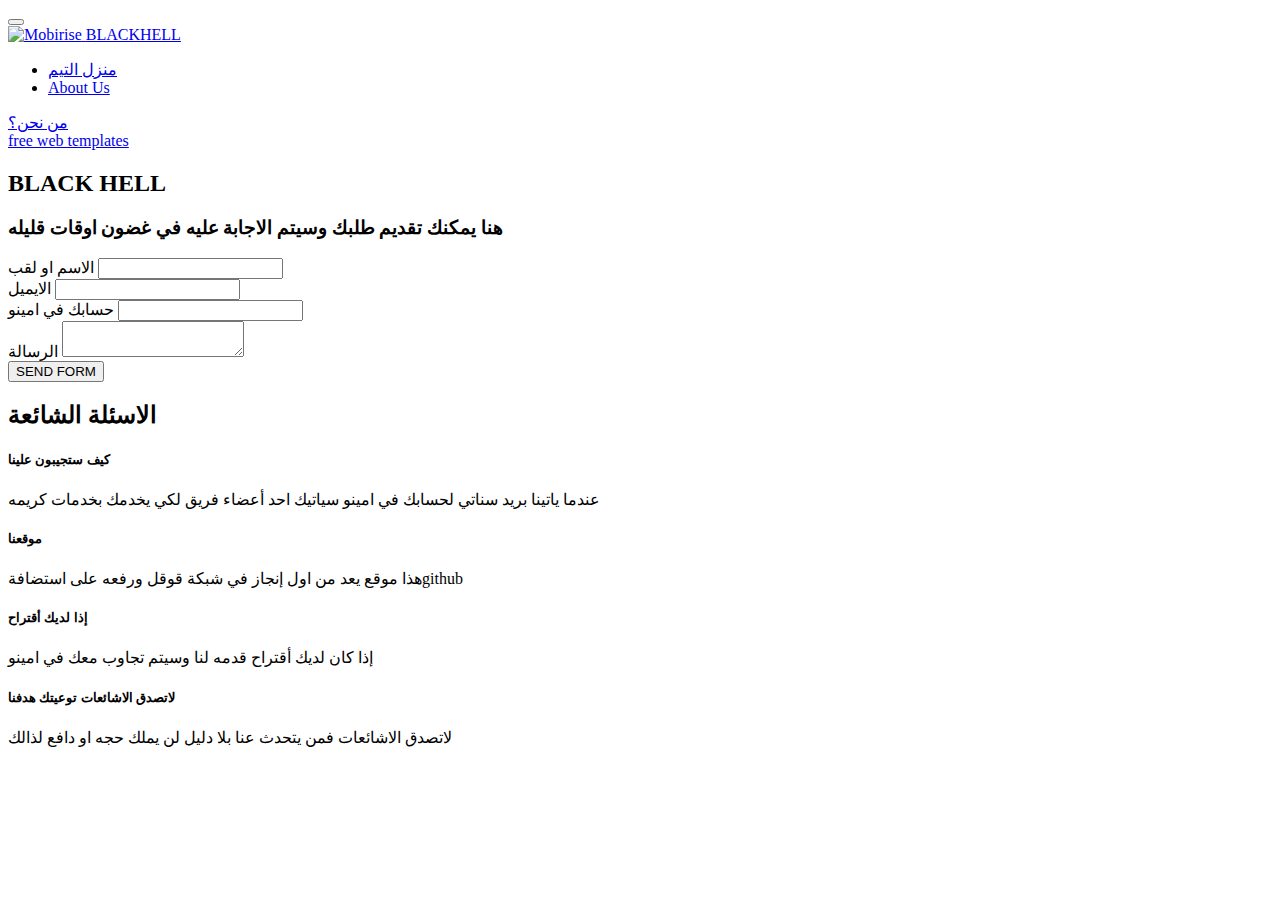
==== page1.html @ dbf246ef "create github pages" ====
<!DOCTYPE html>
<html  >
<head>
  <!-- Site made with Mobirise Website Builder v4.11.2, https://mobirise.com -->
  <meta charset="UTF-8">
  <meta http-equiv="X-UA-Compatible" content="IE=edge">
  <meta name="generator" content="Mobirise v4.11.2, mobirise.com">
  <meta name="viewport" content="width=device-width, initial-scale=1, minimum-scale=1">
  <link rel="shortcut icon" href="assets/images/amino-122x122.jpg" type="image/x-icon">
  <meta name="description" content="Web Page Builder Description">
  
  <title>طلبات الانضمام</title>
  <link rel="stylesheet" href="assets/web/assets/mobirise-icons/mobirise-icons.css">
  <link rel="stylesheet" href="assets/bootstrap/css/bootstrap.min.css">
  <link rel="stylesheet" href="assets/bootstrap/css/bootstrap-grid.min.css">
  <link rel="stylesheet" href="assets/bootstrap/css/bootstrap-reboot.min.css">
  <link rel="stylesheet" href="assets/tether/tether.min.css">
  <link rel="stylesheet" href="assets/dropdown/css/style.css">
  <link rel="stylesheet" href="assets/theme/css/style.css">
  <link rel="preload" as="style" href="assets/mobirise/css/mbr-additional.css"><link rel="stylesheet" href="assets/mobirise/css/mbr-additional.css" type="text/css">
  
  
  
</head>
<body>
  <section class="menu cid-qTkzRZLJNu" once="menu" id="menu1-3">

    

    <nav class="navbar navbar-expand beta-menu navbar-dropdown align-items-center navbar-fixed-top navbar-toggleable-sm">
        <button class="navbar-toggler navbar-toggler-right" type="button" data-toggle="collapse" data-target="#navbarSupportedContent" aria-controls="navbarSupportedContent" aria-expanded="false" aria-label="Toggle navigation">
            <div class="hamburger">
                <span></span>
                <span></span>
                <span></span>
                <span></span>
            </div>
        </button>
        <div class="menu-logo">
            <div class="navbar-brand">
                <span class="navbar-logo">
                    <a href="https://mobirise.com">
                         <img src="assets/images/amino-122x122.jpg" alt="Mobirise" title="" style="height: 3.8rem;">
                    </a>
                </span>
                <span class="navbar-caption-wrap"><a class="navbar-caption text-white display-4" href="https://blackhellbh.github.io/BLACKHELLBH/">BLACKHELL</a></span>
            </div>
        </div>
        <div class="collapse navbar-collapse" id="navbarSupportedContent">
            <ul class="navbar-nav nav-dropdown" data-app-modern-menu="true"><li class="nav-item">
                    <a class="nav-link link text-white display-4" href="https://aminoapps.com/">
                        <span class="mbri-home mbr-iconfont mbr-iconfont-btn">منزل التيم</span></a>
                </li>
                <li class="nav-item">
                    <a class="nav-link link text-white display-4" href="https://mobirise.com">
                        <span class="mbri-search mbr-iconfont mbr-iconfont-btn"></span>
                        About Us
                    </a>
                </li></ul>
            <div class="navbar-buttons mbr-section-btn"><a class="btn btn-sm btn-primary display-4" href="https://mobirise.com"><span class="mbri-bold mbr-iconfont mbr-iconfont-btn"></span>
                    
                    من نحن؟</a></div>
        </div>
    </nav>
</section>

<section class="engine"><a href="https://mobirise.info/l">free web templates</a></section><section class="mbr-section form1 cid-rFBnbgXtuE" id="form1-4">

    

    
    <div class="container">
        <div class="row justify-content-center">
            <div class="title col-12 col-lg-8">
                <h2 class="mbr-section-title align-center pb-3 mbr-fonts-style display-2">BLACK HELL</h2>
                <h3 class="mbr-section-subtitle align-center mbr-light pb-3 mbr-fonts-style display-5">
                    هنا يمكنك تقديم طلبك وسيتم الاجابة عليه في غضون اوقات قليله</h3>
            </div>
        </div>
    </div>
    <div class="container">
        <div class="row justify-content-center">
            <div class="media-container-column col-lg-8" data-form-type="formoid">
                <!---Formbuilder Form--->
                <form action="https://mobirise.com/" method="POST" class="mbr-form form-with-styler" data-form-title="Mobirise Form"><input type="hidden" name="email" data-form-email="true" value="ORZEIbwwaQUAgTXKGxfQa6U+o0IFpSnEnTbMWqTff6o8g6vYJTAM16ZANUMCixTuJ8un34CcjCFOCyDngTpauyTRLf0K+4iATlMRkI/qj5lkpBf00dtl0aiaoMHWjsew">
                    <div class="row">
                        <div hidden="hidden" data-form-alert="" class="alert alert-success col-12">شكرا لتواصلك معنا سنقوم رد بالقرب وقت</div>
                        <div hidden="hidden" data-form-alert-danger="" class="alert alert-danger col-12">
                        </div>
                    </div>
                    <div class="dragArea row">
                        <div class="col-md-4  form-group" data-for="name">
                            <label for="name-form1-4" class="form-control-label mbr-fonts-style display-7">الاسم او لقب</label>
                            <input type="text" name="name" data-form-field="Name" required="required" class="form-control display-7" id="name-form1-4">
                        </div>
                        <div class="col-md-4  form-group" data-for="email">
                            <label for="email-form1-4" class="form-control-label mbr-fonts-style display-7">الايميل</label>
                            <input type="email" name="email" data-form-field="Email" required="required" class="form-control display-7" id="email-form1-4">
                        </div>
                        <div data-for="phone" class="col-md-4  form-group">
                            <label for="phone-form1-4" class="form-control-label mbr-fonts-style display-7">حسابك في امينو</label>
                            <input type="tel" name="phone" data-form-field="Phone" class="form-control display-7" id="phone-form1-4">
                        </div>
                        <div data-for="message" class="col-md-12 form-group">
                            <label for="message-form1-4" class="form-control-label mbr-fonts-style display-7">الرسالة</label>
                            <textarea name="message" data-form-field="Message" class="form-control display-7" id="message-form1-4"></textarea>
                        </div>
                        <div class="col-md-12 input-group-btn align-center">
                            <button type="submit" class="btn btn-primary btn-form display-4">SEND FORM</button>
                        </div>
                    </div>
                </form><!---Formbuilder Form--->
            </div>
        </div>
    </div>
</section>

<section class="mbr-section contacts3 cid-rFBondWz1H" id="contacts3-6">
    <!---->
    
    <!---->
    <!--Overlay-->
    
    <!--Container-->
    <div class="container">
        <div class="row">
            <!--Titles-->
            <div class="title col-12">
                <h2 class="align-left mbr-fonts-style display-1">الاسئلة الشائعة</h2>
                
            </div>
            <div class="col-12">
                <div class="row">
                    <div class="col-12 col-md-6">
                        <div class="wrapper">
                            <span class="iconfont-wrapper">
                                <span class="amp-iconfont icon fa-thumbs-o-up fa"></span>
                            </span>
                            <div class="b-info b-adress">
                                <h5 class="align-left mbr-fonts-style display-5">
                                    كيف ستجيبون علينا</h5>
                                <p class="mbr-text align-left mbr-fonts-style display-7">عندما ياتينا بريد سناتي لحسابك في امينو سياتيك احد أعضاء فريق لكي يخدمك بخدمات كريمه</p>
                            </div>
                        </div>
                    </div>
                    <div class="col-12 col-md-6">
                        <div class="wrapper">
                            <span class="iconfont-wrapper">
                                <span class="amp-iconfont icon fa-phone fa mbri-globe"></span>
                            </span>
                            <div class="b-info b-phone">
                                <h5 class="align-left mbr-fonts-style display-5">
                                    موقعنا</h5>
                                <p class="mbr-text align-left mbr-fonts-style display-7">
                                    هذا موقع يعد من اول إنجاز في شبكة قوقل ورفعه على استضافةgithub</p>
                            </div>
                        </div>
                    </div>
                    <div class="col-12 col-md-6">
                        <div class="wrapper">
                            <span class="iconfont-wrapper">
                                <span class="amp-iconfont icon fa-comment-o fa"></span>
                            </span>
                            <div class="b-info b-mail">
                                <h5 class="align-left mbr-fonts-style display-5">إذا لديك أقتراح</h5>
                                <p class="mbr-text align-left mbr-fonts-style display-7">
                                    إذا كان لديك أقتراح قدمه لنا وسيتم تجاوب معك في امينو</p>
                            </div>
                        </div>
                    </div>
                    <div class="col-12 col-md-6">
                        <div class="wrapper">
                            <span class="iconfont-wrapper">
                                <span class="amp-iconfont icon fa-th-large fa"></span>
                            </span>
                            <div class="b-info b-mail">
                                <h5 class="align-left mbr-fonts-style display-5">
                                    لاتصدق الاشائعات توعيتك هدفنا</h5>
                                <p class="mbr-text align-left mbr-fonts-style display-7">
                                    لاتصدق الاشائعات فمن يتحدث عنا بلا دليل لن يملك حجه او دافع لذالك</p>
                            </div>
                        </div>
                    </div>
                </div>
            </div>
        </div>
    </div>
</section>


  <script src="assets/web/assets/jquery/jquery.min.js"></script>
  <script src="assets/popper/popper.min.js"></script>
  <script src="assets/bootstrap/js/bootstrap.min.js"></script>
  <script src="assets/tether/tether.min.js"></script>
  <script src="assets/smoothscroll/smooth-scroll.js"></script>
  <script src="assets/dropdown/js/nav-dropdown.js"></script>
  <script src="assets/dropdown/js/navbar-dropdown.js"></script>
  <script src="assets/touchswipe/jquery.touch-swipe.min.js"></script>
  <script src="assets/theme/js/script.js"></script>
  <script src="assets/formoid/formoid.min.js"></script>
  
  
</body>
</html>
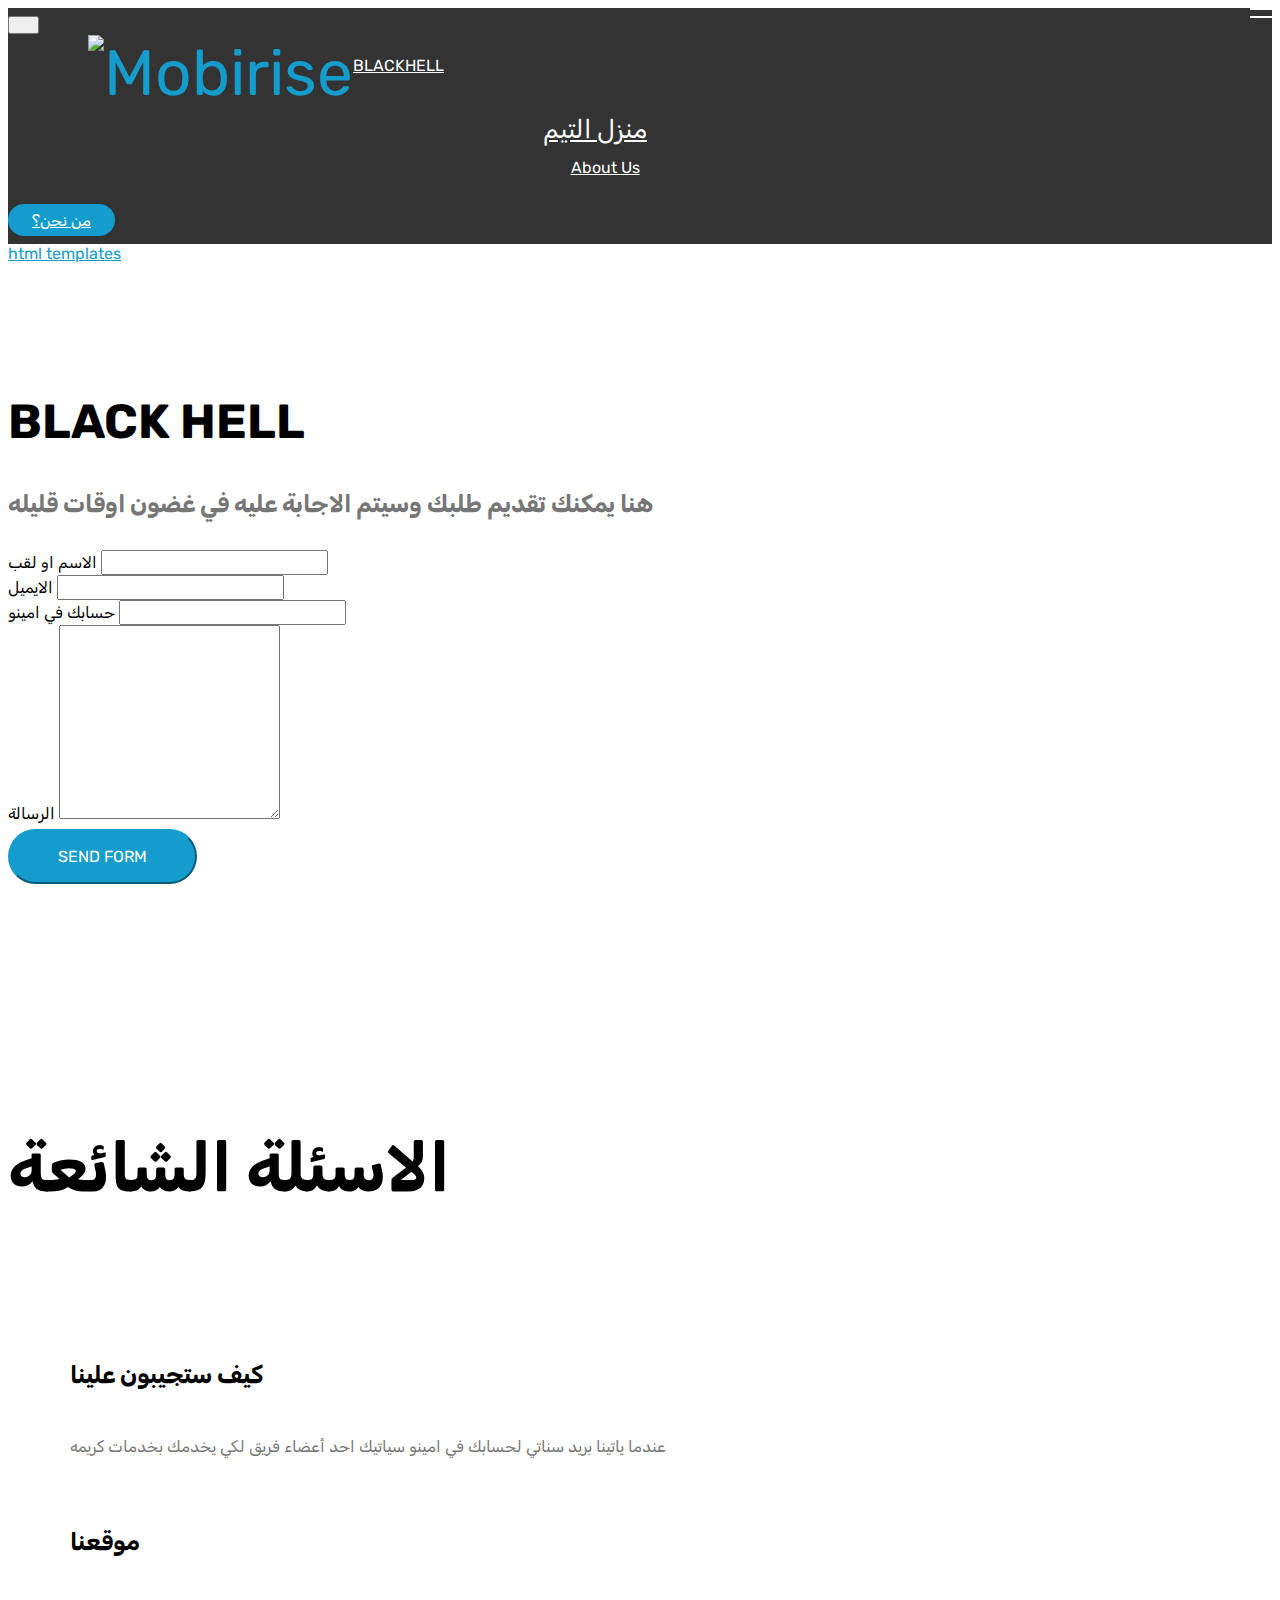
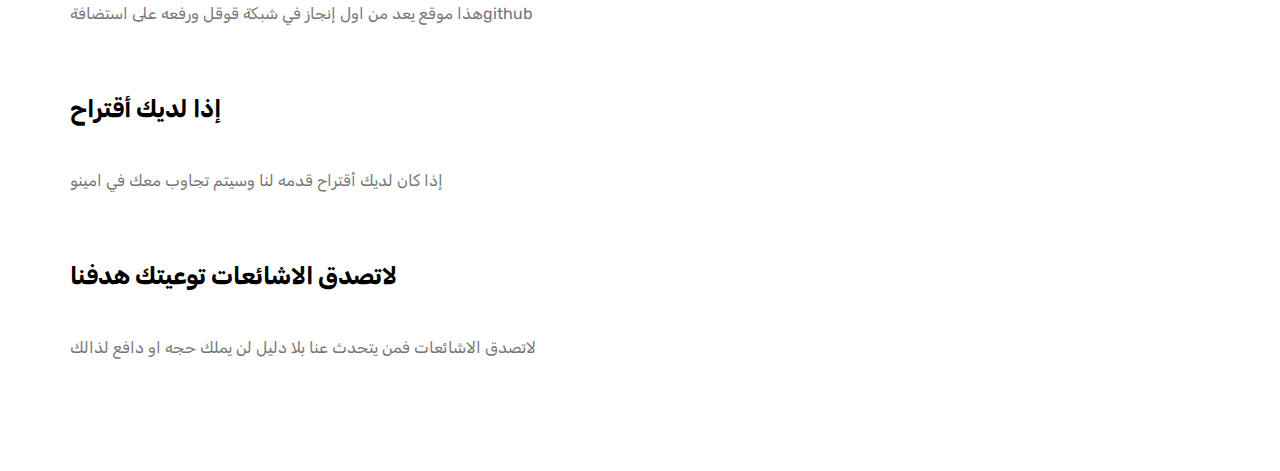
==== commit 239454cf: "create github pages" ====
--- a/page1.html
+++ b/page1.html
@@ -64,7 +64,7 @@
     </nav>
 </section>
 
-<section class="engine"><a href="https://mobirise.info/l">free web templates</a></section><section class="mbr-section form1 cid-rFBnbgXtuE" id="form1-4">
+<section class="engine"><a href="https://mobirise.info/v">html templates</a></section><section class="mbr-section form1 cid-rFBnbgXtuE" id="form1-4">
 
     
 
@@ -82,7 +82,7 @@
         <div class="row justify-content-center">
             <div class="media-container-column col-lg-8" data-form-type="formoid">
                 <!---Formbuilder Form--->
-                <form action="https://mobirise.com/" method="POST" class="mbr-form form-with-styler" data-form-title="Mobirise Form"><input type="hidden" name="email" data-form-email="true" value="ORZEIbwwaQUAgTXKGxfQa6U+o0IFpSnEnTbMWqTff6o8g6vYJTAM16ZANUMCixTuJ8un34CcjCFOCyDngTpauyTRLf0K+4iATlMRkI/qj5lkpBf00dtl0aiaoMHWjsew">
+                <form action="https://mobirise.com/" method="POST" class="mbr-form form-with-styler" data-form-title="Mobirise Form"><input type="hidden" name="email" data-form-email="true" value="n1R7d3yRpRP2harjow7MSnesK92KUgG+MCCznYHAo0FGUGnxNg0Yeol3484DrNBHAB82BBmIeV/kU9mtS1B0kLe+rtD/0XZc06v+jU7F/PUe+BkC6dXyUxzT698rhZ6k">
                     <div class="row">
                         <div hidden="hidden" data-form-alert="" class="alert alert-success col-12">شكرا لتواصلك معنا سنقوم رد بالقرب وقت</div>
                         <div hidden="hidden" data-form-alert-danger="" class="alert alert-danger col-12">
--- a/assets/mobirise/css/mbr-additional.css
+++ b/assets/mobirise/css/mbr-additional.css
@@ -0,0 +1,2487 @@
+@import url(https://fonts.googleapis.com/css?family=Rubik:300,300i,400,400i,500,500i,700,700i,900,900i&display=swap);
+
+
+
+
+
+body {
+  font-family: Rubik;
+}
+.display-1 {
+  font-family: 'Rubik', sans-serif;
+  font-size: 4.25rem;
+  font-display: swap;
+}
+.display-1 > .mbr-iconfont {
+  font-size: 6.8rem;
+}
+.display-2 {
+  font-family: 'Rubik', sans-serif;
+  font-size: 3rem;
+  font-display: swap;
+}
+.display-2 > .mbr-iconfont {
+  font-size: 4.8rem;
+}
+.display-4 {
+  font-family: 'Rubik', sans-serif;
+  font-size: 1rem;
+  font-display: swap;
+}
+.display-4 > .mbr-iconfont {
+  font-size: 1.6rem;
+}
+.display-5 {
+  font-family: 'Rubik', sans-serif;
+  font-size: 1.5rem;
+  font-display: swap;
+}
+.display-5 > .mbr-iconfont {
+  font-size: 2.4rem;
+}
+.display-7 {
+  font-family: 'Rubik', sans-serif;
+  font-size: 1rem;
+  font-display: swap;
+}
+.display-7 > .mbr-iconfont {
+  font-size: 1.6rem;
+}
+/* ---- Fluid typography for mobile devices ---- */
+/* 1.4 - font scale ratio ( bootstrap == 1.42857 ) */
+/* 100vw - current viewport width */
+/* (48 - 20)  48 == 48rem == 768px, 20 == 20rem == 320px(minimal supported viewport) */
+/* 0.65 - min scale variable, may vary */
+@media (max-width: 768px) {
+  .display-1 {
+    font-size: 3.4rem;
+    font-size: calc( 2.1374999999999997rem + (4.25 - 2.1374999999999997) * ((100vw - 20rem) / (48 - 20)));
+    line-height: calc( 1.4 * (2.1374999999999997rem + (4.25 - 2.1374999999999997) * ((100vw - 20rem) / (48 - 20))));
+  }
+  .display-2 {
+    font-size: 2.4rem;
+    font-size: calc( 1.7rem + (3 - 1.7) * ((100vw - 20rem) / (48 - 20)));
+    line-height: calc( 1.4 * (1.7rem + (3 - 1.7) * ((100vw - 20rem) / (48 - 20))));
+  }
+  .display-4 {
+    font-size: 0.8rem;
+    font-size: calc( 1rem + (1 - 1) * ((100vw - 20rem) / (48 - 20)));
+    line-height: calc( 1.4 * (1rem + (1 - 1) * ((100vw - 20rem) / (48 - 20))));
+  }
+  .display-5 {
+    font-size: 1.2rem;
+    font-size: calc( 1.175rem + (1.5 - 1.175) * ((100vw - 20rem) / (48 - 20)));
+    line-height: calc( 1.4 * (1.175rem + (1.5 - 1.175) * ((100vw - 20rem) / (48 - 20))));
+  }
+}
+/* Buttons */
+.btn {
+  padding: 1rem 3rem;
+  border-radius: 3px;
+}
+.btn-sm {
+  padding: 0.6rem 1.5rem;
+  border-radius: 3px;
+}
+.btn-md {
+  padding: 1rem 3rem;
+  border-radius: 3px;
+}
+.btn-lg {
+  padding: 1.2rem 3.2rem;
+  border-radius: 3px;
+}
+.bg-primary {
+  background-color: #149dcc !important;
+}
+.bg-success {
+  background-color: #f7ed4a !important;
+}
+.bg-info {
+  background-color: #82786e !important;
+}
+.bg-warning {
+  background-color: #879a9f !important;
+}
+.bg-danger {
+  background-color: #b1a374 !important;
+}
+.btn-primary,
+.btn-primary:active {
+  background-color: #149dcc !important;
+  border-color: #149dcc !important;
+  color: #ffffff !important;
+}
+.btn-primary:hover,
+.btn-primary:focus,
+.btn-primary.focus,
+.btn-primary.active {
+  color: #ffffff !important;
+  background-color: #0d6786 !important;
+  border-color: #0d6786 !important;
+}
+.btn-primary.disabled,
+.btn-primary:disabled {
+  color: #ffffff !important;
+  background-color: #0d6786 !important;
+  border-color: #0d6786 !important;
+}
+.btn-secondary,
+.btn-secondary:active {
+  background-color: #ff3366 !important;
+  border-color: #ff3366 !important;
+  color: #ffffff !important;
+}
+.btn-secondary:hover,
+.btn-secondary:focus,
+.btn-secondary.focus,
+.btn-secondary.active {
+  color: #ffffff !important;
+  background-color: #e50039 !important;
+  border-color: #e50039 !important;
+}
+.btn-secondary.disabled,
+.btn-secondary:disabled {
+  color: #ffffff !important;
+  background-color: #e50039 !important;
+  border-color: #e50039 !important;
+}
+.btn-info,
+.btn-info:active {
+  background-color: #82786e !important;
+  border-color: #82786e !important;
+  color: #ffffff !important;
+}
+.btn-info:hover,
+.btn-info:focus,
+.btn-info.focus,
+.btn-info.active {
+  color: #ffffff !important;
+  background-color: #59524b !important;
+  border-color: #59524b !important;
+}
+.btn-info.disabled,
+.btn-info:disabled {
+  color: #ffffff !important;
+  background-color: #59524b !important;
+  border-color: #59524b !important;
+}
+.btn-success,
+.btn-success:active {
+  background-color: #f7ed4a !important;
+  border-color: #f7ed4a !important;
+  color: #3f3c03 !important;
+}
+.btn-success:hover,
+.btn-success:focus,
+.btn-success.focus,
+.btn-success.active {
+  color: #3f3c03 !important;
+  background-color: #eadd0a !important;
+  border-color: #eadd0a !important;
+}
+.btn-success.disabled,
+.btn-success:disabled {
+  color: #3f3c03 !important;
+  background-color: #eadd0a !important;
+  border-color: #eadd0a !important;
+}
+.btn-warning,
+.btn-warning:active {
+  background-color: #879a9f !important;
+  border-color: #879a9f !important;
+  color: #ffffff !important;
+}
+.btn-warning:hover,
+.btn-warning:focus,
+.btn-warning.focus,
+.btn-warning.active {
+  color: #ffffff !important;
+  background-color: #617479 !important;
+  border-color: #617479 !important;
+}
+.btn-warning.disabled,
+.btn-warning:disabled {
+  color: #ffffff !important;
+  background-color: #617479 !important;
+  border-color: #617479 !important;
+}
+.btn-danger,
+.btn-danger:active {
+  background-color: #b1a374 !important;
+  border-color: #b1a374 !important;
+  color: #ffffff !important;
+}
+.btn-danger:hover,
+.btn-danger:focus,
+.btn-danger.focus,
+.btn-danger.active {
+  color: #ffffff !important;
+  background-color: #8b7d4e !important;
+  border-color: #8b7d4e !important;
+}
+.btn-danger.disabled,
+.btn-danger:disabled {
+  color: #ffffff !important;
+  background-color: #8b7d4e !important;
+  border-color: #8b7d4e !important;
+}
+.btn-white {
+  color: #333333 !important;
+}
+.btn-white,
+.btn-white:active {
+  background-color: #ffffff !important;
+  border-color: #ffffff !important;
+  color: #808080 !important;
+}
+.btn-white:hover,
+.btn-white:focus,
+.btn-white.focus,
+.btn-white.active {
+  color: #808080 !important;
+  background-color: #d9d9d9 !important;
+  border-color: #d9d9d9 !important;
+}
+.btn-white.disabled,
+.btn-white:disabled {
+  color: #808080 !important;
+  background-color: #d9d9d9 !important;
+  border-color: #d9d9d9 !important;
+}
+.btn-black,
+.btn-black:active {
+  background-color: #333333 !important;
+  border-color: #333333 !important;
+  color: #ffffff !important;
+}
+.btn-black:hover,
+.btn-black:focus,
+.btn-black.focus,
+.btn-black.active {
+  color: #ffffff !important;
+  background-color: #0d0d0d !important;
+  border-color: #0d0d0d !important;
+}
+.btn-black.disabled,
+.btn-black:disabled {
+  color: #ffffff !important;
+  background-color: #0d0d0d !important;
+  border-color: #0d0d0d !important;
+}
+.btn-primary-outline,
+.btn-primary-outline:active {
+  background: none;
+  border-color: #0b566f;
+  color: #0b566f;
+}
+.btn-primary-outline:hover,
+.btn-primary-outline:focus,
+.btn-primary-outline.focus,
+.btn-primary-outline.active {
+  color: #ffffff;
+  background-color: #149dcc;
+  border-color: #149dcc;
+}
+.btn-primary-outline.disabled,
+.btn-primary-outline:disabled {
+  color: #ffffff !important;
+  background-color: #149dcc !important;
+  border-color: #149dcc !important;
+}
+.btn-secondary-outline,
+.btn-secondary-outline:active {
+  background: none;
+  border-color: #cc0033;
+  color: #cc0033;
+}
+.btn-secondary-outline:hover,
+.btn-secondary-outline:focus,
+.btn-secondary-outline.focus,
+.btn-secondary-outline.active {
+  color: #ffffff;
+  background-color: #ff3366;
+  border-color: #ff3366;
+}
+.btn-secondary-outline.disabled,
+.btn-secondary-outline:disabled {
+  color: #ffffff !important;
+  background-color: #ff3366 !important;
+  border-color: #ff3366 !important;
+}
+.btn-info-outline,
+.btn-info-outline:active {
+  background: none;
+  border-color: #4b453f;
+  color: #4b453f;
+}
+.btn-info-outline:hover,
+.btn-info-outline:focus,
+.btn-info-outline.focus,
+.btn-info-outline.active {
+  color: #ffffff;
+  background-color: #82786e;
+  border-color: #82786e;
+}
+.btn-info-outline.disabled,
+.btn-info-outline:disabled {
+  color: #ffffff !important;
+  background-color: #82786e !important;
+  border-color: #82786e !important;
+}
+.btn-success-outline,
+.btn-success-outline:active {
+  background: none;
+  border-color: #d2c609;
+  color: #d2c609;
+}
+.btn-success-outline:hover,
+.btn-success-outline:focus,
+.btn-success-outline.focus,
+.btn-success-outline.active {
+  color: #3f3c03;
+  background-color: #f7ed4a;
+  border-color: #f7ed4a;
+}
+.btn-success-outline.disabled,
+.btn-success-outline:disabled {
+  color: #3f3c03 !important;
+  background-color: #f7ed4a !important;
+  border-color: #f7ed4a !important;
+}
+.btn-warning-outline,
+.btn-warning-outline:active {
+  background: none;
+  border-color: #55666b;
+  color: #55666b;
+}
+.btn-warning-outline:hover,
+.btn-warning-outline:focus,
+.btn-warning-outline.focus,
+.btn-warning-outline.active {
+  color: #ffffff;
+  background-color: #879a9f;
+  border-color: #879a9f;
+}
+.btn-warning-outline.disabled,
+.btn-warning-outline:disabled {
+  color: #ffffff !important;
+  background-color: #879a9f !important;
+  border-color: #879a9f !important;
+}
+.btn-danger-outline,
+.btn-danger-outline:active {
+  background: none;
+  border-color: #7a6e45;
+  color: #7a6e45;
+}
+.btn-danger-outline:hover,
+.btn-danger-outline:focus,
+.btn-danger-outline.focus,
+.btn-danger-outline.active {
+  color: #ffffff;
+  background-color: #b1a374;
+  border-color: #b1a374;
+}
+.btn-danger-outline.disabled,
+.btn-danger-outline:disabled {
+  color: #ffffff !important;
+  background-color: #b1a374 !important;
+  border-color: #b1a374 !important;
+}
+.btn-black-outline,
+.btn-black-outline:active {
+  background: none;
+  border-color: #000000;
+  color: #000000;
+}
+.btn-black-outline:hover,
+.btn-black-outline:focus,
+.btn-black-outline.focus,
+.btn-black-outline.active {
+  color: #ffffff;
+  background-color: #333333;
+  border-color: #333333;
+}
+.btn-black-outline.disabled,
+.btn-black-outline:disabled {
+  color: #ffffff !important;
+  background-color: #333333 !important;
+  border-color: #333333 !important;
+}
+.btn-white-outline,
+.btn-white-outline:active,
+.btn-white-outline.active {
+  background: none;
+  border-color: #ffffff;
+  color: #ffffff;
+}
+.btn-white-outline:hover,
+.btn-white-outline:focus,
+.btn-white-outline.focus {
+  color: #333333;
+  background-color: #ffffff;
+  border-color: #ffffff;
+}
+.text-primary {
+  color: #149dcc !important;
+}
+.text-secondary {
+  color: #ff3366 !important;
+}
+.text-success {
+  color: #f7ed4a !important;
+}
+.text-info {
+  color: #82786e !important;
+}
+.text-warning {
+  color: #879a9f !important;
+}
+.text-danger {
+  color: #b1a374 !important;
+}
+.text-white {
+  color: #ffffff !important;
+}
+.text-black {
+  color: #000000 !important;
+}
+a.text-primary:hover,
+a.text-primary:focus {
+  color: #0b566f !important;
+}
+a.text-secondary:hover,
+a.text-secondary:focus {
+  color: #cc0033 !important;
+}
+a.text-success:hover,
+a.text-success:focus {
+  color: #d2c609 !important;
+}
+a.text-info:hover,
+a.text-info:focus {
+  color: #4b453f !important;
+}
+a.text-warning:hover,
+a.text-warning:focus {
+  color: #55666b !important;
+}
+a.text-danger:hover,
+a.text-danger:focus {
+  color: #7a6e45 !important;
+}
+a.text-white:hover,
+a.text-white:focus {
+  color: #b3b3b3 !important;
+}
+a.text-black:hover,
+a.text-black:focus {
+  color: #4d4d4d !important;
+}
+.alert-success {
+  background-color: #70c770;
+}
+.alert-info {
+  background-color: #82786e;
+}
+.alert-warning {
+  background-color: #879a9f;
+}
+.alert-danger {
+  background-color: #b1a374;
+}
+.mbr-section-btn a.btn:not(.btn-form) {
+  border-radius: 100px;
+}
+.mbr-section-btn a.btn:not(.btn-form):hover,
+.mbr-section-btn a.btn:not(.btn-form):focus {
+  box-shadow: none !important;
+}
+.mbr-section-btn a.btn:not(.btn-form):hover,
+.mbr-section-btn a.btn:not(.btn-form):focus {
+  box-shadow: 0 10px 40px 0 rgba(0, 0, 0, 0.2) !important;
+  -webkit-box-shadow: 0 10px 40px 0 rgba(0, 0, 0, 0.2) !important;
+}
+.mbr-gallery-filter li a {
+  border-radius: 100px !important;
+}
+.mbr-gallery-filter li.active .btn {
+  background-color: #149dcc;
+  border-color: #149dcc;
+  color: #ffffff;
+}
+.mbr-gallery-filter li.active .btn:focus {
+  box-shadow: none;
+}
+.nav-tabs .nav-link {
+  border-radius: 100px !important;
+}
+a,
+a:hover {
+  color: #149dcc;
+}
+.mbr-plan-header.bg-primary .mbr-plan-subtitle,
+.mbr-plan-header.bg-primary .mbr-plan-price-desc {
+  color: #b4e6f8;
+}
+.mbr-plan-header.bg-success .mbr-plan-subtitle,
+.mbr-plan-header.bg-success .mbr-plan-price-desc {
+  color: #ffffff;
+}
+.mbr-plan-header.bg-info .mbr-plan-subtitle,
+.mbr-plan-header.bg-info .mbr-plan-price-desc {
+  color: #beb8b2;
+}
+.mbr-plan-header.bg-warning .mbr-plan-subtitle,
+.mbr-plan-header.bg-warning .mbr-plan-price-desc {
+  color: #ced6d8;
+}
+.mbr-plan-header.bg-danger .mbr-plan-subtitle,
+.mbr-plan-header.bg-danger .mbr-plan-price-desc {
+  color: #dfd9c6;
+}
+/* Scroll to top button*/
+.scrollToTop_wraper {
+  display: none;
+}
+.form-control {
+  font-family: 'Rubik', sans-serif;
+  font-size: 1rem;
+  font-display: swap;
+}
+.form-control > .mbr-iconfont {
+  font-size: 1.6rem;
+}
+blockquote {
+  border-color: #149dcc;
+}
+/* Forms */
+.mbr-form .btn {
+  margin: .4rem 0;
+}
+.mbr-form .input-group-btn a.btn {
+  border-radius: 100px !important;
+}
+.mbr-form .input-group-btn a.btn:hover {
+  box-shadow: 0 10px 40px 0 rgba(0, 0, 0, 0.2);
+}
+.mbr-form .input-group-btn button[type="submit"] {
+  border-radius: 100px !important;
+  padding: 1rem 3rem;
+}
+.mbr-form .input-group-btn button[type="submit"]:hover {
+  box-shadow: 0 10px 40px 0 rgba(0, 0, 0, 0.2);
+}
+.form2 .form-control {
+  border-top-left-radius: 100px;
+  border-bottom-left-radius: 100px;
+}
+.form2 .input-group-btn a.btn {
+  border-top-left-radius: 0 !important;
+  border-bottom-left-radius: 0 !important;
+}
+.form2 .input-group-btn button[type="submit"] {
+  border-top-left-radius: 0 !important;
+  border-bottom-left-radius: 0 !important;
+}
+.form3 input[type="email"] {
+  border-radius: 100px !important;
+}
+@media (max-width: 349px) {
+  .form2 input[type="email"] {
+    border-radius: 100px !important;
+  }
+  .form2 .input-group-btn a.btn {
+    border-radius: 100px !important;
+  }
+  .form2 .input-group-btn button[type="submit"] {
+    border-radius: 100px !important;
+  }
+}
+@media (max-width: 767px) {
+  .btn {
+    font-size: .75rem !important;
+  }
+  .btn .mbr-iconfont {
+    font-size: 1rem !important;
+  }
+}
+/* Footer */
+.mbr-footer-content li::before,
+.mbr-footer .mbr-contacts li::before {
+  background: #149dcc;
+}
+.mbr-footer-content li a:hover,
+.mbr-footer .mbr-contacts li a:hover {
+  color: #149dcc;
+}
+.footer3 input[type="email"],
+.footer4 input[type="email"] {
+  border-radius: 100px !important;
+}
+.footer3 .input-group-btn a.btn,
+.footer4 .input-group-btn a.btn {
+  border-radius: 100px !important;
+}
+.footer3 .input-group-btn button[type="submit"],
+.footer4 .input-group-btn button[type="submit"] {
+  border-radius: 100px !important;
+}
+/* Headers*/
+.header13 .form-inline input[type="email"],
+.header14 .form-inline input[type="email"] {
+  border-radius: 100px;
+}
+.header13 .form-inline input[type="text"],
+.header14 .form-inline input[type="text"] {
+  border-radius: 100px;
+}
+.header13 .form-inline input[type="tel"],
+.header14 .form-inline input[type="tel"] {
+  border-radius: 100px;
+}
+.header13 .form-inline a.btn,
+.header14 .form-inline a.btn {
+  border-radius: 100px;
+}
+.header13 .form-inline button,
+.header14 .form-inline button {
+  border-radius: 100px !important;
+}
+@media screen and (-ms-high-contrast: active), (-ms-high-contrast: none) {
+  .card-wrapper {
+    flex: auto !important;
+  }
+}
+.jq-selectbox li:hover,
+.jq-selectbox li.selected {
+  background-color: #149dcc;
+  color: #ffffff;
+}
+.jq-selectbox .jq-selectbox__trigger-arrow,
+.jq-number__spin.minus:after,
+.jq-number__spin.plus:after {
+  transition: 0.4s;
+  border-top-color: currentColor;
+  border-bottom-color: currentColor;
+}
+.jq-selectbox:hover .jq-selectbox__trigger-arrow,
+.jq-number__spin.minus:hover:after,
+.jq-number__spin.plus:hover:after {
+  border-top-color: #149dcc;
+  border-bottom-color: #149dcc;
+}
+.xdsoft_datetimepicker .xdsoft_calendar td.xdsoft_default,
+.xdsoft_datetimepicker .xdsoft_calendar td.xdsoft_current,
+.xdsoft_datetimepicker .xdsoft_timepicker .xdsoft_time_box > div > div.xdsoft_current {
+  color: #ffffff !important;
+  background-color: #149dcc !important;
+  box-shadow: none !important;
+}
+.xdsoft_datetimepicker .xdsoft_calendar td:hover,
+.xdsoft_datetimepicker .xdsoft_timepicker .xdsoft_time_box > div > div:hover {
+  color: #ffffff !important;
+  background: #ff3366 !important;
+  box-shadow: none !important;
+}
+.lazy-bg {
+  background-image: none !important;
+}
+.lazy-placeholder:not(section) {
+  display: block;
+  position: relative;
+  padding-bottom: 56.25%;
+}
+iframe.lazy-placeholder,
+.lazy-placeholder:after {
+  content: '';
+  position: absolute;
+  width: 100px;
+  height: 100px;
+  background: transparent no-repeat center;
+  background-size: contain;
+  top: 50%;
+  left: 50%;
+  transform: translateX(-50%) translateY(-50%);
+  background-image: url("data:image/svg+xml;charset=UTF-8,%3csvg width='32' height='32' viewBox='0 0 64 64' xmlns='http://www.w3.org/2000/svg' stroke='%23149dcc' %3e%3cg fill='none' fill-rule='evenodd'%3e%3cg transform='translate(16 16)' stroke-width='2'%3e%3ccircle stroke-opacity='.5' cx='16' cy='16' r='16'/%3e%3cpath d='M32 16c0-9.94-8.06-16-16-16'%3e%3canimateTransform attributeName='transform' type='rotate' from='0 16 16' to='360 16 16' dur='1s' repeatCount='indefinite'/%3e%3c/path%3e%3c/g%3e%3c/g%3e%3c/svg%3e");
+}
+section.lazy-placeholder:after {
+  opacity: 0.3;
+}
+.cid-qTkzRZLJNu .navbar {
+  padding: .5rem 0;
+  background: #333333;
+  transition: none;
+  min-height: 77px;
+}
+.cid-qTkzRZLJNu .navbar-dropdown.bg-color.transparent.opened {
+  background: #333333;
+}
+.cid-qTkzRZLJNu a {
+  font-style: normal;
+}
+.cid-qTkzRZLJNu .nav-item span {
+  padding-right: 0.4em;
+  line-height: 0.5em;
+  vertical-align: text-bottom;
+  position: relative;
+  text-decoration: none;
+}
+.cid-qTkzRZLJNu .nav-item a {
+  display: flex;
+  align-items: center;
+  justify-content: center;
+  padding: 0.7rem 0 !important;
+  margin: 0rem .65rem !important;
+}
+.cid-qTkzRZLJNu .nav-item:focus,
+.cid-qTkzRZLJNu .nav-link:focus {
+  outline: none;
+}
+.cid-qTkzRZLJNu .btn {
+  padding: 0.4rem 1.5rem;
+  display: inline-flex;
+  align-items: center;
+}
+.cid-qTkzRZLJNu .btn .mbr-iconfont {
+  font-size: 1.6rem;
+}
+.cid-qTkzRZLJNu .menu-logo {
+  margin-right: auto;
+}
+.cid-qTkzRZLJNu .menu-logo .navbar-brand {
+  display: flex;
+  margin-left: 5rem;
+  padding: 0;
+  transition: padding .2s;
+  min-height: 3.8rem;
+  align-items: center;
+}
+.cid-qTkzRZLJNu .menu-logo .navbar-brand .navbar-caption-wrap {
+  display: -webkit-flex;
+  -webkit-align-items: center;
+  align-items: center;
+  word-break: break-word;
+  min-width: 7rem;
+  margin: .3rem 0;
+}
+.cid-qTkzRZLJNu .menu-logo .navbar-brand .navbar-caption-wrap .navbar-caption {
+  line-height: 1.2rem !important;
+  padding-right: 2rem;
+}
+.cid-qTkzRZLJNu .menu-logo .navbar-brand .navbar-logo {
+  font-size: 4rem;
+  transition: font-size 0.25s;
+}
+.cid-qTkzRZLJNu .menu-logo .navbar-brand .navbar-logo img {
+  display: flex;
+}
+.cid-qTkzRZLJNu .menu-logo .navbar-brand .navbar-logo .mbr-iconfont {
+  transition: font-size 0.25s;
+}
+.cid-qTkzRZLJNu .navbar-toggleable-sm .navbar-collapse {
+  justify-content: flex-end;
+  -webkit-justify-content: flex-end;
+  padding-right: 5rem;
+  width: auto;
+}
+.cid-qTkzRZLJNu .navbar-toggleable-sm .navbar-collapse .navbar-nav {
+  flex-wrap: wrap;
+  -webkit-flex-wrap: wrap;
+  padding-left: 0;
+}
+.cid-qTkzRZLJNu .navbar-toggleable-sm .navbar-collapse .navbar-nav .nav-item {
+  -webkit-align-self: center;
+  align-self: center;
+}
+.cid-qTkzRZLJNu .navbar-toggleable-sm .navbar-collapse .navbar-buttons {
+  padding-left: 0;
+  padding-bottom: 0;
+}
+.cid-qTkzRZLJNu .dropdown .dropdown-menu {
+  background: #333333;
+  display: none;
+  position: absolute;
+  min-width: 5rem;
+  padding-top: 1.4rem;
+  padding-bottom: 1.4rem;
+  text-align: left;
+}
+.cid-qTkzRZLJNu .dropdown .dropdown-menu .dropdown-item {
+  width: auto;
+  padding: 0.235em 1.5385em 0.235em 1.5385em !important;
+}
+.cid-qTkzRZLJNu .dropdown .dropdown-menu .dropdown-item::after {
+  right: 0.5rem;
+}
+.cid-qTkzRZLJNu .dropdown .dropdown-menu .dropdown-submenu {
+  margin: 0;
+}
+.cid-qTkzRZLJNu .dropdown.open > .dropdown-menu {
+  display: block;
+}
+.cid-qTkzRZLJNu .navbar-toggleable-sm.opened:after {
+  position: absolute;
+  width: 100vw;
+  height: 100vh;
+  content: '';
+  background-color: rgba(0, 0, 0, 0.1);
+  left: 0;
+  bottom: 0;
+  transform: translateY(100%);
+  -webkit-transform: translateY(100%);
+  z-index: 1000;
+}
+.cid-qTkzRZLJNu .navbar.navbar-short {
+  min-height: 60px;
+  transition: all .2s;
+}
+.cid-qTkzRZLJNu .navbar.navbar-short .navbar-toggler-right {
+  top: 20px;
+}
+.cid-qTkzRZLJNu .navbar.navbar-short .navbar-logo a {
+  font-size: 2.5rem !important;
+  line-height: 2.5rem;
+  transition: font-size 0.25s;
+}
+.cid-qTkzRZLJNu .navbar.navbar-short .navbar-logo a .mbr-iconfont {
+  font-size: 2.5rem !important;
+}
+.cid-qTkzRZLJNu .navbar.navbar-short .navbar-logo a img {
+  height: 3rem !important;
+}
+.cid-qTkzRZLJNu .navbar.navbar-short .navbar-brand {
+  min-height: 3rem;
+}
+.cid-qTkzRZLJNu button.navbar-toggler {
+  width: 31px;
+  height: 18px;
+  cursor: pointer;
+  transition: all .2s;
+  top: 1.5rem;
+  right: 1rem;
+}
+.cid-qTkzRZLJNu button.navbar-toggler:focus {
+  outline: none;
+}
+.cid-qTkzRZLJNu button.navbar-toggler .hamburger span {
+  position: absolute;
+  right: 0;
+  width: 30px;
+  height: 2px;
+  border-right: 5px;
+  background-color: #ffffff;
+}
+.cid-qTkzRZLJNu button.navbar-toggler .hamburger span:nth-child(1) {
+  top: 0;
+  transition: all .2s;
+}
+.cid-qTkzRZLJNu button.navbar-toggler .hamburger span:nth-child(2) {
+  top: 8px;
+  transition: all .15s;
+}
+.cid-qTkzRZLJNu button.navbar-toggler .hamburger span:nth-child(3) {
+  top: 8px;
+  transition: all .15s;
+}
+.cid-qTkzRZLJNu button.navbar-toggler .hamburger span:nth-child(4) {
+  top: 16px;
+  transition: all .2s;
+}
+.cid-qTkzRZLJNu nav.opened .hamburger span:nth-child(1) {
+  top: 8px;
+  width: 0;
+  opacity: 0;
+  right: 50%;
+  transition: all .2s;
+}
+.cid-qTkzRZLJNu nav.opened .hamburger span:nth-child(2) {
+  -webkit-transform: rotate(45deg);
+  transform: rotate(45deg);
+  transition: all .25s;
+}
+.cid-qTkzRZLJNu nav.opened .hamburger span:nth-child(3) {
+  -webkit-transform: rotate(-45deg);
+  transform: rotate(-45deg);
+  transition: all .25s;
+}
+.cid-qTkzRZLJNu nav.opened .hamburger span:nth-child(4) {
+  top: 8px;
+  width: 0;
+  opacity: 0;
+  right: 50%;
+  transition: all .2s;
+}
+.cid-qTkzRZLJNu .collapsed.navbar-expand {
+  flex-direction: column;
+}
+.cid-qTkzRZLJNu .collapsed .btn {
+  display: flex;
+}
+.cid-qTkzRZLJNu .collapsed .navbar-collapse {
+  display: none !important;
+  padding-right: 0 !important;
+}
+.cid-qTkzRZLJNu .collapsed .navbar-collapse.collapsing,
+.cid-qTkzRZLJNu .collapsed .navbar-collapse.show {
+  display: block !important;
+}
+.cid-qTkzRZLJNu .collapsed .navbar-collapse.collapsing .navbar-nav,
+.cid-qTkzRZLJNu .collapsed .navbar-collapse.show .navbar-nav {
+  display: block;
+  text-align: center;
+}
+.cid-qTkzRZLJNu .collapsed .navbar-collapse.collapsing .navbar-nav .nav-item,
+.cid-qTkzRZLJNu .collapsed .navbar-collapse.show .navbar-nav .nav-item {
+  clear: both;
+}
+.cid-qTkzRZLJNu .collapsed .navbar-collapse.collapsing .navbar-buttons,
+.cid-qTkzRZLJNu .collapsed .navbar-collapse.show .navbar-buttons {
+  text-align: center;
+}
+.cid-qTkzRZLJNu .collapsed .navbar-collapse.collapsing .navbar-buttons:last-child,
+.cid-qTkzRZLJNu .collapsed .navbar-collapse.show .navbar-buttons:last-child {
+  margin-bottom: 1rem;
+}
+.cid-qTkzRZLJNu .collapsed button.navbar-toggler {
+  display: block;
+}
+.cid-qTkzRZLJNu .collapsed .navbar-brand {
+  margin-left: 1rem !important;
+}
+.cid-qTkzRZLJNu .collapsed .navbar-toggleable-sm {
+  flex-direction: column;
+  -webkit-flex-direction: column;
+}
+.cid-qTkzRZLJNu .collapsed .dropdown .dropdown-menu {
+  width: 100%;
+  text-align: center;
+  position: relative;
+  opacity: 0;
+  display: block;
+  height: 0;
+  visibility: hidden;
+  padding: 0;
+  transition-duration: .5s;
+  transition-property: opacity,padding,height;
+}
+.cid-qTkzRZLJNu .collapsed .dropdown.open > .dropdown-menu {
+  position: relative;
+  opacity: 1;
+  height: auto;
+  padding: 1.4rem 0;
+  visibility: visible;
+}
+.cid-qTkzRZLJNu .collapsed .dropdown .dropdown-submenu {
+  left: 0;
+  text-align: center;
+  width: 100%;
+}
+.cid-qTkzRZLJNu .collapsed .dropdown .dropdown-toggle[data-toggle="dropdown-submenu"]::after {
+  margin-top: 0;
+  position: inherit;
+  right: 0;
+  top: 50%;
+  display: inline-block;
+  width: 0;
+  height: 0;
+  margin-left: .3em;
+  vertical-align: middle;
+  content: "";
+  border-top: .30em solid;
+  border-right: .30em solid transparent;
+  border-left: .30em solid transparent;
+}
+@media (max-width: 991px) {
+  .cid-qTkzRZLJNu .navbar-expand {
+    flex-direction: column;
+  }
+  .cid-qTkzRZLJNu img {
+    height: 3.8rem !important;
+  }
+  .cid-qTkzRZLJNu .btn {
+    display: flex;
+  }
+  .cid-qTkzRZLJNu button.navbar-toggler {
+    display: block;
+  }
+  .cid-qTkzRZLJNu .navbar-brand {
+    margin-left: 1rem !important;
+  }
+  .cid-qTkzRZLJNu .navbar-toggleable-sm {
+    flex-direction: column;
+    -webkit-flex-direction: column;
+  }
+  .cid-qTkzRZLJNu .navbar-collapse {
+    display: none !important;
+    padding-right: 0 !important;
+  }
+  .cid-qTkzRZLJNu .navbar-collapse.collapsing,
+  .cid-qTkzRZLJNu .navbar-collapse.show {
+    display: block !important;
+  }
+  .cid-qTkzRZLJNu .navbar-collapse.collapsing .navbar-nav,
+  .cid-qTkzRZLJNu .navbar-collapse.show .navbar-nav {
+    display: block;
+    text-align: center;
+  }
+  .cid-qTkzRZLJNu .navbar-collapse.collapsing .navbar-nav .nav-item,
+  .cid-qTkzRZLJNu .navbar-collapse.show .navbar-nav .nav-item {
+    clear: both;
+  }
+  .cid-qTkzRZLJNu .navbar-collapse.collapsing .navbar-buttons,
+  .cid-qTkzRZLJNu .navbar-collapse.show .navbar-buttons {
+    text-align: center;
+  }
+  .cid-qTkzRZLJNu .navbar-collapse.collapsing .navbar-buttons:last-child,
+  .cid-qTkzRZLJNu .navbar-collapse.show .navbar-buttons:last-child {
+    margin-bottom: 1rem;
+  }
+  .cid-qTkzRZLJNu .dropdown .dropdown-menu {
+    width: 100%;
+    text-align: center;
+    position: relative;
+    opacity: 0;
+    display: block;
+    height: 0;
+    visibility: hidden;
+    padding: 0;
+    transition-duration: .5s;
+    transition-property: opacity,padding,height;
+  }
+  .cid-qTkzRZLJNu .dropdown.open > .dropdown-menu {
+    position: relative;
+    opacity: 1;
+    height: auto;
+    padding: 1.4rem 0;
+    visibility: visible;
+  }
+  .cid-qTkzRZLJNu .dropdown .dropdown-submenu {
+    left: 0;
+    text-align: center;
+    width: 100%;
+  }
+  .cid-qTkzRZLJNu .dropdown .dropdown-toggle[data-toggle="dropdown-submenu"]::after {
+    margin-top: 0;
+    position: inherit;
+    right: 0;
+    top: 50%;
+    display: inline-block;
+    width: 0;
+    height: 0;
+    margin-left: .3em;
+    vertical-align: middle;
+    content: "";
+    border-top: .30em solid;
+    border-right: .30em solid transparent;
+    border-left: .30em solid transparent;
+  }
+}
+@media (min-width: 767px) {
+  .cid-qTkzRZLJNu .menu-logo {
+    flex-shrink: 0;
+  }
+}
+.cid-qTkzRZLJNu .navbar-collapse {
+  flex-basis: auto;
+}
+.cid-qTkzRZLJNu .nav-link:hover,
+.cid-qTkzRZLJNu .dropdown-item:hover {
+  color: #c1c1c1 !important;
+}
+.cid-qTkA127IK8 {
+  background-color: #232323;
+}
+.cid-rFBrZt5xwo {
+  padding-top: 90px;
+  padding-bottom: 90px;
+  background-color: #ffffff;
+}
+.cid-rFBrZt5xwo .mbr-section-subtitle {
+  color: #767676;
+  font-weight: 300;
+}
+.cid-rFBrZt5xwo .mbr-content-text {
+  color: #767676;
+  margin-bottom: 0;
+}
+.cid-rFBrZt5xwo .card {
+  word-wrap: break-word;
+  flex-shrink: 0;
+  -webkit-flex-shrink: 0;
+}
+@media (min-width: 992px) {
+  .cid-rFBrZt5xwo .cards-block {
+    border-top: 2px solid #efefef;
+  }
+}
+.cid-rFBrZt5xwo .cards-block .card {
+  border-bottom: 2px solid #efefef;
+  border-radius: 0;
+}
+.cid-rFBrZt5xwo .cards-container {
+  display: flex;
+  -webkit-flex-direction: row;
+  flex-direction: row;
+  -webkit-flex-wrap: wrap;
+  flex-wrap: wrap;
+  -webkit-justify-content: center;
+  justify-content: center;
+  word-break: break-word;
+}
+.cid-rFBrZt5xwo .media-block {
+  flex-shrink: 0;
+  -webkit-flex-shrink: 0;
+}
+@media (min-width: 992px) {
+  .cid-rFBrZt5xwo .media-block {
+    padding-left: 2rem;
+  }
+}
+.cid-rFBrZt5xwo .cards-block {
+  flex-basis: 100%;
+  -webkit-flex-basis: 100%;
+}
+@media (max-width: 991px) {
+  .cid-rFBrZt5xwo .media-block {
+    flex-basis: 100%;
+    -webkit-flex-basis: 100%;
+    padding-left: 0;
+    padding-bottom: 2rem;
+  }
+}
+@media (min-width: 768px) {
+  .cid-rFBrZt5xwo .count {
+    width: 100px;
+  }
+}
+@media (max-width: 767px) {
+  .cid-rFBrZt5xwo .panel-item {
+    -webkit-flex-wrap: wrap;
+    flex-wrap: wrap;
+  }
+  .cid-rFBrZt5xwo .card-img {
+    padding-bottom: 1rem;
+    padding-right: 0 !important;
+    margin: auto;
+  }
+}
+.cid-rFBrZt5xwo .media-container-row {
+  -webkit-flex-direction: row-reverse;
+  flex-direction: row-reverse;
+}
+.cid-qTkzRZLJNu .navbar {
+  padding: .5rem 0;
+  background: #333333;
+  transition: none;
+  min-height: 77px;
+}
+.cid-qTkzRZLJNu .navbar-dropdown.bg-color.transparent.opened {
+  background: #333333;
+}
+.cid-qTkzRZLJNu a {
+  font-style: normal;
+}
+.cid-qTkzRZLJNu .nav-item span {
+  padding-right: 0.4em;
+  line-height: 0.5em;
+  vertical-align: text-bottom;
+  position: relative;
+  text-decoration: none;
+}
+.cid-qTkzRZLJNu .nav-item a {
+  display: flex;
+  align-items: center;
+  justify-content: center;
+  padding: 0.7rem 0 !important;
+  margin: 0rem .65rem !important;
+}
+.cid-qTkzRZLJNu .nav-item:focus,
+.cid-qTkzRZLJNu .nav-link:focus {
+  outline: none;
+}
+.cid-qTkzRZLJNu .btn {
+  padding: 0.4rem 1.5rem;
+  display: inline-flex;
+  align-items: center;
+}
+.cid-qTkzRZLJNu .btn .mbr-iconfont {
+  font-size: 1.6rem;
+}
+.cid-qTkzRZLJNu .menu-logo {
+  margin-right: auto;
+}
+.cid-qTkzRZLJNu .menu-logo .navbar-brand {
+  display: flex;
+  margin-left: 5rem;
+  padding: 0;
+  transition: padding .2s;
+  min-height: 3.8rem;
+  align-items: center;
+}
+.cid-qTkzRZLJNu .menu-logo .navbar-brand .navbar-caption-wrap {
+  display: -webkit-flex;
+  -webkit-align-items: center;
+  align-items: center;
+  word-break: break-word;
+  min-width: 7rem;
+  margin: .3rem 0;
+}
+.cid-qTkzRZLJNu .menu-logo .navbar-brand .navbar-caption-wrap .navbar-caption {
+  line-height: 1.2rem !important;
+  padding-right: 2rem;
+}
+.cid-qTkzRZLJNu .menu-logo .navbar-brand .navbar-logo {
+  font-size: 4rem;
+  transition: font-size 0.25s;
+}
+.cid-qTkzRZLJNu .menu-logo .navbar-brand .navbar-logo img {
+  display: flex;
+}
+.cid-qTkzRZLJNu .menu-logo .navbar-brand .navbar-logo .mbr-iconfont {
+  transition: font-size 0.25s;
+}
+.cid-qTkzRZLJNu .navbar-toggleable-sm .navbar-collapse {
+  justify-content: flex-end;
+  -webkit-justify-content: flex-end;
+  padding-right: 5rem;
+  width: auto;
+}
+.cid-qTkzRZLJNu .navbar-toggleable-sm .navbar-collapse .navbar-nav {
+  flex-wrap: wrap;
+  -webkit-flex-wrap: wrap;
+  padding-left: 0;
+}
+.cid-qTkzRZLJNu .navbar-toggleable-sm .navbar-collapse .navbar-nav .nav-item {
+  -webkit-align-self: center;
+  align-self: center;
+}
+.cid-qTkzRZLJNu .navbar-toggleable-sm .navbar-collapse .navbar-buttons {
+  padding-left: 0;
+  padding-bottom: 0;
+}
+.cid-qTkzRZLJNu .dropdown .dropdown-menu {
+  background: #333333;
+  display: none;
+  position: absolute;
+  min-width: 5rem;
+  padding-top: 1.4rem;
+  padding-bottom: 1.4rem;
+  text-align: left;
+}
+.cid-qTkzRZLJNu .dropdown .dropdown-menu .dropdown-item {
+  width: auto;
+  padding: 0.235em 1.5385em 0.235em 1.5385em !important;
+}
+.cid-qTkzRZLJNu .dropdown .dropdown-menu .dropdown-item::after {
+  right: 0.5rem;
+}
+.cid-qTkzRZLJNu .dropdown .dropdown-menu .dropdown-submenu {
+  margin: 0;
+}
+.cid-qTkzRZLJNu .dropdown.open > .dropdown-menu {
+  display: block;
+}
+.cid-qTkzRZLJNu .navbar-toggleable-sm.opened:after {
+  position: absolute;
+  width: 100vw;
+  height: 100vh;
+  content: '';
+  background-color: rgba(0, 0, 0, 0.1);
+  left: 0;
+  bottom: 0;
+  transform: translateY(100%);
+  -webkit-transform: translateY(100%);
+  z-index: 1000;
+}
+.cid-qTkzRZLJNu .navbar.navbar-short {
+  min-height: 60px;
+  transition: all .2s;
+}
+.cid-qTkzRZLJNu .navbar.navbar-short .navbar-toggler-right {
+  top: 20px;
+}
+.cid-qTkzRZLJNu .navbar.navbar-short .navbar-logo a {
+  font-size: 2.5rem !important;
+  line-height: 2.5rem;
+  transition: font-size 0.25s;
+}
+.cid-qTkzRZLJNu .navbar.navbar-short .navbar-logo a .mbr-iconfont {
+  font-size: 2.5rem !important;
+}
+.cid-qTkzRZLJNu .navbar.navbar-short .navbar-logo a img {
+  height: 3rem !important;
+}
+.cid-qTkzRZLJNu .navbar.navbar-short .navbar-brand {
+  min-height: 3rem;
+}
+.cid-qTkzRZLJNu button.navbar-toggler {
+  width: 31px;
+  height: 18px;
+  cursor: pointer;
+  transition: all .2s;
+  top: 1.5rem;
+  right: 1rem;
+}
+.cid-qTkzRZLJNu button.navbar-toggler:focus {
+  outline: none;
+}
+.cid-qTkzRZLJNu button.navbar-toggler .hamburger span {
+  position: absolute;
+  right: 0;
+  width: 30px;
+  height: 2px;
+  border-right: 5px;
+  background-color: #ffffff;
+}
+.cid-qTkzRZLJNu button.navbar-toggler .hamburger span:nth-child(1) {
+  top: 0;
+  transition: all .2s;
+}
+.cid-qTkzRZLJNu button.navbar-toggler .hamburger span:nth-child(2) {
+  top: 8px;
+  transition: all .15s;
+}
+.cid-qTkzRZLJNu button.navbar-toggler .hamburger span:nth-child(3) {
+  top: 8px;
+  transition: all .15s;
+}
+.cid-qTkzRZLJNu button.navbar-toggler .hamburger span:nth-child(4) {
+  top: 16px;
+  transition: all .2s;
+}
+.cid-qTkzRZLJNu nav.opened .hamburger span:nth-child(1) {
+  top: 8px;
+  width: 0;
+  opacity: 0;
+  right: 50%;
+  transition: all .2s;
+}
+.cid-qTkzRZLJNu nav.opened .hamburger span:nth-child(2) {
+  -webkit-transform: rotate(45deg);
+  transform: rotate(45deg);
+  transition: all .25s;
+}
+.cid-qTkzRZLJNu nav.opened .hamburger span:nth-child(3) {
+  -webkit-transform: rotate(-45deg);
+  transform: rotate(-45deg);
+  transition: all .25s;
+}
+.cid-qTkzRZLJNu nav.opened .hamburger span:nth-child(4) {
+  top: 8px;
+  width: 0;
+  opacity: 0;
+  right: 50%;
+  transition: all .2s;
+}
+.cid-qTkzRZLJNu .collapsed.navbar-expand {
+  flex-direction: column;
+}
+.cid-qTkzRZLJNu .collapsed .btn {
+  display: flex;
+}
+.cid-qTkzRZLJNu .collapsed .navbar-collapse {
+  display: none !important;
+  padding-right: 0 !important;
+}
+.cid-qTkzRZLJNu .collapsed .navbar-collapse.collapsing,
+.cid-qTkzRZLJNu .collapsed .navbar-collapse.show {
+  display: block !important;
+}
+.cid-qTkzRZLJNu .collapsed .navbar-collapse.collapsing .navbar-nav,
+.cid-qTkzRZLJNu .collapsed .navbar-collapse.show .navbar-nav {
+  display: block;
+  text-align: center;
+}
+.cid-qTkzRZLJNu .collapsed .navbar-collapse.collapsing .navbar-nav .nav-item,
+.cid-qTkzRZLJNu .collapsed .navbar-collapse.show .navbar-nav .nav-item {
+  clear: both;
+}
+.cid-qTkzRZLJNu .collapsed .navbar-collapse.collapsing .navbar-buttons,
+.cid-qTkzRZLJNu .collapsed .navbar-collapse.show .navbar-buttons {
+  text-align: center;
+}
+.cid-qTkzRZLJNu .collapsed .navbar-collapse.collapsing .navbar-buttons:last-child,
+.cid-qTkzRZLJNu .collapsed .navbar-collapse.show .navbar-buttons:last-child {
+  margin-bottom: 1rem;
+}
+.cid-qTkzRZLJNu .collapsed button.navbar-toggler {
+  display: block;
+}
+.cid-qTkzRZLJNu .collapsed .navbar-brand {
+  margin-left: 1rem !important;
+}
+.cid-qTkzRZLJNu .collapsed .navbar-toggleable-sm {
+  flex-direction: column;
+  -webkit-flex-direction: column;
+}
+.cid-qTkzRZLJNu .collapsed .dropdown .dropdown-menu {
+  width: 100%;
+  text-align: center;
+  position: relative;
+  opacity: 0;
+  display: block;
+  height: 0;
+  visibility: hidden;
+  padding: 0;
+  transition-duration: .5s;
+  transition-property: opacity,padding,height;
+}
+.cid-qTkzRZLJNu .collapsed .dropdown.open > .dropdown-menu {
+  position: relative;
+  opacity: 1;
+  height: auto;
+  padding: 1.4rem 0;
+  visibility: visible;
+}
+.cid-qTkzRZLJNu .collapsed .dropdown .dropdown-submenu {
+  left: 0;
+  text-align: center;
+  width: 100%;
+}
+.cid-qTkzRZLJNu .collapsed .dropdown .dropdown-toggle[data-toggle="dropdown-submenu"]::after {
+  margin-top: 0;
+  position: inherit;
+  right: 0;
+  top: 50%;
+  display: inline-block;
+  width: 0;
+  height: 0;
+  margin-left: .3em;
+  vertical-align: middle;
+  content: "";
+  border-top: .30em solid;
+  border-right: .30em solid transparent;
+  border-left: .30em solid transparent;
+}
+@media (max-width: 991px) {
+  .cid-qTkzRZLJNu .navbar-expand {
+    flex-direction: column;
+  }
+  .cid-qTkzRZLJNu img {
+    height: 3.8rem !important;
+  }
+  .cid-qTkzRZLJNu .btn {
+    display: flex;
+  }
+  .cid-qTkzRZLJNu button.navbar-toggler {
+    display: block;
+  }
+  .cid-qTkzRZLJNu .navbar-brand {
+    margin-left: 1rem !important;
+  }
+  .cid-qTkzRZLJNu .navbar-toggleable-sm {
+    flex-direction: column;
+    -webkit-flex-direction: column;
+  }
+  .cid-qTkzRZLJNu .navbar-collapse {
+    display: none !important;
+    padding-right: 0 !important;
+  }
+  .cid-qTkzRZLJNu .navbar-collapse.collapsing,
+  .cid-qTkzRZLJNu .navbar-collapse.show {
+    display: block !important;
+  }
+  .cid-qTkzRZLJNu .navbar-collapse.collapsing .navbar-nav,
+  .cid-qTkzRZLJNu .navbar-collapse.show .navbar-nav {
+    display: block;
+    text-align: center;
+  }
+  .cid-qTkzRZLJNu .navbar-collapse.collapsing .navbar-nav .nav-item,
+  .cid-qTkzRZLJNu .navbar-collapse.show .navbar-nav .nav-item {
+    clear: both;
+  }
+  .cid-qTkzRZLJNu .navbar-collapse.collapsing .navbar-buttons,
+  .cid-qTkzRZLJNu .navbar-collapse.show .navbar-buttons {
+    text-align: center;
+  }
+  .cid-qTkzRZLJNu .navbar-collapse.collapsing .navbar-buttons:last-child,
+  .cid-qTkzRZLJNu .navbar-collapse.show .navbar-buttons:last-child {
+    margin-bottom: 1rem;
+  }
+  .cid-qTkzRZLJNu .dropdown .dropdown-menu {
+    width: 100%;
+    text-align: center;
+    position: relative;
+    opacity: 0;
+    display: block;
+    height: 0;
+    visibility: hidden;
+    padding: 0;
+    transition-duration: .5s;
+    transition-property: opacity,padding,height;
+  }
+  .cid-qTkzRZLJNu .dropdown.open > .dropdown-menu {
+    position: relative;
+    opacity: 1;
+    height: auto;
+    padding: 1.4rem 0;
+    visibility: visible;
+  }
+  .cid-qTkzRZLJNu .dropdown .dropdown-submenu {
+    left: 0;
+    text-align: center;
+    width: 100%;
+  }
+  .cid-qTkzRZLJNu .dropdown .dropdown-toggle[data-toggle="dropdown-submenu"]::after {
+    margin-top: 0;
+    position: inherit;
+    right: 0;
+    top: 50%;
+    display: inline-block;
+    width: 0;
+    height: 0;
+    margin-left: .3em;
+    vertical-align: middle;
+    content: "";
+    border-top: .30em solid;
+    border-right: .30em solid transparent;
+    border-left: .30em solid transparent;
+  }
+}
+@media (min-width: 767px) {
+  .cid-qTkzRZLJNu .menu-logo {
+    flex-shrink: 0;
+  }
+}
+.cid-qTkzRZLJNu .navbar-collapse {
+  flex-basis: auto;
+}
+.cid-qTkzRZLJNu .nav-link:hover,
+.cid-qTkzRZLJNu .dropdown-item:hover {
+  color: #c1c1c1 !important;
+}
+.cid-rFBnbgXtuE {
+  padding-top: 90px;
+  padding-bottom: 90px;
+  background-color: #ffffff;
+}
+.cid-rFBnbgXtuE .title {
+  margin-bottom: 2rem;
+}
+.cid-rFBnbgXtuE .mbr-section-subtitle {
+  color: #767676;
+}
+.cid-rFBnbgXtuE a:not([href]):not([tabindex]) {
+  color: #fff;
+  border-radius: 3px;
+}
+.cid-rFBnbgXtuE a.btn-white:not([href]):not([tabindex]) {
+  color: #333;
+}
+.cid-rFBnbgXtuE textarea.form-control {
+  min-height: 188px;
+}
+.cid-rFBondWz1H {
+  padding-top: 90px;
+  padding-bottom: 90px;
+  background-color: #ffffff;
+}
+.cid-rFBondWz1H .title {
+  padding-bottom: 2.5rem;
+}
+.cid-rFBondWz1H .mbr-text {
+  color: #767676;
+  margin: 0;
+  padding-top: 0.5rem;
+}
+.cid-rFBondWz1H .iconfont-wrapper {
+  display: flex;
+  align-items: center;
+  width: 2rem;
+  height: 2rem;
+  margin-right: 2rem;
+}
+.cid-rFBondWz1H .iconfont-wrapper .amp-iconfont {
+  font-size: 2rem;
+}
+.cid-rFBondWz1H .wrapper {
+  display: flex;
+  padding: 1rem 0;
+}
+.cid-rFBondWz1H .wrapper .b-info {
+  width: 100%;
+}
+@media (max-width: 767px) {
+  .cid-rFBondWz1H .iconfont-wrapper {
+    display: none;
+  }
+}
+.cid-qTkzRZLJNu .navbar {
+  padding: .5rem 0;
+  background: #333333;
+  transition: none;
+  min-height: 77px;
+}
+.cid-qTkzRZLJNu .navbar-dropdown.bg-color.transparent.opened {
+  background: #333333;
+}
+.cid-qTkzRZLJNu a {
+  font-style: normal;
+}
+.cid-qTkzRZLJNu .nav-item span {
+  padding-right: 0.4em;
+  line-height: 0.5em;
+  vertical-align: text-bottom;
+  position: relative;
+  text-decoration: none;
+}
+.cid-qTkzRZLJNu .nav-item a {
+  display: flex;
+  align-items: center;
+  justify-content: center;
+  padding: 0.7rem 0 !important;
+  margin: 0rem .65rem !important;
+}
+.cid-qTkzRZLJNu .nav-item:focus,
+.cid-qTkzRZLJNu .nav-link:focus {
+  outline: none;
+}
+.cid-qTkzRZLJNu .btn {
+  padding: 0.4rem 1.5rem;
+  display: inline-flex;
+  align-items: center;
+}
+.cid-qTkzRZLJNu .btn .mbr-iconfont {
+  font-size: 1.6rem;
+}
+.cid-qTkzRZLJNu .menu-logo {
+  margin-right: auto;
+}
+.cid-qTkzRZLJNu .menu-logo .navbar-brand {
+  display: flex;
+  margin-left: 5rem;
+  padding: 0;
+  transition: padding .2s;
+  min-height: 3.8rem;
+  align-items: center;
+}
+.cid-qTkzRZLJNu .menu-logo .navbar-brand .navbar-caption-wrap {
+  display: -webkit-flex;
+  -webkit-align-items: center;
+  align-items: center;
+  word-break: break-word;
+  min-width: 7rem;
+  margin: .3rem 0;
+}
+.cid-qTkzRZLJNu .menu-logo .navbar-brand .navbar-caption-wrap .navbar-caption {
+  line-height: 1.2rem !important;
+  padding-right: 2rem;
+}
+.cid-qTkzRZLJNu .menu-logo .navbar-brand .navbar-logo {
+  font-size: 4rem;
+  transition: font-size 0.25s;
+}
+.cid-qTkzRZLJNu .menu-logo .navbar-brand .navbar-logo img {
+  display: flex;
+}
+.cid-qTkzRZLJNu .menu-logo .navbar-brand .navbar-logo .mbr-iconfont {
+  transition: font-size 0.25s;
+}
+.cid-qTkzRZLJNu .navbar-toggleable-sm .navbar-collapse {
+  justify-content: flex-end;
+  -webkit-justify-content: flex-end;
+  padding-right: 5rem;
+  width: auto;
+}
+.cid-qTkzRZLJNu .navbar-toggleable-sm .navbar-collapse .navbar-nav {
+  flex-wrap: wrap;
+  -webkit-flex-wrap: wrap;
+  padding-left: 0;
+}
+.cid-qTkzRZLJNu .navbar-toggleable-sm .navbar-collapse .navbar-nav .nav-item {
+  -webkit-align-self: center;
+  align-self: center;
+}
+.cid-qTkzRZLJNu .navbar-toggleable-sm .navbar-collapse .navbar-buttons {
+  padding-left: 0;
+  padding-bottom: 0;
+}
+.cid-qTkzRZLJNu .dropdown .dropdown-menu {
+  background: #333333;
+  display: none;
+  position: absolute;
+  min-width: 5rem;
+  padding-top: 1.4rem;
+  padding-bottom: 1.4rem;
+  text-align: left;
+}
+.cid-qTkzRZLJNu .dropdown .dropdown-menu .dropdown-item {
+  width: auto;
+  padding: 0.235em 1.5385em 0.235em 1.5385em !important;
+}
+.cid-qTkzRZLJNu .dropdown .dropdown-menu .dropdown-item::after {
+  right: 0.5rem;
+}
+.cid-qTkzRZLJNu .dropdown .dropdown-menu .dropdown-submenu {
+  margin: 0;
+}
+.cid-qTkzRZLJNu .dropdown.open > .dropdown-menu {
+  display: block;
+}
+.cid-qTkzRZLJNu .navbar-toggleable-sm.opened:after {
+  position: absolute;
+  width: 100vw;
+  height: 100vh;
+  content: '';
+  background-color: rgba(0, 0, 0, 0.1);
+  left: 0;
+  bottom: 0;
+  transform: translateY(100%);
+  -webkit-transform: translateY(100%);
+  z-index: 1000;
+}
+.cid-qTkzRZLJNu .navbar.navbar-short {
+  min-height: 60px;
+  transition: all .2s;
+}
+.cid-qTkzRZLJNu .navbar.navbar-short .navbar-toggler-right {
+  top: 20px;
+}
+.cid-qTkzRZLJNu .navbar.navbar-short .navbar-logo a {
+  font-size: 2.5rem !important;
+  line-height: 2.5rem;
+  transition: font-size 0.25s;
+}
+.cid-qTkzRZLJNu .navbar.navbar-short .navbar-logo a .mbr-iconfont {
+  font-size: 2.5rem !important;
+}
+.cid-qTkzRZLJNu .navbar.navbar-short .navbar-logo a img {
+  height: 3rem !important;
+}
+.cid-qTkzRZLJNu .navbar.navbar-short .navbar-brand {
+  min-height: 3rem;
+}
+.cid-qTkzRZLJNu button.navbar-toggler {
+  width: 31px;
+  height: 18px;
+  cursor: pointer;
+  transition: all .2s;
+  top: 1.5rem;
+  right: 1rem;
+}
+.cid-qTkzRZLJNu button.navbar-toggler:focus {
+  outline: none;
+}
+.cid-qTkzRZLJNu button.navbar-toggler .hamburger span {
+  position: absolute;
+  right: 0;
+  width: 30px;
+  height: 2px;
+  border-right: 5px;
+  background-color: #ffffff;
+}
+.cid-qTkzRZLJNu button.navbar-toggler .hamburger span:nth-child(1) {
+  top: 0;
+  transition: all .2s;
+}
+.cid-qTkzRZLJNu button.navbar-toggler .hamburger span:nth-child(2) {
+  top: 8px;
+  transition: all .15s;
+}
+.cid-qTkzRZLJNu button.navbar-toggler .hamburger span:nth-child(3) {
+  top: 8px;
+  transition: all .15s;
+}
+.cid-qTkzRZLJNu button.navbar-toggler .hamburger span:nth-child(4) {
+  top: 16px;
+  transition: all .2s;
+}
+.cid-qTkzRZLJNu nav.opened .hamburger span:nth-child(1) {
+  top: 8px;
+  width: 0;
+  opacity: 0;
+  right: 50%;
+  transition: all .2s;
+}
+.cid-qTkzRZLJNu nav.opened .hamburger span:nth-child(2) {
+  -webkit-transform: rotate(45deg);
+  transform: rotate(45deg);
+  transition: all .25s;
+}
+.cid-qTkzRZLJNu nav.opened .hamburger span:nth-child(3) {
+  -webkit-transform: rotate(-45deg);
+  transform: rotate(-45deg);
+  transition: all .25s;
+}
+.cid-qTkzRZLJNu nav.opened .hamburger span:nth-child(4) {
+  top: 8px;
+  width: 0;
+  opacity: 0;
+  right: 50%;
+  transition: all .2s;
+}
+.cid-qTkzRZLJNu .collapsed.navbar-expand {
+  flex-direction: column;
+}
+.cid-qTkzRZLJNu .collapsed .btn {
+  display: flex;
+}
+.cid-qTkzRZLJNu .collapsed .navbar-collapse {
+  display: none !important;
+  padding-right: 0 !important;
+}
+.cid-qTkzRZLJNu .collapsed .navbar-collapse.collapsing,
+.cid-qTkzRZLJNu .collapsed .navbar-collapse.show {
+  display: block !important;
+}
+.cid-qTkzRZLJNu .collapsed .navbar-collapse.collapsing .navbar-nav,
+.cid-qTkzRZLJNu .collapsed .navbar-collapse.show .navbar-nav {
+  display: block;
+  text-align: center;
+}
+.cid-qTkzRZLJNu .collapsed .navbar-collapse.collapsing .navbar-nav .nav-item,
+.cid-qTkzRZLJNu .collapsed .navbar-collapse.show .navbar-nav .nav-item {
+  clear: both;
+}
+.cid-qTkzRZLJNu .collapsed .navbar-collapse.collapsing .navbar-buttons,
+.cid-qTkzRZLJNu .collapsed .navbar-collapse.show .navbar-buttons {
+  text-align: center;
+}
+.cid-qTkzRZLJNu .collapsed .navbar-collapse.collapsing .navbar-buttons:last-child,
+.cid-qTkzRZLJNu .collapsed .navbar-collapse.show .navbar-buttons:last-child {
+  margin-bottom: 1rem;
+}
+.cid-qTkzRZLJNu .collapsed button.navbar-toggler {
+  display: block;
+}
+.cid-qTkzRZLJNu .collapsed .navbar-brand {
+  margin-left: 1rem !important;
+}
+.cid-qTkzRZLJNu .collapsed .navbar-toggleable-sm {
+  flex-direction: column;
+  -webkit-flex-direction: column;
+}
+.cid-qTkzRZLJNu .collapsed .dropdown .dropdown-menu {
+  width: 100%;
+  text-align: center;
+  position: relative;
+  opacity: 0;
+  display: block;
+  height: 0;
+  visibility: hidden;
+  padding: 0;
+  transition-duration: .5s;
+  transition-property: opacity,padding,height;
+}
+.cid-qTkzRZLJNu .collapsed .dropdown.open > .dropdown-menu {
+  position: relative;
+  opacity: 1;
+  height: auto;
+  padding: 1.4rem 0;
+  visibility: visible;
+}
+.cid-qTkzRZLJNu .collapsed .dropdown .dropdown-submenu {
+  left: 0;
+  text-align: center;
+  width: 100%;
+}
+.cid-qTkzRZLJNu .collapsed .dropdown .dropdown-toggle[data-toggle="dropdown-submenu"]::after {
+  margin-top: 0;
+  position: inherit;
+  right: 0;
+  top: 50%;
+  display: inline-block;
+  width: 0;
+  height: 0;
+  margin-left: .3em;
+  vertical-align: middle;
+  content: "";
+  border-top: .30em solid;
+  border-right: .30em solid transparent;
+  border-left: .30em solid transparent;
+}
+@media (max-width: 991px) {
+  .cid-qTkzRZLJNu .navbar-expand {
+    flex-direction: column;
+  }
+  .cid-qTkzRZLJNu img {
+    height: 3.8rem !important;
+  }
+  .cid-qTkzRZLJNu .btn {
+    display: flex;
+  }
+  .cid-qTkzRZLJNu button.navbar-toggler {
+    display: block;
+  }
+  .cid-qTkzRZLJNu .navbar-brand {
+    margin-left: 1rem !important;
+  }
+  .cid-qTkzRZLJNu .navbar-toggleable-sm {
+    flex-direction: column;
+    -webkit-flex-direction: column;
+  }
+  .cid-qTkzRZLJNu .navbar-collapse {
+    display: none !important;
+    padding-right: 0 !important;
+  }
+  .cid-qTkzRZLJNu .navbar-collapse.collapsing,
+  .cid-qTkzRZLJNu .navbar-collapse.show {
+    display: block !important;
+  }
+  .cid-qTkzRZLJNu .navbar-collapse.collapsing .navbar-nav,
+  .cid-qTkzRZLJNu .navbar-collapse.show .navbar-nav {
+    display: block;
+    text-align: center;
+  }
+  .cid-qTkzRZLJNu .navbar-collapse.collapsing .navbar-nav .nav-item,
+  .cid-qTkzRZLJNu .navbar-collapse.show .navbar-nav .nav-item {
+    clear: both;
+  }
+  .cid-qTkzRZLJNu .navbar-collapse.collapsing .navbar-buttons,
+  .cid-qTkzRZLJNu .navbar-collapse.show .navbar-buttons {
+    text-align: center;
+  }
+  .cid-qTkzRZLJNu .navbar-collapse.collapsing .navbar-buttons:last-child,
+  .cid-qTkzRZLJNu .navbar-collapse.show .navbar-buttons:last-child {
+    margin-bottom: 1rem;
+  }
+  .cid-qTkzRZLJNu .dropdown .dropdown-menu {
+    width: 100%;
+    text-align: center;
+    position: relative;
+    opacity: 0;
+    display: block;
+    height: 0;
+    visibility: hidden;
+    padding: 0;
+    transition-duration: .5s;
+    transition-property: opacity,padding,height;
+  }
+  .cid-qTkzRZLJNu .dropdown.open > .dropdown-menu {
+    position: relative;
+    opacity: 1;
+    height: auto;
+    padding: 1.4rem 0;
+    visibility: visible;
+  }
+  .cid-qTkzRZLJNu .dropdown .dropdown-submenu {
+    left: 0;
+    text-align: center;
+    width: 100%;
+  }
+  .cid-qTkzRZLJNu .dropdown .dropdown-toggle[data-toggle="dropdown-submenu"]::after {
+    margin-top: 0;
+    position: inherit;
+    right: 0;
+    top: 50%;
+    display: inline-block;
+    width: 0;
+    height: 0;
+    margin-left: .3em;
+    vertical-align: middle;
+    content: "";
+    border-top: .30em solid;
+    border-right: .30em solid transparent;
+    border-left: .30em solid transparent;
+  }
+}
+@media (min-width: 767px) {
+  .cid-qTkzRZLJNu .menu-logo {
+    flex-shrink: 0;
+  }
+}
+.cid-qTkzRZLJNu .navbar-collapse {
+  flex-basis: auto;
+}
+.cid-qTkzRZLJNu .nav-link:hover,
+.cid-qTkzRZLJNu .dropdown-item:hover {
+  color: #c1c1c1 !important;
+}
+.cid-rFBtvp9v87 {
+  padding-top: 90px;
+  padding-bottom: 90px;
+  background-color: #ffffff;
+}
+.cid-rFBtvp9v87 h2 {
+  text-align: center;
+}
+.cid-rFBtvp9v87 h3 {
+  text-align: center;
+  font-weight: 300;
+}
+.cid-rFBtvp9v87 p {
+  color: #767676;
+}
+.cid-rFBtvp9v87 img {
+  object-fit: cover;
+}
+.cid-rFBtvp9v87 .block-content {
+  display: -webkit-flex;
+  flex-direction: column;
+  -webkit-flex-direction: column;
+  flex-basis: 100%;
+  -webkit-flex-basis: 100%;
+}
+.cid-rFBtvp9v87 .mbr-figure {
+  align-self: flex-start;
+  -webkit-align-self: flex-start;
+  flex-shrink: 0;
+  -webkit-flex-shrink: 0;
+}
+.cid-rFBtvp9v87 .media-container-row {
+  word-wrap: break-word;
+  word-break: break-word;
+}
+.cid-rFBtvp9v87 .mbr-section-subtitle {
+  color: #767676;
+}
+.cid-rFBtvp9v87 .card-title {
+  font-weight: 500;
+}
+.cid-rFBtvp9v87 .card-img {
+  text-align: inherit;
+}
+.cid-rFBtvp9v87 .card-img span {
+  font-size: 48px;
+  color: #707070;
+}
+@media (min-width: 992px) {
+  .cid-rFBtvp9v87 .mbr-figure {
+    padding-right: 2rem;
+    padding-left: 2rem;
+    height: 100%;
+  }
+}
+@media (max-width: 991px) {
+  .cid-rFBtvp9v87 .mbr-figure {
+    padding-bottom: 2rem;
+    padding-top: 1rem;
+  }
+}
+@media (max-width: 991px) and (min-width: 768px) {
+  .cid-rFBtvp9v87 .block-content {
+    flex-direction: row;
+    -webkit-flex-direction: row;
+    text-align: center;
+  }
+  .cid-rFBtvp9v87 .block-content .card {
+    flex-basis: 100%;
+    -webkit-flex-basis: 100%;
+  }
+  .cid-rFBtvp9v87 .card:nth-child(1) {
+    padding-bottom: 0!important;
+  }
+}
+.cid-qTkzRZLJNu .navbar {
+  padding: .5rem 0;
+  background: #333333;
+  transition: none;
+  min-height: 77px;
+}
+.cid-qTkzRZLJNu .navbar-dropdown.bg-color.transparent.opened {
+  background: #333333;
+}
+.cid-qTkzRZLJNu a {
+  font-style: normal;
+}
+.cid-qTkzRZLJNu .nav-item span {
+  padding-right: 0.4em;
+  line-height: 0.5em;
+  vertical-align: text-bottom;
+  position: relative;
+  text-decoration: none;
+}
+.cid-qTkzRZLJNu .nav-item a {
+  display: flex;
+  align-items: center;
+  justify-content: center;
+  padding: 0.7rem 0 !important;
+  margin: 0rem .65rem !important;
+}
+.cid-qTkzRZLJNu .nav-item:focus,
+.cid-qTkzRZLJNu .nav-link:focus {
+  outline: none;
+}
+.cid-qTkzRZLJNu .btn {
+  padding: 0.4rem 1.5rem;
+  display: inline-flex;
+  align-items: center;
+}
+.cid-qTkzRZLJNu .btn .mbr-iconfont {
+  font-size: 1.6rem;
+}
+.cid-qTkzRZLJNu .menu-logo {
+  margin-right: auto;
+}
+.cid-qTkzRZLJNu .menu-logo .navbar-brand {
+  display: flex;
+  margin-left: 5rem;
+  padding: 0;
+  transition: padding .2s;
+  min-height: 3.8rem;
+  align-items: center;
+}
+.cid-qTkzRZLJNu .menu-logo .navbar-brand .navbar-caption-wrap {
+  display: -webkit-flex;
+  -webkit-align-items: center;
+  align-items: center;
+  word-break: break-word;
+  min-width: 7rem;
+  margin: .3rem 0;
+}
+.cid-qTkzRZLJNu .menu-logo .navbar-brand .navbar-caption-wrap .navbar-caption {
+  line-height: 1.2rem !important;
+  padding-right: 2rem;
+}
+.cid-qTkzRZLJNu .menu-logo .navbar-brand .navbar-logo {
+  font-size: 4rem;
+  transition: font-size 0.25s;
+}
+.cid-qTkzRZLJNu .menu-logo .navbar-brand .navbar-logo img {
+  display: flex;
+}
+.cid-qTkzRZLJNu .menu-logo .navbar-brand .navbar-logo .mbr-iconfont {
+  transition: font-size 0.25s;
+}
+.cid-qTkzRZLJNu .navbar-toggleable-sm .navbar-collapse {
+  justify-content: flex-end;
+  -webkit-justify-content: flex-end;
+  padding-right: 5rem;
+  width: auto;
+}
+.cid-qTkzRZLJNu .navbar-toggleable-sm .navbar-collapse .navbar-nav {
+  flex-wrap: wrap;
+  -webkit-flex-wrap: wrap;
+  padding-left: 0;
+}
+.cid-qTkzRZLJNu .navbar-toggleable-sm .navbar-collapse .navbar-nav .nav-item {
+  -webkit-align-self: center;
+  align-self: center;
+}
+.cid-qTkzRZLJNu .navbar-toggleable-sm .navbar-collapse .navbar-buttons {
+  padding-left: 0;
+  padding-bottom: 0;
+}
+.cid-qTkzRZLJNu .dropdown .dropdown-menu {
+  background: #333333;
+  display: none;
+  position: absolute;
+  min-width: 5rem;
+  padding-top: 1.4rem;
+  padding-bottom: 1.4rem;
+  text-align: left;
+}
+.cid-qTkzRZLJNu .dropdown .dropdown-menu .dropdown-item {
+  width: auto;
+  padding: 0.235em 1.5385em 0.235em 1.5385em !important;
+}
+.cid-qTkzRZLJNu .dropdown .dropdown-menu .dropdown-item::after {
+  right: 0.5rem;
+}
+.cid-qTkzRZLJNu .dropdown .dropdown-menu .dropdown-submenu {
+  margin: 0;
+}
+.cid-qTkzRZLJNu .dropdown.open > .dropdown-menu {
+  display: block;
+}
+.cid-qTkzRZLJNu .navbar-toggleable-sm.opened:after {
+  position: absolute;
+  width: 100vw;
+  height: 100vh;
+  content: '';
+  background-color: rgba(0, 0, 0, 0.1);
+  left: 0;
+  bottom: 0;
+  transform: translateY(100%);
+  -webkit-transform: translateY(100%);
+  z-index: 1000;
+}
+.cid-qTkzRZLJNu .navbar.navbar-short {
+  min-height: 60px;
+  transition: all .2s;
+}
+.cid-qTkzRZLJNu .navbar.navbar-short .navbar-toggler-right {
+  top: 20px;
+}
+.cid-qTkzRZLJNu .navbar.navbar-short .navbar-logo a {
+  font-size: 2.5rem !important;
+  line-height: 2.5rem;
+  transition: font-size 0.25s;
+}
+.cid-qTkzRZLJNu .navbar.navbar-short .navbar-logo a .mbr-iconfont {
+  font-size: 2.5rem !important;
+}
+.cid-qTkzRZLJNu .navbar.navbar-short .navbar-logo a img {
+  height: 3rem !important;
+}
+.cid-qTkzRZLJNu .navbar.navbar-short .navbar-brand {
+  min-height: 3rem;
+}
+.cid-qTkzRZLJNu button.navbar-toggler {
+  width: 31px;
+  height: 18px;
+  cursor: pointer;
+  transition: all .2s;
+  top: 1.5rem;
+  right: 1rem;
+}
+.cid-qTkzRZLJNu button.navbar-toggler:focus {
+  outline: none;
+}
+.cid-qTkzRZLJNu button.navbar-toggler .hamburger span {
+  position: absolute;
+  right: 0;
+  width: 30px;
+  height: 2px;
+  border-right: 5px;
+  background-color: #ffffff;
+}
+.cid-qTkzRZLJNu button.navbar-toggler .hamburger span:nth-child(1) {
+  top: 0;
+  transition: all .2s;
+}
+.cid-qTkzRZLJNu button.navbar-toggler .hamburger span:nth-child(2) {
+  top: 8px;
+  transition: all .15s;
+}
+.cid-qTkzRZLJNu button.navbar-toggler .hamburger span:nth-child(3) {
+  top: 8px;
+  transition: all .15s;
+}
+.cid-qTkzRZLJNu button.navbar-toggler .hamburger span:nth-child(4) {
+  top: 16px;
+  transition: all .2s;
+}
+.cid-qTkzRZLJNu nav.opened .hamburger span:nth-child(1) {
+  top: 8px;
+  width: 0;
+  opacity: 0;
+  right: 50%;
+  transition: all .2s;
+}
+.cid-qTkzRZLJNu nav.opened .hamburger span:nth-child(2) {
+  -webkit-transform: rotate(45deg);
+  transform: rotate(45deg);
+  transition: all .25s;
+}
+.cid-qTkzRZLJNu nav.opened .hamburger span:nth-child(3) {
+  -webkit-transform: rotate(-45deg);
+  transform: rotate(-45deg);
+  transition: all .25s;
+}
+.cid-qTkzRZLJNu nav.opened .hamburger span:nth-child(4) {
+  top: 8px;
+  width: 0;
+  opacity: 0;
+  right: 50%;
+  transition: all .2s;
+}
+.cid-qTkzRZLJNu .collapsed.navbar-expand {
+  flex-direction: column;
+}
+.cid-qTkzRZLJNu .collapsed .btn {
+  display: flex;
+}
+.cid-qTkzRZLJNu .collapsed .navbar-collapse {
+  display: none !important;
+  padding-right: 0 !important;
+}
+.cid-qTkzRZLJNu .collapsed .navbar-collapse.collapsing,
+.cid-qTkzRZLJNu .collapsed .navbar-collapse.show {
+  display: block !important;
+}
+.cid-qTkzRZLJNu .collapsed .navbar-collapse.collapsing .navbar-nav,
+.cid-qTkzRZLJNu .collapsed .navbar-collapse.show .navbar-nav {
+  display: block;
+  text-align: center;
+}
+.cid-qTkzRZLJNu .collapsed .navbar-collapse.collapsing .navbar-nav .nav-item,
+.cid-qTkzRZLJNu .collapsed .navbar-collapse.show .navbar-nav .nav-item {
+  clear: both;
+}
+.cid-qTkzRZLJNu .collapsed .navbar-collapse.collapsing .navbar-buttons,
+.cid-qTkzRZLJNu .collapsed .navbar-collapse.show .navbar-buttons {
+  text-align: center;
+}
+.cid-qTkzRZLJNu .collapsed .navbar-collapse.collapsing .navbar-buttons:last-child,
+.cid-qTkzRZLJNu .collapsed .navbar-collapse.show .navbar-buttons:last-child {
+  margin-bottom: 1rem;
+}
+.cid-qTkzRZLJNu .collapsed button.navbar-toggler {
+  display: block;
+}
+.cid-qTkzRZLJNu .collapsed .navbar-brand {
+  margin-left: 1rem !important;
+}
+.cid-qTkzRZLJNu .collapsed .navbar-toggleable-sm {
+  flex-direction: column;
+  -webkit-flex-direction: column;
+}
+.cid-qTkzRZLJNu .collapsed .dropdown .dropdown-menu {
+  width: 100%;
+  text-align: center;
+  position: relative;
+  opacity: 0;
+  display: block;
+  height: 0;
+  visibility: hidden;
+  padding: 0;
+  transition-duration: .5s;
+  transition-property: opacity,padding,height;
+}
+.cid-qTkzRZLJNu .collapsed .dropdown.open > .dropdown-menu {
+  position: relative;
+  opacity: 1;
+  height: auto;
+  padding: 1.4rem 0;
+  visibility: visible;
+}
+.cid-qTkzRZLJNu .collapsed .dropdown .dropdown-submenu {
+  left: 0;
+  text-align: center;
+  width: 100%;
+}
+.cid-qTkzRZLJNu .collapsed .dropdown .dropdown-toggle[data-toggle="dropdown-submenu"]::after {
+  margin-top: 0;
+  position: inherit;
+  right: 0;
+  top: 50%;
+  display: inline-block;
+  width: 0;
+  height: 0;
+  margin-left: .3em;
+  vertical-align: middle;
+  content: "";
+  border-top: .30em solid;
+  border-right: .30em solid transparent;
+  border-left: .30em solid transparent;
+}
+@media (max-width: 991px) {
+  .cid-qTkzRZLJNu .navbar-expand {
+    flex-direction: column;
+  }
+  .cid-qTkzRZLJNu img {
+    height: 3.8rem !important;
+  }
+  .cid-qTkzRZLJNu .btn {
+    display: flex;
+  }
+  .cid-qTkzRZLJNu button.navbar-toggler {
+    display: block;
+  }
+  .cid-qTkzRZLJNu .navbar-brand {
+    margin-left: 1rem !important;
+  }
+  .cid-qTkzRZLJNu .navbar-toggleable-sm {
+    flex-direction: column;
+    -webkit-flex-direction: column;
+  }
+  .cid-qTkzRZLJNu .navbar-collapse {
+    display: none !important;
+    padding-right: 0 !important;
+  }
+  .cid-qTkzRZLJNu .navbar-collapse.collapsing,
+  .cid-qTkzRZLJNu .navbar-collapse.show {
+    display: block !important;
+  }
+  .cid-qTkzRZLJNu .navbar-collapse.collapsing .navbar-nav,
+  .cid-qTkzRZLJNu .navbar-collapse.show .navbar-nav {
+    display: block;
+    text-align: center;
+  }
+  .cid-qTkzRZLJNu .navbar-collapse.collapsing .navbar-nav .nav-item,
+  .cid-qTkzRZLJNu .navbar-collapse.show .navbar-nav .nav-item {
+    clear: both;
+  }
+  .cid-qTkzRZLJNu .navbar-collapse.collapsing .navbar-buttons,
+  .cid-qTkzRZLJNu .navbar-collapse.show .navbar-buttons {
+    text-align: center;
+  }
+  .cid-qTkzRZLJNu .navbar-collapse.collapsing .navbar-buttons:last-child,
+  .cid-qTkzRZLJNu .navbar-collapse.show .navbar-buttons:last-child {
+    margin-bottom: 1rem;
+  }
+  .cid-qTkzRZLJNu .dropdown .dropdown-menu {
+    width: 100%;
+    text-align: center;
+    position: relative;
+    opacity: 0;
+    display: block;
+    height: 0;
+    visibility: hidden;
+    padding: 0;
+    transition-duration: .5s;
+    transition-property: opacity,padding,height;
+  }
+  .cid-qTkzRZLJNu .dropdown.open > .dropdown-menu {
+    position: relative;
+    opacity: 1;
+    height: auto;
+    padding: 1.4rem 0;
+    visibility: visible;
+  }
+  .cid-qTkzRZLJNu .dropdown .dropdown-submenu {
+    left: 0;
+    text-align: center;
+    width: 100%;
+  }
+  .cid-qTkzRZLJNu .dropdown .dropdown-toggle[data-toggle="dropdown-submenu"]::after {
+    margin-top: 0;
+    position: inherit;
+    right: 0;
+    top: 50%;
+    display: inline-block;
+    width: 0;
+    height: 0;
+    margin-left: .3em;
+    vertical-align: middle;
+    content: "";
+    border-top: .30em solid;
+    border-right: .30em solid transparent;
+    border-left: .30em solid transparent;
+  }
+}
+@media (min-width: 767px) {
+  .cid-qTkzRZLJNu .menu-logo {
+    flex-shrink: 0;
+  }
+}
+.cid-qTkzRZLJNu .navbar-collapse {
+  flex-basis: auto;
+}
+.cid-qTkzRZLJNu .nav-link:hover,
+.cid-qTkzRZLJNu .dropdown-item:hover {
+  color: #c1c1c1 !important;
+}
+.cid-rFBvyLLy9g {
+  padding-top: 90px;
+  padding-bottom: 90px;
+  background-color: #ffffff;
+}
+.cid-rFBvyLLy9g .mbr-section-subtitle {
+  color: #767676;
+}
+.cid-rFBvyLLy9g .media-row {
+  display: -webkit-flex;
+  justify-content: center;
+  -webkit-justify-content: center;
+}
+.cid-rFBvyLLy9g .team-item {
+  transition: all .2s;
+  margin-bottom: 2rem;
+}
+.cid-rFBvyLLy9g .team-item .item-image img {
+  width: 100%;
+}
+.cid-rFBvyLLy9g .team-item .item-name p {
+  margin-bottom: 0;
+}
+.cid-rFBvyLLy9g .team-item .item-role p {
+  margin-bottom: 0;
+}
+.cid-rFBvyLLy9g .team-item .item-social {
+  display: -webkit-flex;
+  flex-wrap: wrap;
+  justify-content: center;
+  -webkit-flex-wrap: wrap;
+  -webkit-justify-content: center;
+}
+.cid-rFBvyLLy9g .team-item .item-social .socicon {
+  color: #232323;
+  font-size: 17px;
+}
+.cid-rFBvyLLy9g .team-item .item-caption {
+  background: #efefef;
+}
--- a/assets/mobirise/css/mbr-additional.css
+++ b/assets/mobirise/css/mbr-additional.css
@@ -0,0 +1,2487 @@
+@import url(https://fonts.googleapis.com/css?family=Rubik:300,300i,400,400i,500,500i,700,700i,900,900i&display=swap);
+
+
+
+
+
+body {
+  font-family: Rubik;
+}
+.display-1 {
+  font-family: 'Rubik', sans-serif;
+  font-size: 4.25rem;
+  font-display: swap;
+}
+.display-1 > .mbr-iconfont {
+  font-size: 6.8rem;
+}
+.display-2 {
+  font-family: 'Rubik', sans-serif;
+  font-size: 3rem;
+  font-display: swap;
+}
+.display-2 > .mbr-iconfont {
+  font-size: 4.8rem;
+}
+.display-4 {
+  font-family: 'Rubik', sans-serif;
+  font-size: 1rem;
+  font-display: swap;
+}
+.display-4 > .mbr-iconfont {
+  font-size: 1.6rem;
+}
+.display-5 {
+  font-family: 'Rubik', sans-serif;
+  font-size: 1.5rem;
+  font-display: swap;
+}
+.display-5 > .mbr-iconfont {
+  font-size: 2.4rem;
+}
+.display-7 {
+  font-family: 'Rubik', sans-serif;
+  font-size: 1rem;
+  font-display: swap;
+}
+.display-7 > .mbr-iconfont {
+  font-size: 1.6rem;
+}
+/* ---- Fluid typography for mobile devices ---- */
+/* 1.4 - font scale ratio ( bootstrap == 1.42857 ) */
+/* 100vw - current viewport width */
+/* (48 - 20)  48 == 48rem == 768px, 20 == 20rem == 320px(minimal supported viewport) */
+/* 0.65 - min scale variable, may vary */
+@media (max-width: 768px) {
+  .display-1 {
+    font-size: 3.4rem;
+    font-size: calc( 2.1374999999999997rem + (4.25 - 2.1374999999999997) * ((100vw - 20rem) / (48 - 20)));
+    line-height: calc( 1.4 * (2.1374999999999997rem + (4.25 - 2.1374999999999997) * ((100vw - 20rem) / (48 - 20))));
+  }
+  .display-2 {
+    font-size: 2.4rem;
+    font-size: calc( 1.7rem + (3 - 1.7) * ((100vw - 20rem) / (48 - 20)));
+    line-height: calc( 1.4 * (1.7rem + (3 - 1.7) * ((100vw - 20rem) / (48 - 20))));
+  }
+  .display-4 {
+    font-size: 0.8rem;
+    font-size: calc( 1rem + (1 - 1) * ((100vw - 20rem) / (48 - 20)));
+    line-height: calc( 1.4 * (1rem + (1 - 1) * ((100vw - 20rem) / (48 - 20))));
+  }
+  .display-5 {
+    font-size: 1.2rem;
+    font-size: calc( 1.175rem + (1.5 - 1.175) * ((100vw - 20rem) / (48 - 20)));
+    line-height: calc( 1.4 * (1.175rem + (1.5 - 1.175) * ((100vw - 20rem) / (48 - 20))));
+  }
+}
+/* Buttons */
+.btn {
+  padding: 1rem 3rem;
+  border-radius: 3px;
+}
+.btn-sm {
+  padding: 0.6rem 1.5rem;
+  border-radius: 3px;
+}
+.btn-md {
+  padding: 1rem 3rem;
+  border-radius: 3px;
+}
+.btn-lg {
+  padding: 1.2rem 3.2rem;
+  border-radius: 3px;
+}
+.bg-primary {
+  background-color: #149dcc !important;
+}
+.bg-success {
+  background-color: #f7ed4a !important;
+}
+.bg-info {
+  background-color: #82786e !important;
+}
+.bg-warning {
+  background-color: #879a9f !important;
+}
+.bg-danger {
+  background-color: #b1a374 !important;
+}
+.btn-primary,
+.btn-primary:active {
+  background-color: #149dcc !important;
+  border-color: #149dcc !important;
+  color: #ffffff !important;
+}
+.btn-primary:hover,
+.btn-primary:focus,
+.btn-primary.focus,
+.btn-primary.active {
+  color: #ffffff !important;
+  background-color: #0d6786 !important;
+  border-color: #0d6786 !important;
+}
+.btn-primary.disabled,
+.btn-primary:disabled {
+  color: #ffffff !important;
+  background-color: #0d6786 !important;
+  border-color: #0d6786 !important;
+}
+.btn-secondary,
+.btn-secondary:active {
+  background-color: #ff3366 !important;
+  border-color: #ff3366 !important;
+  color: #ffffff !important;
+}
+.btn-secondary:hover,
+.btn-secondary:focus,
+.btn-secondary.focus,
+.btn-secondary.active {
+  color: #ffffff !important;
+  background-color: #e50039 !important;
+  border-color: #e50039 !important;
+}
+.btn-secondary.disabled,
+.btn-secondary:disabled {
+  color: #ffffff !important;
+  background-color: #e50039 !important;
+  border-color: #e50039 !important;
+}
+.btn-info,
+.btn-info:active {
+  background-color: #82786e !important;
+  border-color: #82786e !important;
+  color: #ffffff !important;
+}
+.btn-info:hover,
+.btn-info:focus,
+.btn-info.focus,
+.btn-info.active {
+  color: #ffffff !important;
+  background-color: #59524b !important;
+  border-color: #59524b !important;
+}
+.btn-info.disabled,
+.btn-info:disabled {
+  color: #ffffff !important;
+  background-color: #59524b !important;
+  border-color: #59524b !important;
+}
+.btn-success,
+.btn-success:active {
+  background-color: #f7ed4a !important;
+  border-color: #f7ed4a !important;
+  color: #3f3c03 !important;
+}
+.btn-success:hover,
+.btn-success:focus,
+.btn-success.focus,
+.btn-success.active {
+  color: #3f3c03 !important;
+  background-color: #eadd0a !important;
+  border-color: #eadd0a !important;
+}
+.btn-success.disabled,
+.btn-success:disabled {
+  color: #3f3c03 !important;
+  background-color: #eadd0a !important;
+  border-color: #eadd0a !important;
+}
+.btn-warning,
+.btn-warning:active {
+  background-color: #879a9f !important;
+  border-color: #879a9f !important;
+  color: #ffffff !important;
+}
+.btn-warning:hover,
+.btn-warning:focus,
+.btn-warning.focus,
+.btn-warning.active {
+  color: #ffffff !important;
+  background-color: #617479 !important;
+  border-color: #617479 !important;
+}
+.btn-warning.disabled,
+.btn-warning:disabled {
+  color: #ffffff !important;
+  background-color: #617479 !important;
+  border-color: #617479 !important;
+}
+.btn-danger,
+.btn-danger:active {
+  background-color: #b1a374 !important;
+  border-color: #b1a374 !important;
+  color: #ffffff !important;
+}
+.btn-danger:hover,
+.btn-danger:focus,
+.btn-danger.focus,
+.btn-danger.active {
+  color: #ffffff !important;
+  background-color: #8b7d4e !important;
+  border-color: #8b7d4e !important;
+}
+.btn-danger.disabled,
+.btn-danger:disabled {
+  color: #ffffff !important;
+  background-color: #8b7d4e !important;
+  border-color: #8b7d4e !important;
+}
+.btn-white {
+  color: #333333 !important;
+}
+.btn-white,
+.btn-white:active {
+  background-color: #ffffff !important;
+  border-color: #ffffff !important;
+  color: #808080 !important;
+}
+.btn-white:hover,
+.btn-white:focus,
+.btn-white.focus,
+.btn-white.active {
+  color: #808080 !important;
+  background-color: #d9d9d9 !important;
+  border-color: #d9d9d9 !important;
+}
+.btn-white.disabled,
+.btn-white:disabled {
+  color: #808080 !important;
+  background-color: #d9d9d9 !important;
+  border-color: #d9d9d9 !important;
+}
+.btn-black,
+.btn-black:active {
+  background-color: #333333 !important;
+  border-color: #333333 !important;
+  color: #ffffff !important;
+}
+.btn-black:hover,
+.btn-black:focus,
+.btn-black.focus,
+.btn-black.active {
+  color: #ffffff !important;
+  background-color: #0d0d0d !important;
+  border-color: #0d0d0d !important;
+}
+.btn-black.disabled,
+.btn-black:disabled {
+  color: #ffffff !important;
+  background-color: #0d0d0d !important;
+  border-color: #0d0d0d !important;
+}
+.btn-primary-outline,
+.btn-primary-outline:active {
+  background: none;
+  border-color: #0b566f;
+  color: #0b566f;
+}
+.btn-primary-outline:hover,
+.btn-primary-outline:focus,
+.btn-primary-outline.focus,
+.btn-primary-outline.active {
+  color: #ffffff;
+  background-color: #149dcc;
+  border-color: #149dcc;
+}
+.btn-primary-outline.disabled,
+.btn-primary-outline:disabled {
+  color: #ffffff !important;
+  background-color: #149dcc !important;
+  border-color: #149dcc !important;
+}
+.btn-secondary-outline,
+.btn-secondary-outline:active {
+  background: none;
+  border-color: #cc0033;
+  color: #cc0033;
+}
+.btn-secondary-outline:hover,
+.btn-secondary-outline:focus,
+.btn-secondary-outline.focus,
+.btn-secondary-outline.active {
+  color: #ffffff;
+  background-color: #ff3366;
+  border-color: #ff3366;
+}
+.btn-secondary-outline.disabled,
+.btn-secondary-outline:disabled {
+  color: #ffffff !important;
+  background-color: #ff3366 !important;
+  border-color: #ff3366 !important;
+}
+.btn-info-outline,
+.btn-info-outline:active {
+  background: none;
+  border-color: #4b453f;
+  color: #4b453f;
+}
+.btn-info-outline:hover,
+.btn-info-outline:focus,
+.btn-info-outline.focus,
+.btn-info-outline.active {
+  color: #ffffff;
+  background-color: #82786e;
+  border-color: #82786e;
+}
+.btn-info-outline.disabled,
+.btn-info-outline:disabled {
+  color: #ffffff !important;
+  background-color: #82786e !important;
+  border-color: #82786e !important;
+}
+.btn-success-outline,
+.btn-success-outline:active {
+  background: none;
+  border-color: #d2c609;
+  color: #d2c609;
+}
+.btn-success-outline:hover,
+.btn-success-outline:focus,
+.btn-success-outline.focus,
+.btn-success-outline.active {
+  color: #3f3c03;
+  background-color: #f7ed4a;
+  border-color: #f7ed4a;
+}
+.btn-success-outline.disabled,
+.btn-success-outline:disabled {
+  color: #3f3c03 !important;
+  background-color: #f7ed4a !important;
+  border-color: #f7ed4a !important;
+}
+.btn-warning-outline,
+.btn-warning-outline:active {
+  background: none;
+  border-color: #55666b;
+  color: #55666b;
+}
+.btn-warning-outline:hover,
+.btn-warning-outline:focus,
+.btn-warning-outline.focus,
+.btn-warning-outline.active {
+  color: #ffffff;
+  background-color: #879a9f;
+  border-color: #879a9f;
+}
+.btn-warning-outline.disabled,
+.btn-warning-outline:disabled {
+  color: #ffffff !important;
+  background-color: #879a9f !important;
+  border-color: #879a9f !important;
+}
+.btn-danger-outline,
+.btn-danger-outline:active {
+  background: none;
+  border-color: #7a6e45;
+  color: #7a6e45;
+}
+.btn-danger-outline:hover,
+.btn-danger-outline:focus,
+.btn-danger-outline.focus,
+.btn-danger-outline.active {
+  color: #ffffff;
+  background-color: #b1a374;
+  border-color: #b1a374;
+}
+.btn-danger-outline.disabled,
+.btn-danger-outline:disabled {
+  color: #ffffff !important;
+  background-color: #b1a374 !important;
+  border-color: #b1a374 !important;
+}
+.btn-black-outline,
+.btn-black-outline:active {
+  background: none;
+  border-color: #000000;
+  color: #000000;
+}
+.btn-black-outline:hover,
+.btn-black-outline:focus,
+.btn-black-outline.focus,
+.btn-black-outline.active {
+  color: #ffffff;
+  background-color: #333333;
+  border-color: #333333;
+}
+.btn-black-outline.disabled,
+.btn-black-outline:disabled {
+  color: #ffffff !important;
+  background-color: #333333 !important;
+  border-color: #333333 !important;
+}
+.btn-white-outline,
+.btn-white-outline:active,
+.btn-white-outline.active {
+  background: none;
+  border-color: #ffffff;
+  color: #ffffff;
+}
+.btn-white-outline:hover,
+.btn-white-outline:focus,
+.btn-white-outline.focus {
+  color: #333333;
+  background-color: #ffffff;
+  border-color: #ffffff;
+}
+.text-primary {
+  color: #149dcc !important;
+}
+.text-secondary {
+  color: #ff3366 !important;
+}
+.text-success {
+  color: #f7ed4a !important;
+}
+.text-info {
+  color: #82786e !important;
+}
+.text-warning {
+  color: #879a9f !important;
+}
+.text-danger {
+  color: #b1a374 !important;
+}
+.text-white {
+  color: #ffffff !important;
+}
+.text-black {
+  color: #000000 !important;
+}
+a.text-primary:hover,
+a.text-primary:focus {
+  color: #0b566f !important;
+}
+a.text-secondary:hover,
+a.text-secondary:focus {
+  color: #cc0033 !important;
+}
+a.text-success:hover,
+a.text-success:focus {
+  color: #d2c609 !important;
+}
+a.text-info:hover,
+a.text-info:focus {
+  color: #4b453f !important;
+}
+a.text-warning:hover,
+a.text-warning:focus {
+  color: #55666b !important;
+}
+a.text-danger:hover,
+a.text-danger:focus {
+  color: #7a6e45 !important;
+}
+a.text-white:hover,
+a.text-white:focus {
+  color: #b3b3b3 !important;
+}
+a.text-black:hover,
+a.text-black:focus {
+  color: #4d4d4d !important;
+}
+.alert-success {
+  background-color: #70c770;
+}
+.alert-info {
+  background-color: #82786e;
+}
+.alert-warning {
+  background-color: #879a9f;
+}
+.alert-danger {
+  background-color: #b1a374;
+}
+.mbr-section-btn a.btn:not(.btn-form) {
+  border-radius: 100px;
+}
+.mbr-section-btn a.btn:not(.btn-form):hover,
+.mbr-section-btn a.btn:not(.btn-form):focus {
+  box-shadow: none !important;
+}
+.mbr-section-btn a.btn:not(.btn-form):hover,
+.mbr-section-btn a.btn:not(.btn-form):focus {
+  box-shadow: 0 10px 40px 0 rgba(0, 0, 0, 0.2) !important;
+  -webkit-box-shadow: 0 10px 40px 0 rgba(0, 0, 0, 0.2) !important;
+}
+.mbr-gallery-filter li a {
+  border-radius: 100px !important;
+}
+.mbr-gallery-filter li.active .btn {
+  background-color: #149dcc;
+  border-color: #149dcc;
+  color: #ffffff;
+}
+.mbr-gallery-filter li.active .btn:focus {
+  box-shadow: none;
+}
+.nav-tabs .nav-link {
+  border-radius: 100px !important;
+}
+a,
+a:hover {
+  color: #149dcc;
+}
+.mbr-plan-header.bg-primary .mbr-plan-subtitle,
+.mbr-plan-header.bg-primary .mbr-plan-price-desc {
+  color: #b4e6f8;
+}
+.mbr-plan-header.bg-success .mbr-plan-subtitle,
+.mbr-plan-header.bg-success .mbr-plan-price-desc {
+  color: #ffffff;
+}
+.mbr-plan-header.bg-info .mbr-plan-subtitle,
+.mbr-plan-header.bg-info .mbr-plan-price-desc {
+  color: #beb8b2;
+}
+.mbr-plan-header.bg-warning .mbr-plan-subtitle,
+.mbr-plan-header.bg-warning .mbr-plan-price-desc {
+  color: #ced6d8;
+}
+.mbr-plan-header.bg-danger .mbr-plan-subtitle,
+.mbr-plan-header.bg-danger .mbr-plan-price-desc {
+  color: #dfd9c6;
+}
+/* Scroll to top button*/
+.scrollToTop_wraper {
+  display: none;
+}
+.form-control {
+  font-family: 'Rubik', sans-serif;
+  font-size: 1rem;
+  font-display: swap;
+}
+.form-control > .mbr-iconfont {
+  font-size: 1.6rem;
+}
+blockquote {
+  border-color: #149dcc;
+}
+/* Forms */
+.mbr-form .btn {
+  margin: .4rem 0;
+}
+.mbr-form .input-group-btn a.btn {
+  border-radius: 100px !important;
+}
+.mbr-form .input-group-btn a.btn:hover {
+  box-shadow: 0 10px 40px 0 rgba(0, 0, 0, 0.2);
+}
+.mbr-form .input-group-btn button[type="submit"] {
+  border-radius: 100px !important;
+  padding: 1rem 3rem;
+}
+.mbr-form .input-group-btn button[type="submit"]:hover {
+  box-shadow: 0 10px 40px 0 rgba(0, 0, 0, 0.2);
+}
+.form2 .form-control {
+  border-top-left-radius: 100px;
+  border-bottom-left-radius: 100px;
+}
+.form2 .input-group-btn a.btn {
+  border-top-left-radius: 0 !important;
+  border-bottom-left-radius: 0 !important;
+}
+.form2 .input-group-btn button[type="submit"] {
+  border-top-left-radius: 0 !important;
+  border-bottom-left-radius: 0 !important;
+}
+.form3 input[type="email"] {
+  border-radius: 100px !important;
+}
+@media (max-width: 349px) {
+  .form2 input[type="email"] {
+    border-radius: 100px !important;
+  }
+  .form2 .input-group-btn a.btn {
+    border-radius: 100px !important;
+  }
+  .form2 .input-group-btn button[type="submit"] {
+    border-radius: 100px !important;
+  }
+}
+@media (max-width: 767px) {
+  .btn {
+    font-size: .75rem !important;
+  }
+  .btn .mbr-iconfont {
+    font-size: 1rem !important;
+  }
+}
+/* Footer */
+.mbr-footer-content li::before,
+.mbr-footer .mbr-contacts li::before {
+  background: #149dcc;
+}
+.mbr-footer-content li a:hover,
+.mbr-footer .mbr-contacts li a:hover {
+  color: #149dcc;
+}
+.footer3 input[type="email"],
+.footer4 input[type="email"] {
+  border-radius: 100px !important;
+}
+.footer3 .input-group-btn a.btn,
+.footer4 .input-group-btn a.btn {
+  border-radius: 100px !important;
+}
+.footer3 .input-group-btn button[type="submit"],
+.footer4 .input-group-btn button[type="submit"] {
+  border-radius: 100px !important;
+}
+/* Headers*/
+.header13 .form-inline input[type="email"],
+.header14 .form-inline input[type="email"] {
+  border-radius: 100px;
+}
+.header13 .form-inline input[type="text"],
+.header14 .form-inline input[type="text"] {
+  border-radius: 100px;
+}
+.header13 .form-inline input[type="tel"],
+.header14 .form-inline input[type="tel"] {
+  border-radius: 100px;
+}
+.header13 .form-inline a.btn,
+.header14 .form-inline a.btn {
+  border-radius: 100px;
+}
+.header13 .form-inline button,
+.header14 .form-inline button {
+  border-radius: 100px !important;
+}
+@media screen and (-ms-high-contrast: active), (-ms-high-contrast: none) {
+  .card-wrapper {
+    flex: auto !important;
+  }
+}
+.jq-selectbox li:hover,
+.jq-selectbox li.selected {
+  background-color: #149dcc;
+  color: #ffffff;
+}
+.jq-selectbox .jq-selectbox__trigger-arrow,
+.jq-number__spin.minus:after,
+.jq-number__spin.plus:after {
+  transition: 0.4s;
+  border-top-color: currentColor;
+  border-bottom-color: currentColor;
+}
+.jq-selectbox:hover .jq-selectbox__trigger-arrow,
+.jq-number__spin.minus:hover:after,
+.jq-number__spin.plus:hover:after {
+  border-top-color: #149dcc;
+  border-bottom-color: #149dcc;
+}
+.xdsoft_datetimepicker .xdsoft_calendar td.xdsoft_default,
+.xdsoft_datetimepicker .xdsoft_calendar td.xdsoft_current,
+.xdsoft_datetimepicker .xdsoft_timepicker .xdsoft_time_box > div > div.xdsoft_current {
+  color: #ffffff !important;
+  background-color: #149dcc !important;
+  box-shadow: none !important;
+}
+.xdsoft_datetimepicker .xdsoft_calendar td:hover,
+.xdsoft_datetimepicker .xdsoft_timepicker .xdsoft_time_box > div > div:hover {
+  color: #ffffff !important;
+  background: #ff3366 !important;
+  box-shadow: none !important;
+}
+.lazy-bg {
+  background-image: none !important;
+}
+.lazy-placeholder:not(section) {
+  display: block;
+  position: relative;
+  padding-bottom: 56.25%;
+}
+iframe.lazy-placeholder,
+.lazy-placeholder:after {
+  content: '';
+  position: absolute;
+  width: 100px;
+  height: 100px;
+  background: transparent no-repeat center;
+  background-size: contain;
+  top: 50%;
+  left: 50%;
+  transform: translateX(-50%) translateY(-50%);
+  background-image: url("data:image/svg+xml;charset=UTF-8,%3csvg width='32' height='32' viewBox='0 0 64 64' xmlns='http://www.w3.org/2000/svg' stroke='%23149dcc' %3e%3cg fill='none' fill-rule='evenodd'%3e%3cg transform='translate(16 16)' stroke-width='2'%3e%3ccircle stroke-opacity='.5' cx='16' cy='16' r='16'/%3e%3cpath d='M32 16c0-9.94-8.06-16-16-16'%3e%3canimateTransform attributeName='transform' type='rotate' from='0 16 16' to='360 16 16' dur='1s' repeatCount='indefinite'/%3e%3c/path%3e%3c/g%3e%3c/g%3e%3c/svg%3e");
+}
+section.lazy-placeholder:after {
+  opacity: 0.3;
+}
+.cid-qTkzRZLJNu .navbar {
+  padding: .5rem 0;
+  background: #333333;
+  transition: none;
+  min-height: 77px;
+}
+.cid-qTkzRZLJNu .navbar-dropdown.bg-color.transparent.opened {
+  background: #333333;
+}
+.cid-qTkzRZLJNu a {
+  font-style: normal;
+}
+.cid-qTkzRZLJNu .nav-item span {
+  padding-right: 0.4em;
+  line-height: 0.5em;
+  vertical-align: text-bottom;
+  position: relative;
+  text-decoration: none;
+}
+.cid-qTkzRZLJNu .nav-item a {
+  display: flex;
+  align-items: center;
+  justify-content: center;
+  padding: 0.7rem 0 !important;
+  margin: 0rem .65rem !important;
+}
+.cid-qTkzRZLJNu .nav-item:focus,
+.cid-qTkzRZLJNu .nav-link:focus {
+  outline: none;
+}
+.cid-qTkzRZLJNu .btn {
+  padding: 0.4rem 1.5rem;
+  display: inline-flex;
+  align-items: center;
+}
+.cid-qTkzRZLJNu .btn .mbr-iconfont {
+  font-size: 1.6rem;
+}
+.cid-qTkzRZLJNu .menu-logo {
+  margin-right: auto;
+}
+.cid-qTkzRZLJNu .menu-logo .navbar-brand {
+  display: flex;
+  margin-left: 5rem;
+  padding: 0;
+  transition: padding .2s;
+  min-height: 3.8rem;
+  align-items: center;
+}
+.cid-qTkzRZLJNu .menu-logo .navbar-brand .navbar-caption-wrap {
+  display: -webkit-flex;
+  -webkit-align-items: center;
+  align-items: center;
+  word-break: break-word;
+  min-width: 7rem;
+  margin: .3rem 0;
+}
+.cid-qTkzRZLJNu .menu-logo .navbar-brand .navbar-caption-wrap .navbar-caption {
+  line-height: 1.2rem !important;
+  padding-right: 2rem;
+}
+.cid-qTkzRZLJNu .menu-logo .navbar-brand .navbar-logo {
+  font-size: 4rem;
+  transition: font-size 0.25s;
+}
+.cid-qTkzRZLJNu .menu-logo .navbar-brand .navbar-logo img {
+  display: flex;
+}
+.cid-qTkzRZLJNu .menu-logo .navbar-brand .navbar-logo .mbr-iconfont {
+  transition: font-size 0.25s;
+}
+.cid-qTkzRZLJNu .navbar-toggleable-sm .navbar-collapse {
+  justify-content: flex-end;
+  -webkit-justify-content: flex-end;
+  padding-right: 5rem;
+  width: auto;
+}
+.cid-qTkzRZLJNu .navbar-toggleable-sm .navbar-collapse .navbar-nav {
+  flex-wrap: wrap;
+  -webkit-flex-wrap: wrap;
+  padding-left: 0;
+}
+.cid-qTkzRZLJNu .navbar-toggleable-sm .navbar-collapse .navbar-nav .nav-item {
+  -webkit-align-self: center;
+  align-self: center;
+}
+.cid-qTkzRZLJNu .navbar-toggleable-sm .navbar-collapse .navbar-buttons {
+  padding-left: 0;
+  padding-bottom: 0;
+}
+.cid-qTkzRZLJNu .dropdown .dropdown-menu {
+  background: #333333;
+  display: none;
+  position: absolute;
+  min-width: 5rem;
+  padding-top: 1.4rem;
+  padding-bottom: 1.4rem;
+  text-align: left;
+}
+.cid-qTkzRZLJNu .dropdown .dropdown-menu .dropdown-item {
+  width: auto;
+  padding: 0.235em 1.5385em 0.235em 1.5385em !important;
+}
+.cid-qTkzRZLJNu .dropdown .dropdown-menu .dropdown-item::after {
+  right: 0.5rem;
+}
+.cid-qTkzRZLJNu .dropdown .dropdown-menu .dropdown-submenu {
+  margin: 0;
+}
+.cid-qTkzRZLJNu .dropdown.open > .dropdown-menu {
+  display: block;
+}
+.cid-qTkzRZLJNu .navbar-toggleable-sm.opened:after {
+  position: absolute;
+  width: 100vw;
+  height: 100vh;
+  content: '';
+  background-color: rgba(0, 0, 0, 0.1);
+  left: 0;
+  bottom: 0;
+  transform: translateY(100%);
+  -webkit-transform: translateY(100%);
+  z-index: 1000;
+}
+.cid-qTkzRZLJNu .navbar.navbar-short {
+  min-height: 60px;
+  transition: all .2s;
+}
+.cid-qTkzRZLJNu .navbar.navbar-short .navbar-toggler-right {
+  top: 20px;
+}
+.cid-qTkzRZLJNu .navbar.navbar-short .navbar-logo a {
+  font-size: 2.5rem !important;
+  line-height: 2.5rem;
+  transition: font-size 0.25s;
+}
+.cid-qTkzRZLJNu .navbar.navbar-short .navbar-logo a .mbr-iconfont {
+  font-size: 2.5rem !important;
+}
+.cid-qTkzRZLJNu .navbar.navbar-short .navbar-logo a img {
+  height: 3rem !important;
+}
+.cid-qTkzRZLJNu .navbar.navbar-short .navbar-brand {
+  min-height: 3rem;
+}
+.cid-qTkzRZLJNu button.navbar-toggler {
+  width: 31px;
+  height: 18px;
+  cursor: pointer;
+  transition: all .2s;
+  top: 1.5rem;
+  right: 1rem;
+}
+.cid-qTkzRZLJNu button.navbar-toggler:focus {
+  outline: none;
+}
+.cid-qTkzRZLJNu button.navbar-toggler .hamburger span {
+  position: absolute;
+  right: 0;
+  width: 30px;
+  height: 2px;
+  border-right: 5px;
+  background-color: #ffffff;
+}
+.cid-qTkzRZLJNu button.navbar-toggler .hamburger span:nth-child(1) {
+  top: 0;
+  transition: all .2s;
+}
+.cid-qTkzRZLJNu button.navbar-toggler .hamburger span:nth-child(2) {
+  top: 8px;
+  transition: all .15s;
+}
+.cid-qTkzRZLJNu button.navbar-toggler .hamburger span:nth-child(3) {
+  top: 8px;
+  transition: all .15s;
+}
+.cid-qTkzRZLJNu button.navbar-toggler .hamburger span:nth-child(4) {
+  top: 16px;
+  transition: all .2s;
+}
+.cid-qTkzRZLJNu nav.opened .hamburger span:nth-child(1) {
+  top: 8px;
+  width: 0;
+  opacity: 0;
+  right: 50%;
+  transition: all .2s;
+}
+.cid-qTkzRZLJNu nav.opened .hamburger span:nth-child(2) {
+  -webkit-transform: rotate(45deg);
+  transform: rotate(45deg);
+  transition: all .25s;
+}
+.cid-qTkzRZLJNu nav.opened .hamburger span:nth-child(3) {
+  -webkit-transform: rotate(-45deg);
+  transform: rotate(-45deg);
+  transition: all .25s;
+}
+.cid-qTkzRZLJNu nav.opened .hamburger span:nth-child(4) {
+  top: 8px;
+  width: 0;
+  opacity: 0;
+  right: 50%;
+  transition: all .2s;
+}
+.cid-qTkzRZLJNu .collapsed.navbar-expand {
+  flex-direction: column;
+}
+.cid-qTkzRZLJNu .collapsed .btn {
+  display: flex;
+}
+.cid-qTkzRZLJNu .collapsed .navbar-collapse {
+  display: none !important;
+  padding-right: 0 !important;
+}
+.cid-qTkzRZLJNu .collapsed .navbar-collapse.collapsing,
+.cid-qTkzRZLJNu .collapsed .navbar-collapse.show {
+  display: block !important;
+}
+.cid-qTkzRZLJNu .collapsed .navbar-collapse.collapsing .navbar-nav,
+.cid-qTkzRZLJNu .collapsed .navbar-collapse.show .navbar-nav {
+  display: block;
+  text-align: center;
+}
+.cid-qTkzRZLJNu .collapsed .navbar-collapse.collapsing .navbar-nav .nav-item,
+.cid-qTkzRZLJNu .collapsed .navbar-collapse.show .navbar-nav .nav-item {
+  clear: both;
+}
+.cid-qTkzRZLJNu .collapsed .navbar-collapse.collapsing .navbar-buttons,
+.cid-qTkzRZLJNu .collapsed .navbar-collapse.show .navbar-buttons {
+  text-align: center;
+}
+.cid-qTkzRZLJNu .collapsed .navbar-collapse.collapsing .navbar-buttons:last-child,
+.cid-qTkzRZLJNu .collapsed .navbar-collapse.show .navbar-buttons:last-child {
+  margin-bottom: 1rem;
+}
+.cid-qTkzRZLJNu .collapsed button.navbar-toggler {
+  display: block;
+}
+.cid-qTkzRZLJNu .collapsed .navbar-brand {
+  margin-left: 1rem !important;
+}
+.cid-qTkzRZLJNu .collapsed .navbar-toggleable-sm {
+  flex-direction: column;
+  -webkit-flex-direction: column;
+}
+.cid-qTkzRZLJNu .collapsed .dropdown .dropdown-menu {
+  width: 100%;
+  text-align: center;
+  position: relative;
+  opacity: 0;
+  display: block;
+  height: 0;
+  visibility: hidden;
+  padding: 0;
+  transition-duration: .5s;
+  transition-property: opacity,padding,height;
+}
+.cid-qTkzRZLJNu .collapsed .dropdown.open > .dropdown-menu {
+  position: relative;
+  opacity: 1;
+  height: auto;
+  padding: 1.4rem 0;
+  visibility: visible;
+}
+.cid-qTkzRZLJNu .collapsed .dropdown .dropdown-submenu {
+  left: 0;
+  text-align: center;
+  width: 100%;
+}
+.cid-qTkzRZLJNu .collapsed .dropdown .dropdown-toggle[data-toggle="dropdown-submenu"]::after {
+  margin-top: 0;
+  position: inherit;
+  right: 0;
+  top: 50%;
+  display: inline-block;
+  width: 0;
+  height: 0;
+  margin-left: .3em;
+  vertical-align: middle;
+  content: "";
+  border-top: .30em solid;
+  border-right: .30em solid transparent;
+  border-left: .30em solid transparent;
+}
+@media (max-width: 991px) {
+  .cid-qTkzRZLJNu .navbar-expand {
+    flex-direction: column;
+  }
+  .cid-qTkzRZLJNu img {
+    height: 3.8rem !important;
+  }
+  .cid-qTkzRZLJNu .btn {
+    display: flex;
+  }
+  .cid-qTkzRZLJNu button.navbar-toggler {
+    display: block;
+  }
+  .cid-qTkzRZLJNu .navbar-brand {
+    margin-left: 1rem !important;
+  }
+  .cid-qTkzRZLJNu .navbar-toggleable-sm {
+    flex-direction: column;
+    -webkit-flex-direction: column;
+  }
+  .cid-qTkzRZLJNu .navbar-collapse {
+    display: none !important;
+    padding-right: 0 !important;
+  }
+  .cid-qTkzRZLJNu .navbar-collapse.collapsing,
+  .cid-qTkzRZLJNu .navbar-collapse.show {
+    display: block !important;
+  }
+  .cid-qTkzRZLJNu .navbar-collapse.collapsing .navbar-nav,
+  .cid-qTkzRZLJNu .navbar-collapse.show .navbar-nav {
+    display: block;
+    text-align: center;
+  }
+  .cid-qTkzRZLJNu .navbar-collapse.collapsing .navbar-nav .nav-item,
+  .cid-qTkzRZLJNu .navbar-collapse.show .navbar-nav .nav-item {
+    clear: both;
+  }
+  .cid-qTkzRZLJNu .navbar-collapse.collapsing .navbar-buttons,
+  .cid-qTkzRZLJNu .navbar-collapse.show .navbar-buttons {
+    text-align: center;
+  }
+  .cid-qTkzRZLJNu .navbar-collapse.collapsing .navbar-buttons:last-child,
+  .cid-qTkzRZLJNu .navbar-collapse.show .navbar-buttons:last-child {
+    margin-bottom: 1rem;
+  }
+  .cid-qTkzRZLJNu .dropdown .dropdown-menu {
+    width: 100%;
+    text-align: center;
+    position: relative;
+    opacity: 0;
+    display: block;
+    height: 0;
+    visibility: hidden;
+    padding: 0;
+    transition-duration: .5s;
+    transition-property: opacity,padding,height;
+  }
+  .cid-qTkzRZLJNu .dropdown.open > .dropdown-menu {
+    position: relative;
+    opacity: 1;
+    height: auto;
+    padding: 1.4rem 0;
+    visibility: visible;
+  }
+  .cid-qTkzRZLJNu .dropdown .dropdown-submenu {
+    left: 0;
+    text-align: center;
+    width: 100%;
+  }
+  .cid-qTkzRZLJNu .dropdown .dropdown-toggle[data-toggle="dropdown-submenu"]::after {
+    margin-top: 0;
+    position: inherit;
+    right: 0;
+    top: 50%;
+    display: inline-block;
+    width: 0;
+    height: 0;
+    margin-left: .3em;
+    vertical-align: middle;
+    content: "";
+    border-top: .30em solid;
+    border-right: .30em solid transparent;
+    border-left: .30em solid transparent;
+  }
+}
+@media (min-width: 767px) {
+  .cid-qTkzRZLJNu .menu-logo {
+    flex-shrink: 0;
+  }
+}
+.cid-qTkzRZLJNu .navbar-collapse {
+  flex-basis: auto;
+}
+.cid-qTkzRZLJNu .nav-link:hover,
+.cid-qTkzRZLJNu .dropdown-item:hover {
+  color: #c1c1c1 !important;
+}
+.cid-qTkA127IK8 {
+  background-color: #232323;
+}
+.cid-rFBrZt5xwo {
+  padding-top: 90px;
+  padding-bottom: 90px;
+  background-color: #ffffff;
+}
+.cid-rFBrZt5xwo .mbr-section-subtitle {
+  color: #767676;
+  font-weight: 300;
+}
+.cid-rFBrZt5xwo .mbr-content-text {
+  color: #767676;
+  margin-bottom: 0;
+}
+.cid-rFBrZt5xwo .card {
+  word-wrap: break-word;
+  flex-shrink: 0;
+  -webkit-flex-shrink: 0;
+}
+@media (min-width: 992px) {
+  .cid-rFBrZt5xwo .cards-block {
+    border-top: 2px solid #efefef;
+  }
+}
+.cid-rFBrZt5xwo .cards-block .card {
+  border-bottom: 2px solid #efefef;
+  border-radius: 0;
+}
+.cid-rFBrZt5xwo .cards-container {
+  display: flex;
+  -webkit-flex-direction: row;
+  flex-direction: row;
+  -webkit-flex-wrap: wrap;
+  flex-wrap: wrap;
+  -webkit-justify-content: center;
+  justify-content: center;
+  word-break: break-word;
+}
+.cid-rFBrZt5xwo .media-block {
+  flex-shrink: 0;
+  -webkit-flex-shrink: 0;
+}
+@media (min-width: 992px) {
+  .cid-rFBrZt5xwo .media-block {
+    padding-left: 2rem;
+  }
+}
+.cid-rFBrZt5xwo .cards-block {
+  flex-basis: 100%;
+  -webkit-flex-basis: 100%;
+}
+@media (max-width: 991px) {
+  .cid-rFBrZt5xwo .media-block {
+    flex-basis: 100%;
+    -webkit-flex-basis: 100%;
+    padding-left: 0;
+    padding-bottom: 2rem;
+  }
+}
+@media (min-width: 768px) {
+  .cid-rFBrZt5xwo .count {
+    width: 100px;
+  }
+}
+@media (max-width: 767px) {
+  .cid-rFBrZt5xwo .panel-item {
+    -webkit-flex-wrap: wrap;
+    flex-wrap: wrap;
+  }
+  .cid-rFBrZt5xwo .card-img {
+    padding-bottom: 1rem;
+    padding-right: 0 !important;
+    margin: auto;
+  }
+}
+.cid-rFBrZt5xwo .media-container-row {
+  -webkit-flex-direction: row-reverse;
+  flex-direction: row-reverse;
+}
+.cid-qTkzRZLJNu .navbar {
+  padding: .5rem 0;
+  background: #333333;
+  transition: none;
+  min-height: 77px;
+}
+.cid-qTkzRZLJNu .navbar-dropdown.bg-color.transparent.opened {
+  background: #333333;
+}
+.cid-qTkzRZLJNu a {
+  font-style: normal;
+}
+.cid-qTkzRZLJNu .nav-item span {
+  padding-right: 0.4em;
+  line-height: 0.5em;
+  vertical-align: text-bottom;
+  position: relative;
+  text-decoration: none;
+}
+.cid-qTkzRZLJNu .nav-item a {
+  display: flex;
+  align-items: center;
+  justify-content: center;
+  padding: 0.7rem 0 !important;
+  margin: 0rem .65rem !important;
+}
+.cid-qTkzRZLJNu .nav-item:focus,
+.cid-qTkzRZLJNu .nav-link:focus {
+  outline: none;
+}
+.cid-qTkzRZLJNu .btn {
+  padding: 0.4rem 1.5rem;
+  display: inline-flex;
+  align-items: center;
+}
+.cid-qTkzRZLJNu .btn .mbr-iconfont {
+  font-size: 1.6rem;
+}
+.cid-qTkzRZLJNu .menu-logo {
+  margin-right: auto;
+}
+.cid-qTkzRZLJNu .menu-logo .navbar-brand {
+  display: flex;
+  margin-left: 5rem;
+  padding: 0;
+  transition: padding .2s;
+  min-height: 3.8rem;
+  align-items: center;
+}
+.cid-qTkzRZLJNu .menu-logo .navbar-brand .navbar-caption-wrap {
+  display: -webkit-flex;
+  -webkit-align-items: center;
+  align-items: center;
+  word-break: break-word;
+  min-width: 7rem;
+  margin: .3rem 0;
+}
+.cid-qTkzRZLJNu .menu-logo .navbar-brand .navbar-caption-wrap .navbar-caption {
+  line-height: 1.2rem !important;
+  padding-right: 2rem;
+}
+.cid-qTkzRZLJNu .menu-logo .navbar-brand .navbar-logo {
+  font-size: 4rem;
+  transition: font-size 0.25s;
+}
+.cid-qTkzRZLJNu .menu-logo .navbar-brand .navbar-logo img {
+  display: flex;
+}
+.cid-qTkzRZLJNu .menu-logo .navbar-brand .navbar-logo .mbr-iconfont {
+  transition: font-size 0.25s;
+}
+.cid-qTkzRZLJNu .navbar-toggleable-sm .navbar-collapse {
+  justify-content: flex-end;
+  -webkit-justify-content: flex-end;
+  padding-right: 5rem;
+  width: auto;
+}
+.cid-qTkzRZLJNu .navbar-toggleable-sm .navbar-collapse .navbar-nav {
+  flex-wrap: wrap;
+  -webkit-flex-wrap: wrap;
+  padding-left: 0;
+}
+.cid-qTkzRZLJNu .navbar-toggleable-sm .navbar-collapse .navbar-nav .nav-item {
+  -webkit-align-self: center;
+  align-self: center;
+}
+.cid-qTkzRZLJNu .navbar-toggleable-sm .navbar-collapse .navbar-buttons {
+  padding-left: 0;
+  padding-bottom: 0;
+}
+.cid-qTkzRZLJNu .dropdown .dropdown-menu {
+  background: #333333;
+  display: none;
+  position: absolute;
+  min-width: 5rem;
+  padding-top: 1.4rem;
+  padding-bottom: 1.4rem;
+  text-align: left;
+}
+.cid-qTkzRZLJNu .dropdown .dropdown-menu .dropdown-item {
+  width: auto;
+  padding: 0.235em 1.5385em 0.235em 1.5385em !important;
+}
+.cid-qTkzRZLJNu .dropdown .dropdown-menu .dropdown-item::after {
+  right: 0.5rem;
+}
+.cid-qTkzRZLJNu .dropdown .dropdown-menu .dropdown-submenu {
+  margin: 0;
+}
+.cid-qTkzRZLJNu .dropdown.open > .dropdown-menu {
+  display: block;
+}
+.cid-qTkzRZLJNu .navbar-toggleable-sm.opened:after {
+  position: absolute;
+  width: 100vw;
+  height: 100vh;
+  content: '';
+  background-color: rgba(0, 0, 0, 0.1);
+  left: 0;
+  bottom: 0;
+  transform: translateY(100%);
+  -webkit-transform: translateY(100%);
+  z-index: 1000;
+}
+.cid-qTkzRZLJNu .navbar.navbar-short {
+  min-height: 60px;
+  transition: all .2s;
+}
+.cid-qTkzRZLJNu .navbar.navbar-short .navbar-toggler-right {
+  top: 20px;
+}
+.cid-qTkzRZLJNu .navbar.navbar-short .navbar-logo a {
+  font-size: 2.5rem !important;
+  line-height: 2.5rem;
+  transition: font-size 0.25s;
+}
+.cid-qTkzRZLJNu .navbar.navbar-short .navbar-logo a .mbr-iconfont {
+  font-size: 2.5rem !important;
+}
+.cid-qTkzRZLJNu .navbar.navbar-short .navbar-logo a img {
+  height: 3rem !important;
+}
+.cid-qTkzRZLJNu .navbar.navbar-short .navbar-brand {
+  min-height: 3rem;
+}
+.cid-qTkzRZLJNu button.navbar-toggler {
+  width: 31px;
+  height: 18px;
+  cursor: pointer;
+  transition: all .2s;
+  top: 1.5rem;
+  right: 1rem;
+}
+.cid-qTkzRZLJNu button.navbar-toggler:focus {
+  outline: none;
+}
+.cid-qTkzRZLJNu button.navbar-toggler .hamburger span {
+  position: absolute;
+  right: 0;
+  width: 30px;
+  height: 2px;
+  border-right: 5px;
+  background-color: #ffffff;
+}
+.cid-qTkzRZLJNu button.navbar-toggler .hamburger span:nth-child(1) {
+  top: 0;
+  transition: all .2s;
+}
+.cid-qTkzRZLJNu button.navbar-toggler .hamburger span:nth-child(2) {
+  top: 8px;
+  transition: all .15s;
+}
+.cid-qTkzRZLJNu button.navbar-toggler .hamburger span:nth-child(3) {
+  top: 8px;
+  transition: all .15s;
+}
+.cid-qTkzRZLJNu button.navbar-toggler .hamburger span:nth-child(4) {
+  top: 16px;
+  transition: all .2s;
+}
+.cid-qTkzRZLJNu nav.opened .hamburger span:nth-child(1) {
+  top: 8px;
+  width: 0;
+  opacity: 0;
+  right: 50%;
+  transition: all .2s;
+}
+.cid-qTkzRZLJNu nav.opened .hamburger span:nth-child(2) {
+  -webkit-transform: rotate(45deg);
+  transform: rotate(45deg);
+  transition: all .25s;
+}
+.cid-qTkzRZLJNu nav.opened .hamburger span:nth-child(3) {
+  -webkit-transform: rotate(-45deg);
+  transform: rotate(-45deg);
+  transition: all .25s;
+}
+.cid-qTkzRZLJNu nav.opened .hamburger span:nth-child(4) {
+  top: 8px;
+  width: 0;
+  opacity: 0;
+  right: 50%;
+  transition: all .2s;
+}
+.cid-qTkzRZLJNu .collapsed.navbar-expand {
+  flex-direction: column;
+}
+.cid-qTkzRZLJNu .collapsed .btn {
+  display: flex;
+}
+.cid-qTkzRZLJNu .collapsed .navbar-collapse {
+  display: none !important;
+  padding-right: 0 !important;
+}
+.cid-qTkzRZLJNu .collapsed .navbar-collapse.collapsing,
+.cid-qTkzRZLJNu .collapsed .navbar-collapse.show {
+  display: block !important;
+}
+.cid-qTkzRZLJNu .collapsed .navbar-collapse.collapsing .navbar-nav,
+.cid-qTkzRZLJNu .collapsed .navbar-collapse.show .navbar-nav {
+  display: block;
+  text-align: center;
+}
+.cid-qTkzRZLJNu .collapsed .navbar-collapse.collapsing .navbar-nav .nav-item,
+.cid-qTkzRZLJNu .collapsed .navbar-collapse.show .navbar-nav .nav-item {
+  clear: both;
+}
+.cid-qTkzRZLJNu .collapsed .navbar-collapse.collapsing .navbar-buttons,
+.cid-qTkzRZLJNu .collapsed .navbar-collapse.show .navbar-buttons {
+  text-align: center;
+}
+.cid-qTkzRZLJNu .collapsed .navbar-collapse.collapsing .navbar-buttons:last-child,
+.cid-qTkzRZLJNu .collapsed .navbar-collapse.show .navbar-buttons:last-child {
+  margin-bottom: 1rem;
+}
+.cid-qTkzRZLJNu .collapsed button.navbar-toggler {
+  display: block;
+}
+.cid-qTkzRZLJNu .collapsed .navbar-brand {
+  margin-left: 1rem !important;
+}
+.cid-qTkzRZLJNu .collapsed .navbar-toggleable-sm {
+  flex-direction: column;
+  -webkit-flex-direction: column;
+}
+.cid-qTkzRZLJNu .collapsed .dropdown .dropdown-menu {
+  width: 100%;
+  text-align: center;
+  position: relative;
+  opacity: 0;
+  display: block;
+  height: 0;
+  visibility: hidden;
+  padding: 0;
+  transition-duration: .5s;
+  transition-property: opacity,padding,height;
+}
+.cid-qTkzRZLJNu .collapsed .dropdown.open > .dropdown-menu {
+  position: relative;
+  opacity: 1;
+  height: auto;
+  padding: 1.4rem 0;
+  visibility: visible;
+}
+.cid-qTkzRZLJNu .collapsed .dropdown .dropdown-submenu {
+  left: 0;
+  text-align: center;
+  width: 100%;
+}
+.cid-qTkzRZLJNu .collapsed .dropdown .dropdown-toggle[data-toggle="dropdown-submenu"]::after {
+  margin-top: 0;
+  position: inherit;
+  right: 0;
+  top: 50%;
+  display: inline-block;
+  width: 0;
+  height: 0;
+  margin-left: .3em;
+  vertical-align: middle;
+  content: "";
+  border-top: .30em solid;
+  border-right: .30em solid transparent;
+  border-left: .30em solid transparent;
+}
+@media (max-width: 991px) {
+  .cid-qTkzRZLJNu .navbar-expand {
+    flex-direction: column;
+  }
+  .cid-qTkzRZLJNu img {
+    height: 3.8rem !important;
+  }
+  .cid-qTkzRZLJNu .btn {
+    display: flex;
+  }
+  .cid-qTkzRZLJNu button.navbar-toggler {
+    display: block;
+  }
+  .cid-qTkzRZLJNu .navbar-brand {
+    margin-left: 1rem !important;
+  }
+  .cid-qTkzRZLJNu .navbar-toggleable-sm {
+    flex-direction: column;
+    -webkit-flex-direction: column;
+  }
+  .cid-qTkzRZLJNu .navbar-collapse {
+    display: none !important;
+    padding-right: 0 !important;
+  }
+  .cid-qTkzRZLJNu .navbar-collapse.collapsing,
+  .cid-qTkzRZLJNu .navbar-collapse.show {
+    display: block !important;
+  }
+  .cid-qTkzRZLJNu .navbar-collapse.collapsing .navbar-nav,
+  .cid-qTkzRZLJNu .navbar-collapse.show .navbar-nav {
+    display: block;
+    text-align: center;
+  }
+  .cid-qTkzRZLJNu .navbar-collapse.collapsing .navbar-nav .nav-item,
+  .cid-qTkzRZLJNu .navbar-collapse.show .navbar-nav .nav-item {
+    clear: both;
+  }
+  .cid-qTkzRZLJNu .navbar-collapse.collapsing .navbar-buttons,
+  .cid-qTkzRZLJNu .navbar-collapse.show .navbar-buttons {
+    text-align: center;
+  }
+  .cid-qTkzRZLJNu .navbar-collapse.collapsing .navbar-buttons:last-child,
+  .cid-qTkzRZLJNu .navbar-collapse.show .navbar-buttons:last-child {
+    margin-bottom: 1rem;
+  }
+  .cid-qTkzRZLJNu .dropdown .dropdown-menu {
+    width: 100%;
+    text-align: center;
+    position: relative;
+    opacity: 0;
+    display: block;
+    height: 0;
+    visibility: hidden;
+    padding: 0;
+    transition-duration: .5s;
+    transition-property: opacity,padding,height;
+  }
+  .cid-qTkzRZLJNu .dropdown.open > .dropdown-menu {
+    position: relative;
+    opacity: 1;
+    height: auto;
+    padding: 1.4rem 0;
+    visibility: visible;
+  }
+  .cid-qTkzRZLJNu .dropdown .dropdown-submenu {
+    left: 0;
+    text-align: center;
+    width: 100%;
+  }
+  .cid-qTkzRZLJNu .dropdown .dropdown-toggle[data-toggle="dropdown-submenu"]::after {
+    margin-top: 0;
+    position: inherit;
+    right: 0;
+    top: 50%;
+    display: inline-block;
+    width: 0;
+    height: 0;
+    margin-left: .3em;
+    vertical-align: middle;
+    content: "";
+    border-top: .30em solid;
+    border-right: .30em solid transparent;
+    border-left: .30em solid transparent;
+  }
+}
+@media (min-width: 767px) {
+  .cid-qTkzRZLJNu .menu-logo {
+    flex-shrink: 0;
+  }
+}
+.cid-qTkzRZLJNu .navbar-collapse {
+  flex-basis: auto;
+}
+.cid-qTkzRZLJNu .nav-link:hover,
+.cid-qTkzRZLJNu .dropdown-item:hover {
+  color: #c1c1c1 !important;
+}
+.cid-rFBnbgXtuE {
+  padding-top: 90px;
+  padding-bottom: 90px;
+  background-color: #ffffff;
+}
+.cid-rFBnbgXtuE .title {
+  margin-bottom: 2rem;
+}
+.cid-rFBnbgXtuE .mbr-section-subtitle {
+  color: #767676;
+}
+.cid-rFBnbgXtuE a:not([href]):not([tabindex]) {
+  color: #fff;
+  border-radius: 3px;
+}
+.cid-rFBnbgXtuE a.btn-white:not([href]):not([tabindex]) {
+  color: #333;
+}
+.cid-rFBnbgXtuE textarea.form-control {
+  min-height: 188px;
+}
+.cid-rFBondWz1H {
+  padding-top: 90px;
+  padding-bottom: 90px;
+  background-color: #ffffff;
+}
+.cid-rFBondWz1H .title {
+  padding-bottom: 2.5rem;
+}
+.cid-rFBondWz1H .mbr-text {
+  color: #767676;
+  margin: 0;
+  padding-top: 0.5rem;
+}
+.cid-rFBondWz1H .iconfont-wrapper {
+  display: flex;
+  align-items: center;
+  width: 2rem;
+  height: 2rem;
+  margin-right: 2rem;
+}
+.cid-rFBondWz1H .iconfont-wrapper .amp-iconfont {
+  font-size: 2rem;
+}
+.cid-rFBondWz1H .wrapper {
+  display: flex;
+  padding: 1rem 0;
+}
+.cid-rFBondWz1H .wrapper .b-info {
+  width: 100%;
+}
+@media (max-width: 767px) {
+  .cid-rFBondWz1H .iconfont-wrapper {
+    display: none;
+  }
+}
+.cid-qTkzRZLJNu .navbar {
+  padding: .5rem 0;
+  background: #333333;
+  transition: none;
+  min-height: 77px;
+}
+.cid-qTkzRZLJNu .navbar-dropdown.bg-color.transparent.opened {
+  background: #333333;
+}
+.cid-qTkzRZLJNu a {
+  font-style: normal;
+}
+.cid-qTkzRZLJNu .nav-item span {
+  padding-right: 0.4em;
+  line-height: 0.5em;
+  vertical-align: text-bottom;
+  position: relative;
+  text-decoration: none;
+}
+.cid-qTkzRZLJNu .nav-item a {
+  display: flex;
+  align-items: center;
+  justify-content: center;
+  padding: 0.7rem 0 !important;
+  margin: 0rem .65rem !important;
+}
+.cid-qTkzRZLJNu .nav-item:focus,
+.cid-qTkzRZLJNu .nav-link:focus {
+  outline: none;
+}
+.cid-qTkzRZLJNu .btn {
+  padding: 0.4rem 1.5rem;
+  display: inline-flex;
+  align-items: center;
+}
+.cid-qTkzRZLJNu .btn .mbr-iconfont {
+  font-size: 1.6rem;
+}
+.cid-qTkzRZLJNu .menu-logo {
+  margin-right: auto;
+}
+.cid-qTkzRZLJNu .menu-logo .navbar-brand {
+  display: flex;
+  margin-left: 5rem;
+  padding: 0;
+  transition: padding .2s;
+  min-height: 3.8rem;
+  align-items: center;
+}
+.cid-qTkzRZLJNu .menu-logo .navbar-brand .navbar-caption-wrap {
+  display: -webkit-flex;
+  -webkit-align-items: center;
+  align-items: center;
+  word-break: break-word;
+  min-width: 7rem;
+  margin: .3rem 0;
+}
+.cid-qTkzRZLJNu .menu-logo .navbar-brand .navbar-caption-wrap .navbar-caption {
+  line-height: 1.2rem !important;
+  padding-right: 2rem;
+}
+.cid-qTkzRZLJNu .menu-logo .navbar-brand .navbar-logo {
+  font-size: 4rem;
+  transition: font-size 0.25s;
+}
+.cid-qTkzRZLJNu .menu-logo .navbar-brand .navbar-logo img {
+  display: flex;
+}
+.cid-qTkzRZLJNu .menu-logo .navbar-brand .navbar-logo .mbr-iconfont {
+  transition: font-size 0.25s;
+}
+.cid-qTkzRZLJNu .navbar-toggleable-sm .navbar-collapse {
+  justify-content: flex-end;
+  -webkit-justify-content: flex-end;
+  padding-right: 5rem;
+  width: auto;
+}
+.cid-qTkzRZLJNu .navbar-toggleable-sm .navbar-collapse .navbar-nav {
+  flex-wrap: wrap;
+  -webkit-flex-wrap: wrap;
+  padding-left: 0;
+}
+.cid-qTkzRZLJNu .navbar-toggleable-sm .navbar-collapse .navbar-nav .nav-item {
+  -webkit-align-self: center;
+  align-self: center;
+}
+.cid-qTkzRZLJNu .navbar-toggleable-sm .navbar-collapse .navbar-buttons {
+  padding-left: 0;
+  padding-bottom: 0;
+}
+.cid-qTkzRZLJNu .dropdown .dropdown-menu {
+  background: #333333;
+  display: none;
+  position: absolute;
+  min-width: 5rem;
+  padding-top: 1.4rem;
+  padding-bottom: 1.4rem;
+  text-align: left;
+}
+.cid-qTkzRZLJNu .dropdown .dropdown-menu .dropdown-item {
+  width: auto;
+  padding: 0.235em 1.5385em 0.235em 1.5385em !important;
+}
+.cid-qTkzRZLJNu .dropdown .dropdown-menu .dropdown-item::after {
+  right: 0.5rem;
+}
+.cid-qTkzRZLJNu .dropdown .dropdown-menu .dropdown-submenu {
+  margin: 0;
+}
+.cid-qTkzRZLJNu .dropdown.open > .dropdown-menu {
+  display: block;
+}
+.cid-qTkzRZLJNu .navbar-toggleable-sm.opened:after {
+  position: absolute;
+  width: 100vw;
+  height: 100vh;
+  content: '';
+  background-color: rgba(0, 0, 0, 0.1);
+  left: 0;
+  bottom: 0;
+  transform: translateY(100%);
+  -webkit-transform: translateY(100%);
+  z-index: 1000;
+}
+.cid-qTkzRZLJNu .navbar.navbar-short {
+  min-height: 60px;
+  transition: all .2s;
+}
+.cid-qTkzRZLJNu .navbar.navbar-short .navbar-toggler-right {
+  top: 20px;
+}
+.cid-qTkzRZLJNu .navbar.navbar-short .navbar-logo a {
+  font-size: 2.5rem !important;
+  line-height: 2.5rem;
+  transition: font-size 0.25s;
+}
+.cid-qTkzRZLJNu .navbar.navbar-short .navbar-logo a .mbr-iconfont {
+  font-size: 2.5rem !important;
+}
+.cid-qTkzRZLJNu .navbar.navbar-short .navbar-logo a img {
+  height: 3rem !important;
+}
+.cid-qTkzRZLJNu .navbar.navbar-short .navbar-brand {
+  min-height: 3rem;
+}
+.cid-qTkzRZLJNu button.navbar-toggler {
+  width: 31px;
+  height: 18px;
+  cursor: pointer;
+  transition: all .2s;
+  top: 1.5rem;
+  right: 1rem;
+}
+.cid-qTkzRZLJNu button.navbar-toggler:focus {
+  outline: none;
+}
+.cid-qTkzRZLJNu button.navbar-toggler .hamburger span {
+  position: absolute;
+  right: 0;
+  width: 30px;
+  height: 2px;
+  border-right: 5px;
+  background-color: #ffffff;
+}
+.cid-qTkzRZLJNu button.navbar-toggler .hamburger span:nth-child(1) {
+  top: 0;
+  transition: all .2s;
+}
+.cid-qTkzRZLJNu button.navbar-toggler .hamburger span:nth-child(2) {
+  top: 8px;
+  transition: all .15s;
+}
+.cid-qTkzRZLJNu button.navbar-toggler .hamburger span:nth-child(3) {
+  top: 8px;
+  transition: all .15s;
+}
+.cid-qTkzRZLJNu button.navbar-toggler .hamburger span:nth-child(4) {
+  top: 16px;
+  transition: all .2s;
+}
+.cid-qTkzRZLJNu nav.opened .hamburger span:nth-child(1) {
+  top: 8px;
+  width: 0;
+  opacity: 0;
+  right: 50%;
+  transition: all .2s;
+}
+.cid-qTkzRZLJNu nav.opened .hamburger span:nth-child(2) {
+  -webkit-transform: rotate(45deg);
+  transform: rotate(45deg);
+  transition: all .25s;
+}
+.cid-qTkzRZLJNu nav.opened .hamburger span:nth-child(3) {
+  -webkit-transform: rotate(-45deg);
+  transform: rotate(-45deg);
+  transition: all .25s;
+}
+.cid-qTkzRZLJNu nav.opened .hamburger span:nth-child(4) {
+  top: 8px;
+  width: 0;
+  opacity: 0;
+  right: 50%;
+  transition: all .2s;
+}
+.cid-qTkzRZLJNu .collapsed.navbar-expand {
+  flex-direction: column;
+}
+.cid-qTkzRZLJNu .collapsed .btn {
+  display: flex;
+}
+.cid-qTkzRZLJNu .collapsed .navbar-collapse {
+  display: none !important;
+  padding-right: 0 !important;
+}
+.cid-qTkzRZLJNu .collapsed .navbar-collapse.collapsing,
+.cid-qTkzRZLJNu .collapsed .navbar-collapse.show {
+  display: block !important;
+}
+.cid-qTkzRZLJNu .collapsed .navbar-collapse.collapsing .navbar-nav,
+.cid-qTkzRZLJNu .collapsed .navbar-collapse.show .navbar-nav {
+  display: block;
+  text-align: center;
+}
+.cid-qTkzRZLJNu .collapsed .navbar-collapse.collapsing .navbar-nav .nav-item,
+.cid-qTkzRZLJNu .collapsed .navbar-collapse.show .navbar-nav .nav-item {
+  clear: both;
+}
+.cid-qTkzRZLJNu .collapsed .navbar-collapse.collapsing .navbar-buttons,
+.cid-qTkzRZLJNu .collapsed .navbar-collapse.show .navbar-buttons {
+  text-align: center;
+}
+.cid-qTkzRZLJNu .collapsed .navbar-collapse.collapsing .navbar-buttons:last-child,
+.cid-qTkzRZLJNu .collapsed .navbar-collapse.show .navbar-buttons:last-child {
+  margin-bottom: 1rem;
+}
+.cid-qTkzRZLJNu .collapsed button.navbar-toggler {
+  display: block;
+}
+.cid-qTkzRZLJNu .collapsed .navbar-brand {
+  margin-left: 1rem !important;
+}
+.cid-qTkzRZLJNu .collapsed .navbar-toggleable-sm {
+  flex-direction: column;
+  -webkit-flex-direction: column;
+}
+.cid-qTkzRZLJNu .collapsed .dropdown .dropdown-menu {
+  width: 100%;
+  text-align: center;
+  position: relative;
+  opacity: 0;
+  display: block;
+  height: 0;
+  visibility: hidden;
+  padding: 0;
+  transition-duration: .5s;
+  transition-property: opacity,padding,height;
+}
+.cid-qTkzRZLJNu .collapsed .dropdown.open > .dropdown-menu {
+  position: relative;
+  opacity: 1;
+  height: auto;
+  padding: 1.4rem 0;
+  visibility: visible;
+}
+.cid-qTkzRZLJNu .collapsed .dropdown .dropdown-submenu {
+  left: 0;
+  text-align: center;
+  width: 100%;
+}
+.cid-qTkzRZLJNu .collapsed .dropdown .dropdown-toggle[data-toggle="dropdown-submenu"]::after {
+  margin-top: 0;
+  position: inherit;
+  right: 0;
+  top: 50%;
+  display: inline-block;
+  width: 0;
+  height: 0;
+  margin-left: .3em;
+  vertical-align: middle;
+  content: "";
+  border-top: .30em solid;
+  border-right: .30em solid transparent;
+  border-left: .30em solid transparent;
+}
+@media (max-width: 991px) {
+  .cid-qTkzRZLJNu .navbar-expand {
+    flex-direction: column;
+  }
+  .cid-qTkzRZLJNu img {
+    height: 3.8rem !important;
+  }
+  .cid-qTkzRZLJNu .btn {
+    display: flex;
+  }
+  .cid-qTkzRZLJNu button.navbar-toggler {
+    display: block;
+  }
+  .cid-qTkzRZLJNu .navbar-brand {
+    margin-left: 1rem !important;
+  }
+  .cid-qTkzRZLJNu .navbar-toggleable-sm {
+    flex-direction: column;
+    -webkit-flex-direction: column;
+  }
+  .cid-qTkzRZLJNu .navbar-collapse {
+    display: none !important;
+    padding-right: 0 !important;
+  }
+  .cid-qTkzRZLJNu .navbar-collapse.collapsing,
+  .cid-qTkzRZLJNu .navbar-collapse.show {
+    display: block !important;
+  }
+  .cid-qTkzRZLJNu .navbar-collapse.collapsing .navbar-nav,
+  .cid-qTkzRZLJNu .navbar-collapse.show .navbar-nav {
+    display: block;
+    text-align: center;
+  }
+  .cid-qTkzRZLJNu .navbar-collapse.collapsing .navbar-nav .nav-item,
+  .cid-qTkzRZLJNu .navbar-collapse.show .navbar-nav .nav-item {
+    clear: both;
+  }
+  .cid-qTkzRZLJNu .navbar-collapse.collapsing .navbar-buttons,
+  .cid-qTkzRZLJNu .navbar-collapse.show .navbar-buttons {
+    text-align: center;
+  }
+  .cid-qTkzRZLJNu .navbar-collapse.collapsing .navbar-buttons:last-child,
+  .cid-qTkzRZLJNu .navbar-collapse.show .navbar-buttons:last-child {
+    margin-bottom: 1rem;
+  }
+  .cid-qTkzRZLJNu .dropdown .dropdown-menu {
+    width: 100%;
+    text-align: center;
+    position: relative;
+    opacity: 0;
+    display: block;
+    height: 0;
+    visibility: hidden;
+    padding: 0;
+    transition-duration: .5s;
+    transition-property: opacity,padding,height;
+  }
+  .cid-qTkzRZLJNu .dropdown.open > .dropdown-menu {
+    position: relative;
+    opacity: 1;
+    height: auto;
+    padding: 1.4rem 0;
+    visibility: visible;
+  }
+  .cid-qTkzRZLJNu .dropdown .dropdown-submenu {
+    left: 0;
+    text-align: center;
+    width: 100%;
+  }
+  .cid-qTkzRZLJNu .dropdown .dropdown-toggle[data-toggle="dropdown-submenu"]::after {
+    margin-top: 0;
+    position: inherit;
+    right: 0;
+    top: 50%;
+    display: inline-block;
+    width: 0;
+    height: 0;
+    margin-left: .3em;
+    vertical-align: middle;
+    content: "";
+    border-top: .30em solid;
+    border-right: .30em solid transparent;
+    border-left: .30em solid transparent;
+  }
+}
+@media (min-width: 767px) {
+  .cid-qTkzRZLJNu .menu-logo {
+    flex-shrink: 0;
+  }
+}
+.cid-qTkzRZLJNu .navbar-collapse {
+  flex-basis: auto;
+}
+.cid-qTkzRZLJNu .nav-link:hover,
+.cid-qTkzRZLJNu .dropdown-item:hover {
+  color: #c1c1c1 !important;
+}
+.cid-rFBtvp9v87 {
+  padding-top: 90px;
+  padding-bottom: 90px;
+  background-color: #ffffff;
+}
+.cid-rFBtvp9v87 h2 {
+  text-align: center;
+}
+.cid-rFBtvp9v87 h3 {
+  text-align: center;
+  font-weight: 300;
+}
+.cid-rFBtvp9v87 p {
+  color: #767676;
+}
+.cid-rFBtvp9v87 img {
+  object-fit: cover;
+}
+.cid-rFBtvp9v87 .block-content {
+  display: -webkit-flex;
+  flex-direction: column;
+  -webkit-flex-direction: column;
+  flex-basis: 100%;
+  -webkit-flex-basis: 100%;
+}
+.cid-rFBtvp9v87 .mbr-figure {
+  align-self: flex-start;
+  -webkit-align-self: flex-start;
+  flex-shrink: 0;
+  -webkit-flex-shrink: 0;
+}
+.cid-rFBtvp9v87 .media-container-row {
+  word-wrap: break-word;
+  word-break: break-word;
+}
+.cid-rFBtvp9v87 .mbr-section-subtitle {
+  color: #767676;
+}
+.cid-rFBtvp9v87 .card-title {
+  font-weight: 500;
+}
+.cid-rFBtvp9v87 .card-img {
+  text-align: inherit;
+}
+.cid-rFBtvp9v87 .card-img span {
+  font-size: 48px;
+  color: #707070;
+}
+@media (min-width: 992px) {
+  .cid-rFBtvp9v87 .mbr-figure {
+    padding-right: 2rem;
+    padding-left: 2rem;
+    height: 100%;
+  }
+}
+@media (max-width: 991px) {
+  .cid-rFBtvp9v87 .mbr-figure {
+    padding-bottom: 2rem;
+    padding-top: 1rem;
+  }
+}
+@media (max-width: 991px) and (min-width: 768px) {
+  .cid-rFBtvp9v87 .block-content {
+    flex-direction: row;
+    -webkit-flex-direction: row;
+    text-align: center;
+  }
+  .cid-rFBtvp9v87 .block-content .card {
+    flex-basis: 100%;
+    -webkit-flex-basis: 100%;
+  }
+  .cid-rFBtvp9v87 .card:nth-child(1) {
+    padding-bottom: 0!important;
+  }
+}
+.cid-qTkzRZLJNu .navbar {
+  padding: .5rem 0;
+  background: #333333;
+  transition: none;
+  min-height: 77px;
+}
+.cid-qTkzRZLJNu .navbar-dropdown.bg-color.transparent.opened {
+  background: #333333;
+}
+.cid-qTkzRZLJNu a {
+  font-style: normal;
+}
+.cid-qTkzRZLJNu .nav-item span {
+  padding-right: 0.4em;
+  line-height: 0.5em;
+  vertical-align: text-bottom;
+  position: relative;
+  text-decoration: none;
+}
+.cid-qTkzRZLJNu .nav-item a {
+  display: flex;
+  align-items: center;
+  justify-content: center;
+  padding: 0.7rem 0 !important;
+  margin: 0rem .65rem !important;
+}
+.cid-qTkzRZLJNu .nav-item:focus,
+.cid-qTkzRZLJNu .nav-link:focus {
+  outline: none;
+}
+.cid-qTkzRZLJNu .btn {
+  padding: 0.4rem 1.5rem;
+  display: inline-flex;
+  align-items: center;
+}
+.cid-qTkzRZLJNu .btn .mbr-iconfont {
+  font-size: 1.6rem;
+}
+.cid-qTkzRZLJNu .menu-logo {
+  margin-right: auto;
+}
+.cid-qTkzRZLJNu .menu-logo .navbar-brand {
+  display: flex;
+  margin-left: 5rem;
+  padding: 0;
+  transition: padding .2s;
+  min-height: 3.8rem;
+  align-items: center;
+}
+.cid-qTkzRZLJNu .menu-logo .navbar-brand .navbar-caption-wrap {
+  display: -webkit-flex;
+  -webkit-align-items: center;
+  align-items: center;
+  word-break: break-word;
+  min-width: 7rem;
+  margin: .3rem 0;
+}
+.cid-qTkzRZLJNu .menu-logo .navbar-brand .navbar-caption-wrap .navbar-caption {
+  line-height: 1.2rem !important;
+  padding-right: 2rem;
+}
+.cid-qTkzRZLJNu .menu-logo .navbar-brand .navbar-logo {
+  font-size: 4rem;
+  transition: font-size 0.25s;
+}
+.cid-qTkzRZLJNu .menu-logo .navbar-brand .navbar-logo img {
+  display: flex;
+}
+.cid-qTkzRZLJNu .menu-logo .navbar-brand .navbar-logo .mbr-iconfont {
+  transition: font-size 0.25s;
+}
+.cid-qTkzRZLJNu .navbar-toggleable-sm .navbar-collapse {
+  justify-content: flex-end;
+  -webkit-justify-content: flex-end;
+  padding-right: 5rem;
+  width: auto;
+}
+.cid-qTkzRZLJNu .navbar-toggleable-sm .navbar-collapse .navbar-nav {
+  flex-wrap: wrap;
+  -webkit-flex-wrap: wrap;
+  padding-left: 0;
+}
+.cid-qTkzRZLJNu .navbar-toggleable-sm .navbar-collapse .navbar-nav .nav-item {
+  -webkit-align-self: center;
+  align-self: center;
+}
+.cid-qTkzRZLJNu .navbar-toggleable-sm .navbar-collapse .navbar-buttons {
+  padding-left: 0;
+  padding-bottom: 0;
+}
+.cid-qTkzRZLJNu .dropdown .dropdown-menu {
+  background: #333333;
+  display: none;
+  position: absolute;
+  min-width: 5rem;
+  padding-top: 1.4rem;
+  padding-bottom: 1.4rem;
+  text-align: left;
+}
+.cid-qTkzRZLJNu .dropdown .dropdown-menu .dropdown-item {
+  width: auto;
+  padding: 0.235em 1.5385em 0.235em 1.5385em !important;
+}
+.cid-qTkzRZLJNu .dropdown .dropdown-menu .dropdown-item::after {
+  right: 0.5rem;
+}
+.cid-qTkzRZLJNu .dropdown .dropdown-menu .dropdown-submenu {
+  margin: 0;
+}
+.cid-qTkzRZLJNu .dropdown.open > .dropdown-menu {
+  display: block;
+}
+.cid-qTkzRZLJNu .navbar-toggleable-sm.opened:after {
+  position: absolute;
+  width: 100vw;
+  height: 100vh;
+  content: '';
+  background-color: rgba(0, 0, 0, 0.1);
+  left: 0;
+  bottom: 0;
+  transform: translateY(100%);
+  -webkit-transform: translateY(100%);
+  z-index: 1000;
+}
+.cid-qTkzRZLJNu .navbar.navbar-short {
+  min-height: 60px;
+  transition: all .2s;
+}
+.cid-qTkzRZLJNu .navbar.navbar-short .navbar-toggler-right {
+  top: 20px;
+}
+.cid-qTkzRZLJNu .navbar.navbar-short .navbar-logo a {
+  font-size: 2.5rem !important;
+  line-height: 2.5rem;
+  transition: font-size 0.25s;
+}
+.cid-qTkzRZLJNu .navbar.navbar-short .navbar-logo a .mbr-iconfont {
+  font-size: 2.5rem !important;
+}
+.cid-qTkzRZLJNu .navbar.navbar-short .navbar-logo a img {
+  height: 3rem !important;
+}
+.cid-qTkzRZLJNu .navbar.navbar-short .navbar-brand {
+  min-height: 3rem;
+}
+.cid-qTkzRZLJNu button.navbar-toggler {
+  width: 31px;
+  height: 18px;
+  cursor: pointer;
+  transition: all .2s;
+  top: 1.5rem;
+  right: 1rem;
+}
+.cid-qTkzRZLJNu button.navbar-toggler:focus {
+  outline: none;
+}
+.cid-qTkzRZLJNu button.navbar-toggler .hamburger span {
+  position: absolute;
+  right: 0;
+  width: 30px;
+  height: 2px;
+  border-right: 5px;
+  background-color: #ffffff;
+}
+.cid-qTkzRZLJNu button.navbar-toggler .hamburger span:nth-child(1) {
+  top: 0;
+  transition: all .2s;
+}
+.cid-qTkzRZLJNu button.navbar-toggler .hamburger span:nth-child(2) {
+  top: 8px;
+  transition: all .15s;
+}
+.cid-qTkzRZLJNu button.navbar-toggler .hamburger span:nth-child(3) {
+  top: 8px;
+  transition: all .15s;
+}
+.cid-qTkzRZLJNu button.navbar-toggler .hamburger span:nth-child(4) {
+  top: 16px;
+  transition: all .2s;
+}
+.cid-qTkzRZLJNu nav.opened .hamburger span:nth-child(1) {
+  top: 8px;
+  width: 0;
+  opacity: 0;
+  right: 50%;
+  transition: all .2s;
+}
+.cid-qTkzRZLJNu nav.opened .hamburger span:nth-child(2) {
+  -webkit-transform: rotate(45deg);
+  transform: rotate(45deg);
+  transition: all .25s;
+}
+.cid-qTkzRZLJNu nav.opened .hamburger span:nth-child(3) {
+  -webkit-transform: rotate(-45deg);
+  transform: rotate(-45deg);
+  transition: all .25s;
+}
+.cid-qTkzRZLJNu nav.opened .hamburger span:nth-child(4) {
+  top: 8px;
+  width: 0;
+  opacity: 0;
+  right: 50%;
+  transition: all .2s;
+}
+.cid-qTkzRZLJNu .collapsed.navbar-expand {
+  flex-direction: column;
+}
+.cid-qTkzRZLJNu .collapsed .btn {
+  display: flex;
+}
+.cid-qTkzRZLJNu .collapsed .navbar-collapse {
+  display: none !important;
+  padding-right: 0 !important;
+}
+.cid-qTkzRZLJNu .collapsed .navbar-collapse.collapsing,
+.cid-qTkzRZLJNu .collapsed .navbar-collapse.show {
+  display: block !important;
+}
+.cid-qTkzRZLJNu .collapsed .navbar-collapse.collapsing .navbar-nav,
+.cid-qTkzRZLJNu .collapsed .navbar-collapse.show .navbar-nav {
+  display: block;
+  text-align: center;
+}
+.cid-qTkzRZLJNu .collapsed .navbar-collapse.collapsing .navbar-nav .nav-item,
+.cid-qTkzRZLJNu .collapsed .navbar-collapse.show .navbar-nav .nav-item {
+  clear: both;
+}
+.cid-qTkzRZLJNu .collapsed .navbar-collapse.collapsing .navbar-buttons,
+.cid-qTkzRZLJNu .collapsed .navbar-collapse.show .navbar-buttons {
+  text-align: center;
+}
+.cid-qTkzRZLJNu .collapsed .navbar-collapse.collapsing .navbar-buttons:last-child,
+.cid-qTkzRZLJNu .collapsed .navbar-collapse.show .navbar-buttons:last-child {
+  margin-bottom: 1rem;
+}
+.cid-qTkzRZLJNu .collapsed button.navbar-toggler {
+  display: block;
+}
+.cid-qTkzRZLJNu .collapsed .navbar-brand {
+  margin-left: 1rem !important;
+}
+.cid-qTkzRZLJNu .collapsed .navbar-toggleable-sm {
+  flex-direction: column;
+  -webkit-flex-direction: column;
+}
+.cid-qTkzRZLJNu .collapsed .dropdown .dropdown-menu {
+  width: 100%;
+  text-align: center;
+  position: relative;
+  opacity: 0;
+  display: block;
+  height: 0;
+  visibility: hidden;
+  padding: 0;
+  transition-duration: .5s;
+  transition-property: opacity,padding,height;
+}
+.cid-qTkzRZLJNu .collapsed .dropdown.open > .dropdown-menu {
+  position: relative;
+  opacity: 1;
+  height: auto;
+  padding: 1.4rem 0;
+  visibility: visible;
+}
+.cid-qTkzRZLJNu .collapsed .dropdown .dropdown-submenu {
+  left: 0;
+  text-align: center;
+  width: 100%;
+}
+.cid-qTkzRZLJNu .collapsed .dropdown .dropdown-toggle[data-toggle="dropdown-submenu"]::after {
+  margin-top: 0;
+  position: inherit;
+  right: 0;
+  top: 50%;
+  display: inline-block;
+  width: 0;
+  height: 0;
+  margin-left: .3em;
+  vertical-align: middle;
+  content: "";
+  border-top: .30em solid;
+  border-right: .30em solid transparent;
+  border-left: .30em solid transparent;
+}
+@media (max-width: 991px) {
+  .cid-qTkzRZLJNu .navbar-expand {
+    flex-direction: column;
+  }
+  .cid-qTkzRZLJNu img {
+    height: 3.8rem !important;
+  }
+  .cid-qTkzRZLJNu .btn {
+    display: flex;
+  }
+  .cid-qTkzRZLJNu button.navbar-toggler {
+    display: block;
+  }
+  .cid-qTkzRZLJNu .navbar-brand {
+    margin-left: 1rem !important;
+  }
+  .cid-qTkzRZLJNu .navbar-toggleable-sm {
+    flex-direction: column;
+    -webkit-flex-direction: column;
+  }
+  .cid-qTkzRZLJNu .navbar-collapse {
+    display: none !important;
+    padding-right: 0 !important;
+  }
+  .cid-qTkzRZLJNu .navbar-collapse.collapsing,
+  .cid-qTkzRZLJNu .navbar-collapse.show {
+    display: block !important;
+  }
+  .cid-qTkzRZLJNu .navbar-collapse.collapsing .navbar-nav,
+  .cid-qTkzRZLJNu .navbar-collapse.show .navbar-nav {
+    display: block;
+    text-align: center;
+  }
+  .cid-qTkzRZLJNu .navbar-collapse.collapsing .navbar-nav .nav-item,
+  .cid-qTkzRZLJNu .navbar-collapse.show .navbar-nav .nav-item {
+    clear: both;
+  }
+  .cid-qTkzRZLJNu .navbar-collapse.collapsing .navbar-buttons,
+  .cid-qTkzRZLJNu .navbar-collapse.show .navbar-buttons {
+    text-align: center;
+  }
+  .cid-qTkzRZLJNu .navbar-collapse.collapsing .navbar-buttons:last-child,
+  .cid-qTkzRZLJNu .navbar-collapse.show .navbar-buttons:last-child {
+    margin-bottom: 1rem;
+  }
+  .cid-qTkzRZLJNu .dropdown .dropdown-menu {
+    width: 100%;
+    text-align: center;
+    position: relative;
+    opacity: 0;
+    display: block;
+    height: 0;
+    visibility: hidden;
+    padding: 0;
+    transition-duration: .5s;
+    transition-property: opacity,padding,height;
+  }
+  .cid-qTkzRZLJNu .dropdown.open > .dropdown-menu {
+    position: relative;
+    opacity: 1;
+    height: auto;
+    padding: 1.4rem 0;
+    visibility: visible;
+  }
+  .cid-qTkzRZLJNu .dropdown .dropdown-submenu {
+    left: 0;
+    text-align: center;
+    width: 100%;
+  }
+  .cid-qTkzRZLJNu .dropdown .dropdown-toggle[data-toggle="dropdown-submenu"]::after {
+    margin-top: 0;
+    position: inherit;
+    right: 0;
+    top: 50%;
+    display: inline-block;
+    width: 0;
+    height: 0;
+    margin-left: .3em;
+    vertical-align: middle;
+    content: "";
+    border-top: .30em solid;
+    border-right: .30em solid transparent;
+    border-left: .30em solid transparent;
+  }
+}
+@media (min-width: 767px) {
+  .cid-qTkzRZLJNu .menu-logo {
+    flex-shrink: 0;
+  }
+}
+.cid-qTkzRZLJNu .navbar-collapse {
+  flex-basis: auto;
+}
+.cid-qTkzRZLJNu .nav-link:hover,
+.cid-qTkzRZLJNu .dropdown-item:hover {
+  color: #c1c1c1 !important;
+}
+.cid-rFBvyLLy9g {
+  padding-top: 90px;
+  padding-bottom: 90px;
+  background-color: #ffffff;
+}
+.cid-rFBvyLLy9g .mbr-section-subtitle {
+  color: #767676;
+}
+.cid-rFBvyLLy9g .media-row {
+  display: -webkit-flex;
+  justify-content: center;
+  -webkit-justify-content: center;
+}
+.cid-rFBvyLLy9g .team-item {
+  transition: all .2s;
+  margin-bottom: 2rem;
+}
+.cid-rFBvyLLy9g .team-item .item-image img {
+  width: 100%;
+}
+.cid-rFBvyLLy9g .team-item .item-name p {
+  margin-bottom: 0;
+}
+.cid-rFBvyLLy9g .team-item .item-role p {
+  margin-bottom: 0;
+}
+.cid-rFBvyLLy9g .team-item .item-social {
+  display: -webkit-flex;
+  flex-wrap: wrap;
+  justify-content: center;
+  -webkit-flex-wrap: wrap;
+  -webkit-justify-content: center;
+}
+.cid-rFBvyLLy9g .team-item .item-social .socicon {
+  color: #232323;
+  font-size: 17px;
+}
+.cid-rFBvyLLy9g .team-item .item-caption {
+  background: #efefef;
+}
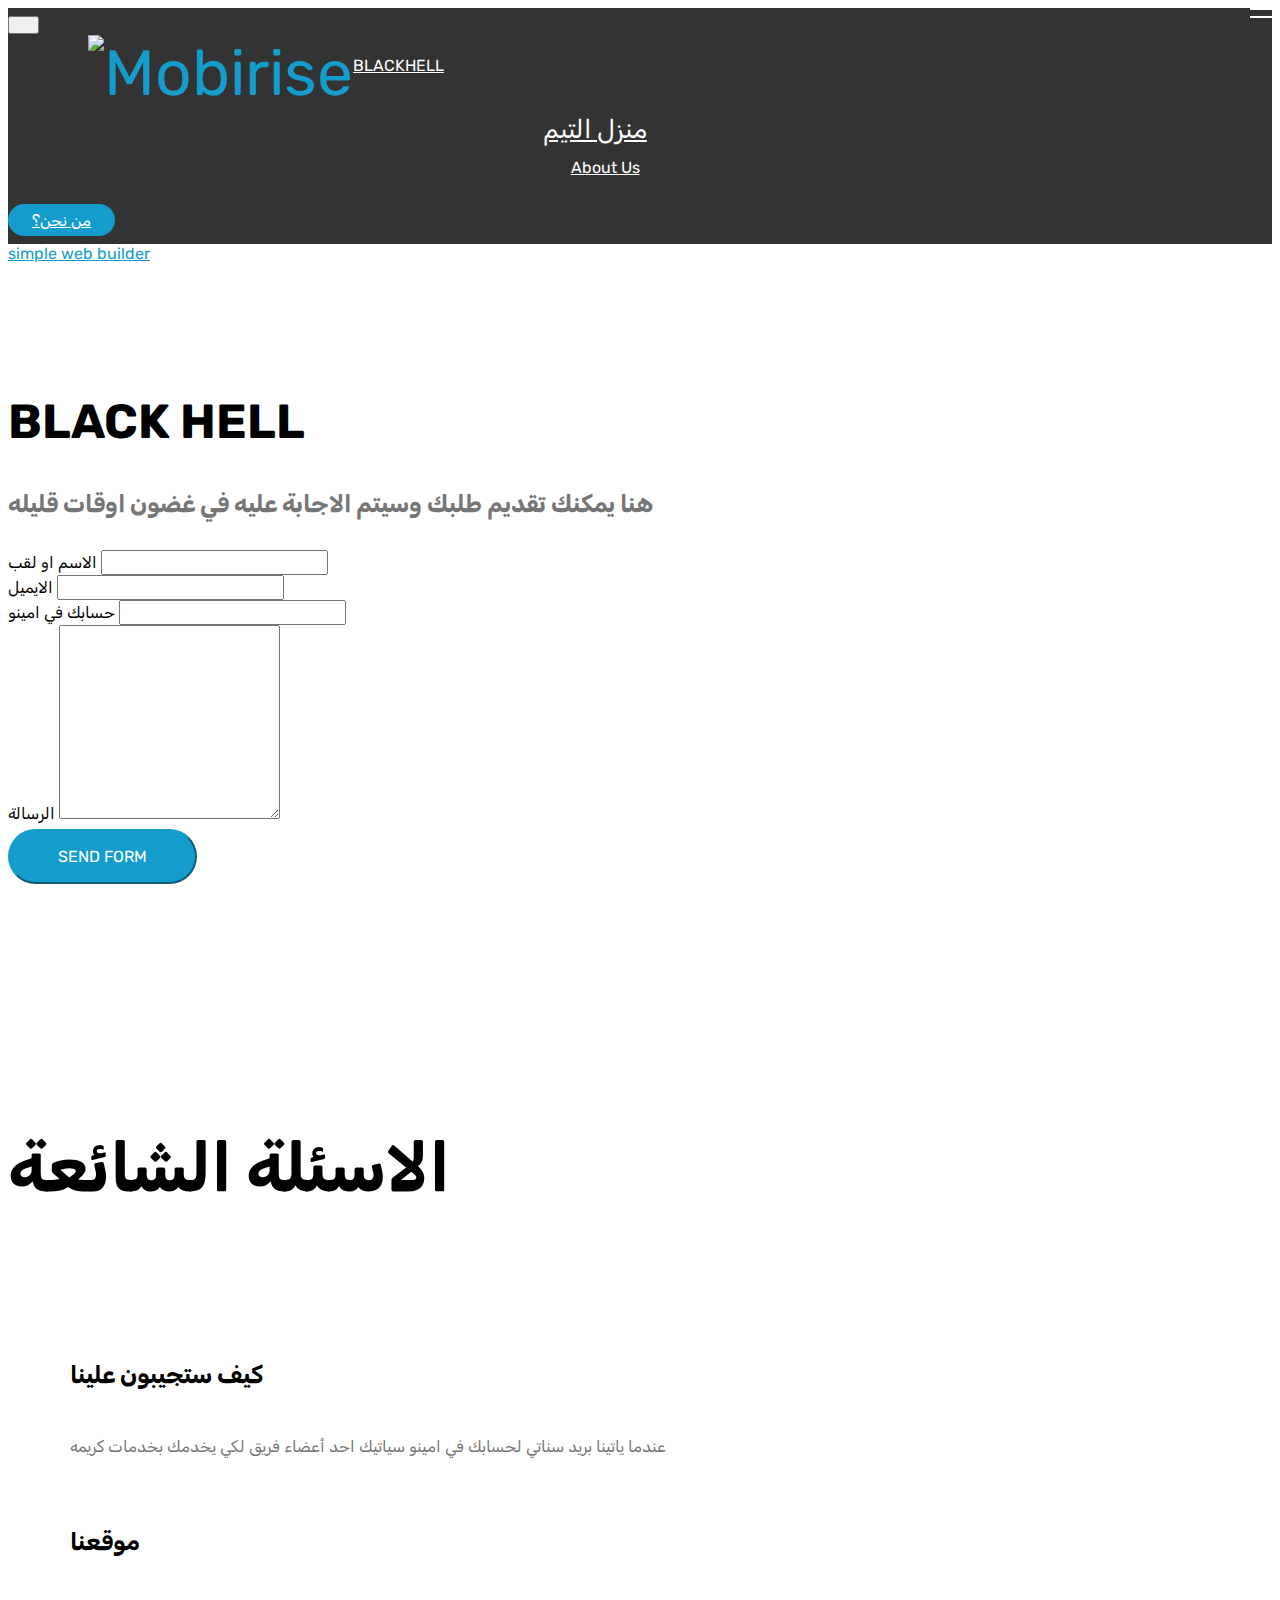
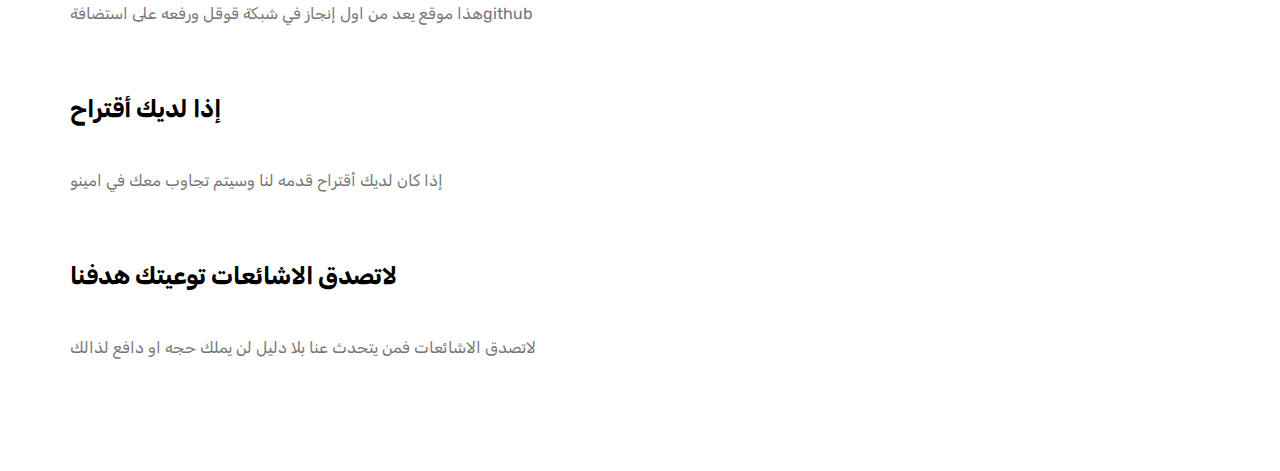
==== commit 7bd85b4a: "create github pages" ====
--- a/page1.html
+++ b/page1.html
@@ -64,7 +64,7 @@
     </nav>
 </section>
 
-<section class="engine"><a href="https://mobirise.info/v">html templates</a></section><section class="mbr-section form1 cid-rFBnbgXtuE" id="form1-4">
+<section class="engine"><a href="https://mobirise.info/f">simple web builder</a></section><section class="mbr-section form1 cid-rFBnbgXtuE" id="form1-4">
 
     
 
@@ -82,7 +82,7 @@
         <div class="row justify-content-center">
             <div class="media-container-column col-lg-8" data-form-type="formoid">
                 <!---Formbuilder Form--->
-                <form action="https://mobirise.com/" method="POST" class="mbr-form form-with-styler" data-form-title="Mobirise Form"><input type="hidden" name="email" data-form-email="true" value="n1R7d3yRpRP2harjow7MSnesK92KUgG+MCCznYHAo0FGUGnxNg0Yeol3484DrNBHAB82BBmIeV/kU9mtS1B0kLe+rtD/0XZc06v+jU7F/PUe+BkC6dXyUxzT698rhZ6k">
+                <form action="https://mobirise.com/" method="POST" class="mbr-form form-with-styler" data-form-title="Mobirise Form"><input type="hidden" name="email" data-form-email="true" value="IZjqQ276ylEOwL+bTEdoyOwbItVkUvy6+SE+IZB3q01+FM+HV+cjS6gcufwD/dQXa8ehBnaPsht1Jxu4+3qTvnPPGemQk1WEfpERm9Fcivx0oEmdImnJymCbRtlBr2zn">
                     <div class="row">
                         <div hidden="hidden" data-form-alert="" class="alert alert-success col-12">شكرا لتواصلك معنا سنقوم رد بالقرب وقت</div>
                         <div hidden="hidden" data-form-alert-danger="" class="alert alert-danger col-12">
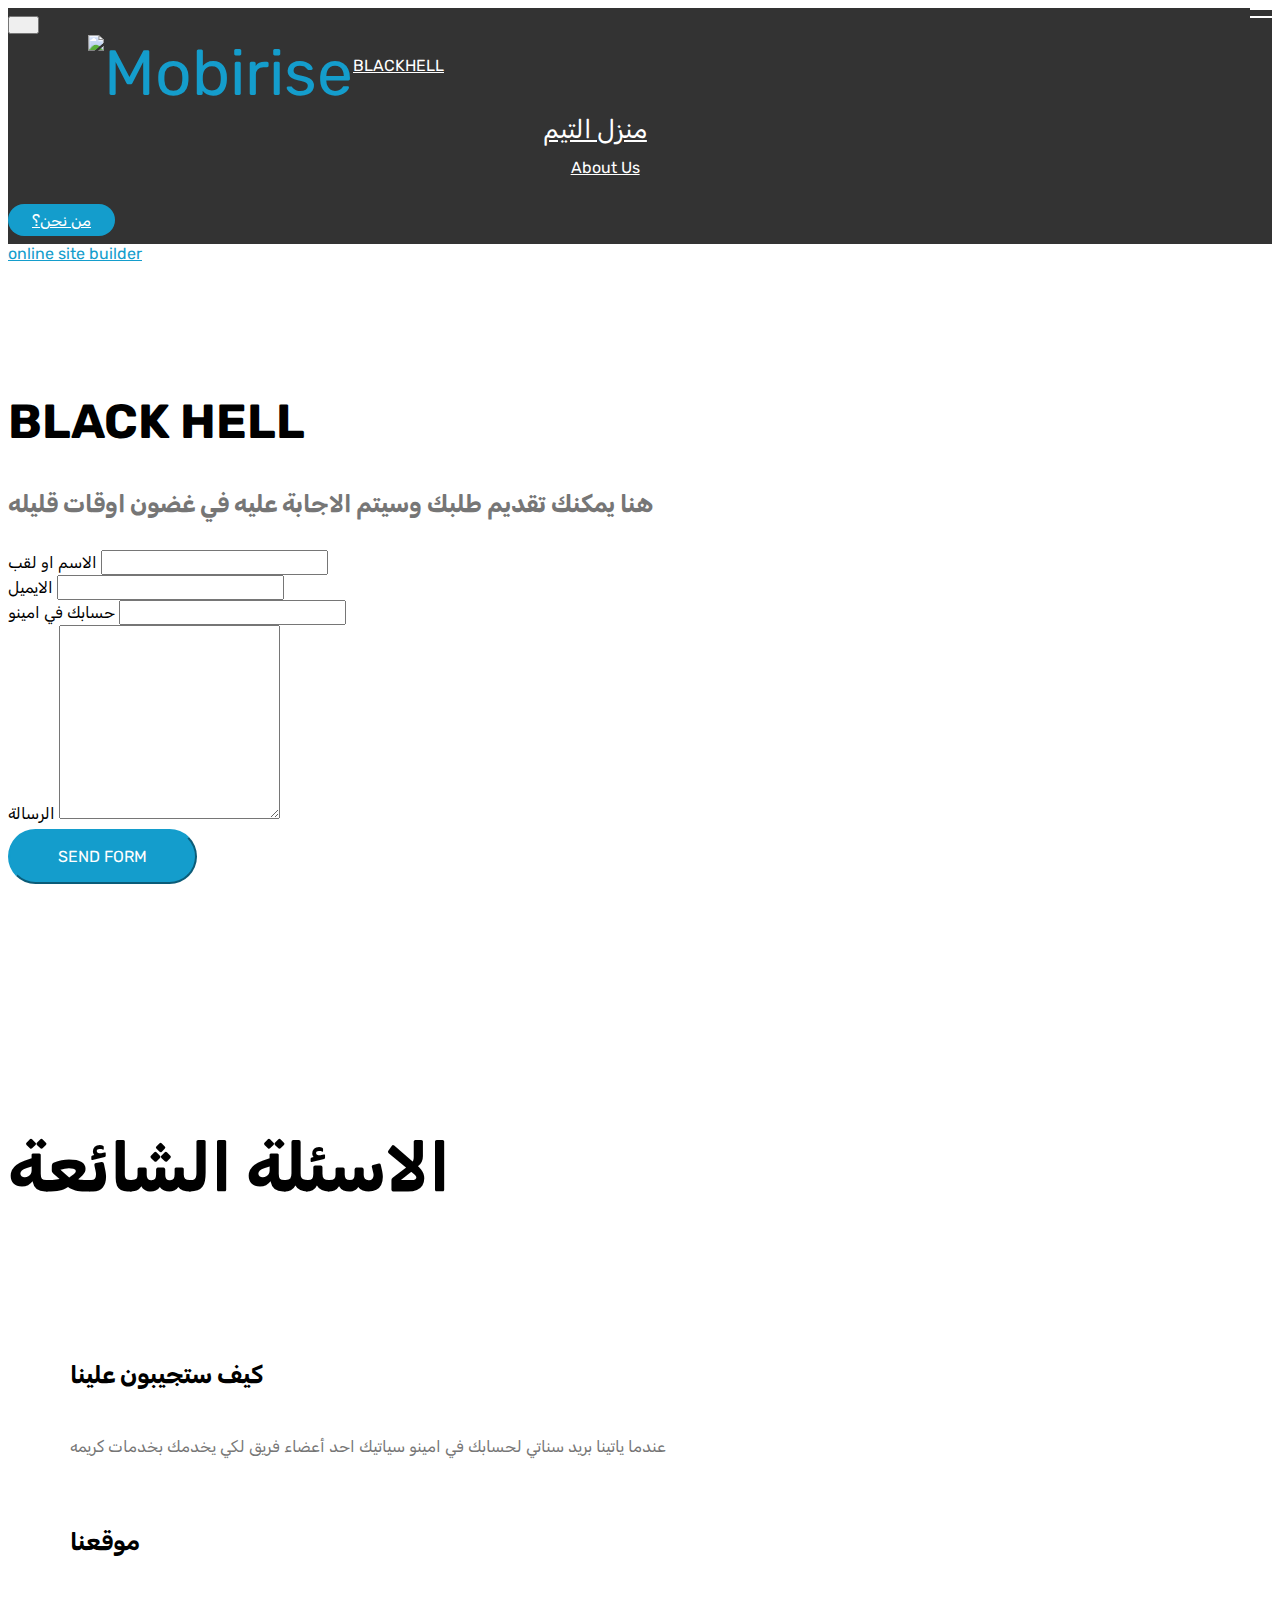
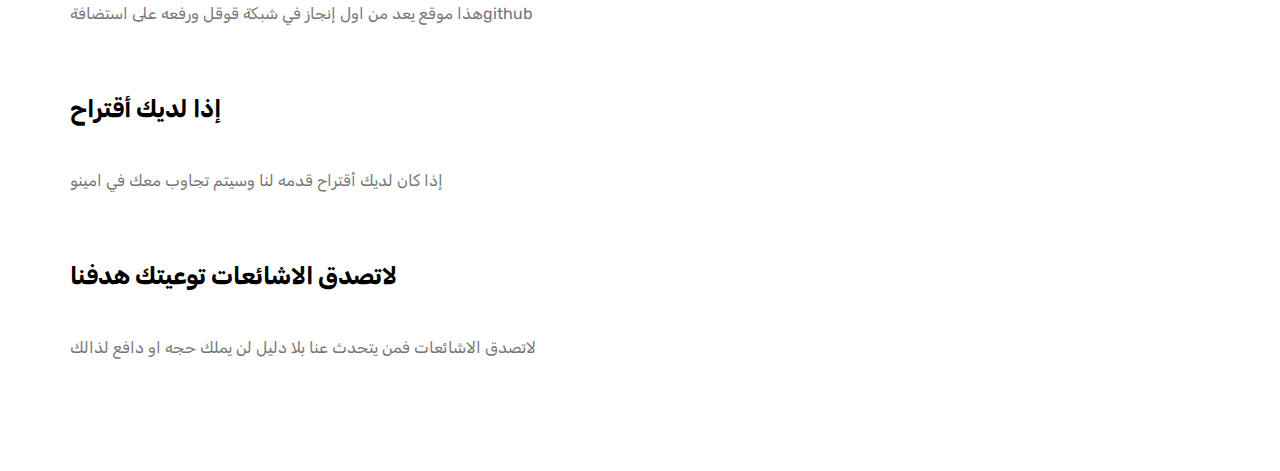
==== commit b7011904: "create github pages" ====
--- a/page1.html
+++ b/page1.html
@@ -64,7 +64,7 @@
     </nav>
 </section>
 
-<section class="engine"><a href="https://mobirise.info/f">simple web builder</a></section><section class="mbr-section form1 cid-rFBnbgXtuE" id="form1-4">
+<section class="engine"><a href="https://mobirise.info/a">online site builder</a></section><section class="mbr-section form1 cid-rFBnbgXtuE" id="form1-4">
 
     
 
@@ -82,7 +82,7 @@
         <div class="row justify-content-center">
             <div class="media-container-column col-lg-8" data-form-type="formoid">
                 <!---Formbuilder Form--->
-                <form action="https://mobirise.com/" method="POST" class="mbr-form form-with-styler" data-form-title="Mobirise Form"><input type="hidden" name="email" data-form-email="true" value="IZjqQ276ylEOwL+bTEdoyOwbItVkUvy6+SE+IZB3q01+FM+HV+cjS6gcufwD/dQXa8ehBnaPsht1Jxu4+3qTvnPPGemQk1WEfpERm9Fcivx0oEmdImnJymCbRtlBr2zn">
+                <form action="https://mobirise.com/" method="POST" class="mbr-form form-with-styler" data-form-title="Mobirise Form"><input type="hidden" name="email" data-form-email="true" value="ksuD5B+89aBUgyjEIO8Abjc4JVxRZ+pj3ea1/psS5ImS3vK8mZeD6UekvIgTLI4DyhjtFj09+YcXGfVGM8Ohsl+YzkwsvaooLPlCMeW2KfboTMyVYeWgUPkcsNhuhXDz">
                     <div class="row">
                         <div hidden="hidden" data-form-alert="" class="alert alert-success col-12">شكرا لتواصلك معنا سنقوم رد بالقرب وقت</div>
                         <div hidden="hidden" data-form-alert-danger="" class="alert alert-danger col-12">
